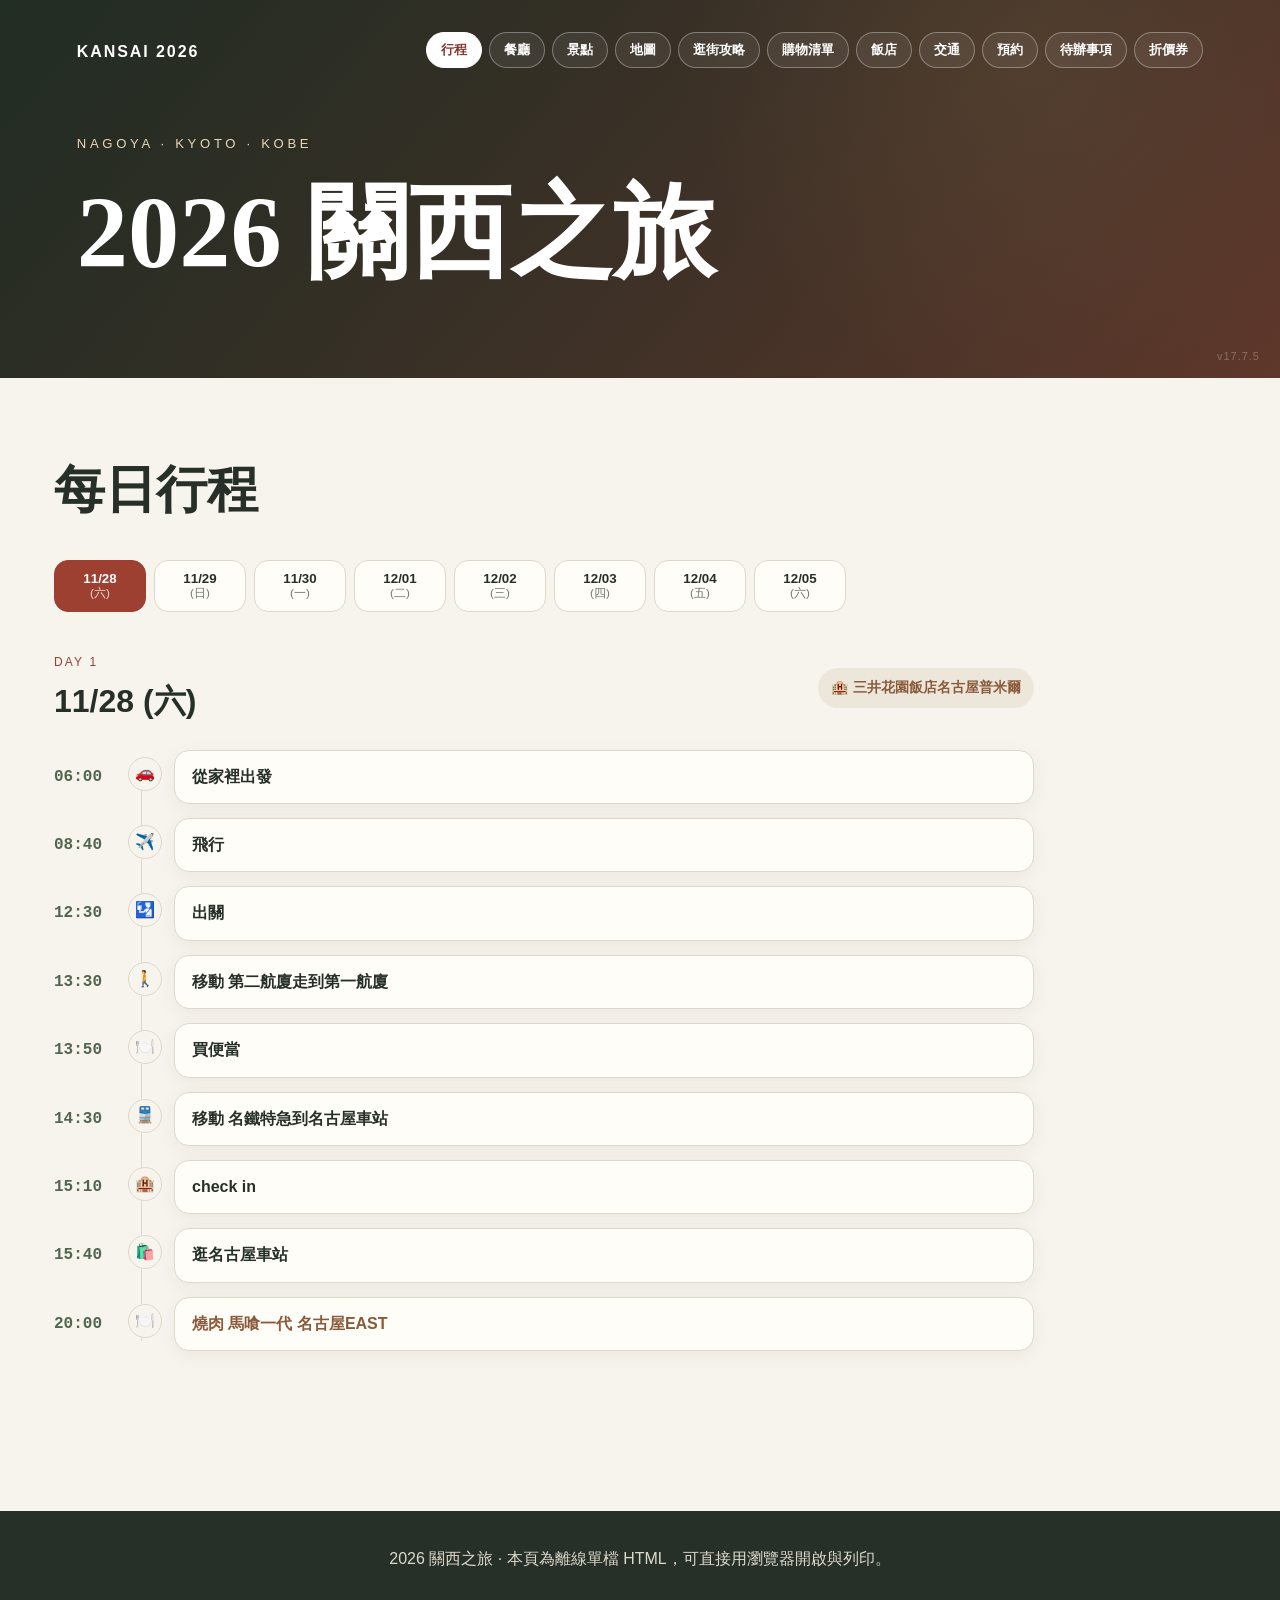
==== index.html @ 1b7a8ea3 "Add files via upload" ====
<!DOCTYPE html>

<html lang="zh-Hant">
<head>
<meta charset="utf-8"/>
<meta content="width=device-width, initial-scale=1.0" name="viewport"/>
<title>2026 關西之旅｜名古屋・京都・神戶</title>
<style>
:root {
  --ink:#263029; --muted:#6f786f; --paper:#f7f4ed; --card:#fffdf8;
  --accent:#9d3f31; --accent2:#52664f; --gold:#bd8f44; --line:#ded8ca;
  --shadow:0 12px 35px rgba(54,44,32,.10);
}
*{box-sizing:border-box}
html{scroll-behavior:smooth}
body{margin:0;font-family:"Noto Sans TC","PingFang TC","Microsoft JhengHei",sans-serif;color:var(--ink);background:var(--paper);line-height:1.65}
a{color:var(--accent);text-decoration:none}
.hero{min-height:65vh;padding:28px clamp(22px,6vw,90px) 55px;background:
linear-gradient(135deg,rgba(33,44,35,.92),rgba(75,45,35,.76)),
radial-gradient(circle at 80% 15%,#b18b5f 0,transparent 32%),
linear-gradient(120deg,#243329,#9f5744);color:#fff;display:flex;flex-direction:column}
nav{display:flex;justify-content:space-between;align-items:center;gap:20px;position:relative;z-index:2}
.brand{font-weight:800;letter-spacing:.12em} .navlinks{display:flex;gap:18px;flex-wrap:wrap}
.navlinks a{color:#fff;font-size:.9rem;opacity:.86}
.hero-content{margin:auto 0;max-width:900px;padding-top:50px}
.kicker{font-size:.82rem;letter-spacing:.28em;color:#ead6b8}
h1{font-family:Georgia,"Noto Serif TC",serif;font-size:clamp(3rem,8vw,6.5rem);line-height:1.04;margin:.25em 0 .18em}
.hero p{max-width:680px;font-size:1.08rem;color:#f0e9dc}
.hero-meta{display:flex;gap:12px;flex-wrap:wrap;margin-top:25px}
.hero-meta span{padding:8px 14px;border:1px solid rgba(255,255,255,.38);border-radius:999px;background:rgba(255,255,255,.08)}
main{max-width:1220px;margin:auto;padding:70px 24px}
.section{margin-bottom:90px;scroll-margin-top:25px}
.section-title{display:flex;align-items:end;justify-content:space-between;gap:20px;margin-bottom:28px}
.section-title h2{font-family:Georgia,"Noto Serif TC",serif;font-size:clamp(2rem,4vw,3.2rem);margin:0}
.section-title p{color:var(--muted);max-width:570px;margin:0}
.summary-grid{display:grid;grid-template-columns:repeat(4,1fr);gap:16px}
.summary-card{background:var(--card);padding:23px;border:1px solid var(--line);border-radius:18px;box-shadow:var(--shadow)}
.summary-card strong{font-size:2rem;font-family:Georgia,serif;display:block;color:var(--accent)}
.summary-card span{color:var(--muted)}
.day-tabs{display:flex;gap:8px;overflow:auto;padding-bottom:12px;margin-bottom:24px}
.day-tab{min-width:92px;border:1px solid var(--line);background:var(--card);border-radius:14px;padding:10px 12px;cursor:pointer;color:var(--ink)}
.day-tab strong,.day-tab span{display:block} .day-tab span{font-size:.75rem;color:var(--muted)}
.day-tab.active{background:var(--accent);color:white;border-color:var(--accent)} .day-tab.active span{color:#f2dcd5}
.day-panel{display:none} .day-panel.active{display:block}
.day-heading{display:flex;justify-content:space-between;align-items:center;gap:16px;margin-bottom:22px}
.day-heading h2{font-size:2rem;margin:0} .eyebrow{font-size:.75rem;letter-spacing:.18em;color:var(--accent)}
.hotel-chip{background:#ece7da;padding:8px 13px;border-radius:999px;font-size:.88rem}
.timeline{position:relative} .timeline:before{content:"";position:absolute;left:87px;top:10px;bottom:10px;width:1px;background:var(--line)}
.timeline-item{display:grid;grid-template-columns:62px 34px 1fr;gap:12px;align-items:start;margin:0 0 14px}
.time{font-family:ui-monospace,monospace;font-weight:700;padding-top:14px;color:var(--accent2)}
.dot{width:34px;height:34px;background:var(--paper);border:1px solid var(--line);border-radius:50%;display:flex;align-items:center;justify-content:center;z-index:1;margin-top:7px}
.event-card{background:var(--card);border:1px solid var(--line);border-radius:15px;padding:13px 17px;box-shadow:0 5px 18px rgba(60,50,40,.06)}
.event-title{font-weight:700}
.hotel-grid,.cards-grid{display:grid;grid-template-columns:repeat(3,1fr);gap:18px}
.hotel-card{padding:28px;background:linear-gradient(145deg,#3f5141,#26332a);color:white;border-radius:20px;min-height:180px}
.hotel-card span{letter-spacing:.18em;font-size:.75rem;color:#d8c6a5} .hotel-card h3{font-family:Georgia,"Noto Serif TC",serif;font-size:1.5rem;margin:.6em 0}
.info-card{background:var(--card);border:1px solid var(--line);border-radius:18px;padding:22px;box-shadow:var(--shadow)}
.card-top{display:flex;justify-content:space-between;align-items:center} .tag{display:inline-block;padding:4px 10px;border-radius:999px;background:#f0dfd9;color:#85372b;font-size:.78rem}
.tag.place{background:#dde8dc;color:#3f5b40} .tag.small{font-size:.7rem;margin-right:7px}
.score{color:var(--gold);font-size:.85rem}
.info-card h3{font-size:1.22rem;margin:13px 0 7px} .info-card p{color:var(--muted);font-size:.91rem}
dl{margin:18px 0 0} dl>div{display:grid;grid-template-columns:75px 1fr;gap:8px;border-top:1px dashed var(--line);padding:8px 0}
dt{font-size:.8rem;color:var(--muted)} dd{margin:0;font-size:.86rem}
.table-wrap{overflow:auto;background:var(--card);border:1px solid var(--line);border-radius:18px;box-shadow:var(--shadow)}
table{border-collapse:collapse;width:100%;min-width:970px} th,td{padding:13px 12px;border-bottom:1px solid var(--line);text-align:left;vertical-align:top;font-size:.86rem}
th{background:#eee8dc;position:sticky;top:0;z-index:1} tbody tr:hover{background:#faf5ec}
.check-card{display:flex;gap:13px;background:var(--card);border:1px solid var(--line);padding:16px;border-radius:15px;cursor:pointer}
.check-card span{flex:1} .check-card small{float:right;color:var(--accent)} .check-card p{margin:5px 0 0;color:var(--muted);font-size:.88rem}
.check-grid{display:grid;grid-template-columns:repeat(2,1fr);gap:12px}
input[type=checkbox]{accent-color:var(--accent);width:18px;height:18px}
footer{padding:35px 24px;background:#263029;color:#ded8ca;text-align:center}
.note{border-left:4px solid var(--gold);background:#f0eadf;padding:16px 18px;border-radius:0 12px 12px 0;margin-top:22px;color:#5a554d}
@media(max-width:900px){.summary-grid{grid-template-columns:repeat(2,1fr)}.hotel-grid,.cards-grid{grid-template-columns:repeat(2,1fr)}.navlinks{display:none}}
@media(max-width:620px){.hero{min-height:58vh}main{padding:50px 16px}.summary-grid,.hotel-grid,.cards-grid,.check-grid{grid-template-columns:1fr}.day-heading{align-items:flex-start;flex-direction:column}.timeline:before{left:74px}.timeline-item{grid-template-columns:50px 28px 1fr;gap:8px}.dot{width:28px;height:28px;font-size:.78rem}.event-card{padding:12px}}
@media print{nav,.day-tabs{display:none}.day-panel{display:block!important;page-break-inside:avoid}body{background:white}.section{margin-bottom:35px}}
</style>
<style id="v2-layout-patch">
.top-tabs{display:flex;gap:7px;overflow-x:auto;white-space:nowrap;padding:4px 0 9px;max-width:min(100%,980px);scrollbar-width:thin}
.top-tab{border:1px solid rgba(255,255,255,.32);background:rgba(255,255,255,.07);color:#fff;border-radius:999px;padding:8px 14px;cursor:pointer;font-weight:700;font-family:inherit}
.top-tab.active{background:#fff;color:#84382e;border-color:#fff}
.page-view{display:none;animation:fadein .2s ease}.page-view.active{display:block}
@keyframes fadein{from{opacity:.25;transform:translateY(3px)}to{opacity:1;transform:none}}
.schedule-layout{display:grid;grid-template-columns:160px minmax(0,1fr);gap:28px;align-items:start}
.schedule-sidebar{position:sticky;top:18px;background:var(--card);border:1px solid var(--line);border-radius:18px;padding:12px;box-shadow:var(--shadow)}
.schedule-sidebar h3{margin:4px 7px 12px;font-size:.82rem;color:var(--muted);letter-spacing:.12em}
.day-tabs{display:flex!important;flex-direction:column;gap:7px;overflow:visible;padding:0;margin:0}
.day-tab{width:100%;min-width:0;text-align:left;border-radius:12px;padding:11px 12px;display:grid;grid-template-columns:1fr auto;align-items:center}
.day-tab strong,.day-tab span{display:block}.day-tab span{font-size:.73rem}
.schedule-content{min-width:0}
.placeholder-page{background:var(--card);border:1px solid var(--line);border-radius:20px;padding:32px;box-shadow:var(--shadow)}
.placeholder-page h2{font-family:Georgia,"Noto Serif TC",serif;font-size:2.3rem;margin:0 0 12px}
.placeholder-page p{color:var(--muted)}
.hero{min-height:42vh}
.hero-content{padding-top:38px}
#home .section{margin-bottom:55px}
@media(max-width:900px){
  nav{align-items:flex-start;flex-direction:column}
  .top-tabs{max-width:100%;width:100%}
  .schedule-layout{grid-template-columns:125px minmax(0,1fr);gap:14px}
}
@media(max-width:620px){
  .schedule-layout{grid-template-columns:1fr}
  .schedule-sidebar{position:static;overflow-x:auto}
  .day-tabs{flex-direction:row!important;min-width:max-content}
  .day-tab{width:92px;text-align:center;display:block}
}
@media print{
  .top-tabs,.schedule-sidebar{display:none!important}
  .page-view{display:block!important}
  .schedule-layout{display:block}
}
</style>
<style id="v3-itinerary-layout">
.schedule-layout,.schedule-sidebar,.schedule-content{all:unset}
#page-schedule .day-tabs{
  display:flex!important;
  flex-direction:row!important;
  gap:8px;
  overflow-x:auto;
  padding-bottom:12px;
  margin-bottom:24px;
  min-width:0;
}
#page-schedule .day-tab{
  width:auto;
  min-width:92px;
  text-align:center;
  display:block;
  border-radius:14px;
  padding:10px 12px;
}
#page-schedule .day-tab strong,
#page-schedule .day-tab span{display:block}
#page-schedule .day-panel{max-width:980px}
@media(max-width:620px){
  #page-schedule .day-tabs{
    overflow-x:auto;
    min-width:0;
  }
  #page-schedule .day-tab{
    min-width:86px;
  }
}
</style>
<style id="v4-detail-patch">
.hero-content{margin-top:auto;margin-bottom:auto}
.hotel-grid{grid-template-columns:repeat(2,minmax(0,1fr))}
.hotel-detail-card{min-height:0}
.hotel-detail-card h3{margin-bottom:.15em}
.hotel-ja{font-size:1rem;color:#f1e6d2;margin-bottom:18px;font-weight:700}
.hotel-info{margin:0}
.hotel-info>div{grid-template-columns:52px 1fr;border-top:1px solid rgba(255,255,255,.18)}
.hotel-info dt{color:#d8c6a5}
.hotel-info dd,.hotel-info a{color:#fff}
.hotel-link{display:inline-block;margin-top:15px;color:#f1d7ad;border-bottom:1px solid rgba(241,215,173,.5)}
#page-food .info-card h3{line-height:1.45}
@media(max-width:700px){.hotel-grid{grid-template-columns:1fr}}
</style><style id="v5-restaurant-layout">
.restaurant-days{display:flex;flex-direction:column;gap:38px}
.restaurant-day{scroll-margin-top:20px}
.restaurant-date{
  margin:0 0 15px;
  padding-bottom:9px;
  border-bottom:2px solid var(--accent);
  font-family:Georgia,"Noto Serif TC",serif;
  font-size:1.35rem;
  color:var(--accent);
}
.restaurant-day .cards-grid{align-items:stretch}
@media(max-width:620px){
  .restaurant-days{gap:28px}
  .restaurant-date{font-size:1.18rem}
}
</style><style id="v6-menu-layout">
.card-actions{
  margin-top:16px;
  padding-top:14px;
  border-top:1px dashed var(--line);
}
.menu-link{
  width:100%;
  border:1px solid var(--accent);
  background:transparent;
  color:var(--accent);
  border-radius:10px;
  padding:9px 12px;
  font-family:inherit;
  font-weight:700;
  cursor:pointer;
}
.menu-link:hover{background:var(--accent);color:#fff}
.menu-days{display:flex;flex-direction:column;gap:38px}
.menu-grid{display:grid;grid-template-columns:repeat(2,minmax(0,1fr));gap:16px}
.menu-card{
  scroll-margin-top:20px;
  background:var(--card);
  border:1px solid var(--line);
  border-radius:18px;
  padding:20px;
  box-shadow:var(--shadow);
}
.menu-card:target{outline:3px solid rgba(157,63,49,.25)}
.menu-card h4{font-size:1.12rem;margin:0 0 13px}
.menu-placeholder{
  border:1px dashed #c8bda9;
  background:#f4efe6;
  color:var(--muted);
  border-radius:12px;
  min-height:105px;
  display:flex;
  align-items:center;
  justify-content:center;
  text-align:center;
  padding:15px;
  font-weight:700;
}
.menu-card p{font-size:.86rem;color:var(--muted);margin:12px 0 0}
@media(max-width:700px){
  .menu-grid{grid-template-columns:1fr}
}
</style><style id="v7-expandable-cards">
.expandable-place-card{overflow:hidden}
.place-details{margin-top:16px;border-top:1px dashed var(--line)}
.place-details summary{
  list-style:none;
  cursor:pointer;
  padding:14px 0 2px;
  color:var(--accent);
  font-weight:800;
}
.place-details summary::-webkit-details-marker{display:none}
.place-details summary::after{
  content:"＋";
  float:right;
  width:24px;height:24px;
  display:inline-flex;align-items:center;justify-content:center;
  border:1px solid var(--accent);
  border-radius:50%;
  font-size:.9rem;
}
.place-details[open] summary::after{content:"−"}
.details-body{
  padding:14px 0 2px;
  animation:detailsOpen .2s ease;
}
.details-body section{
  padding:13px 0;
  border-top:1px solid #ece4d7;
}
.details-body section:first-child{border-top:none;padding-top:0}
.details-body h4{margin:0 0 7px;font-size:.95rem}
.details-body p,.details-body li{color:var(--muted);font-size:.9rem}
.details-body ul{margin:8px 0 0;padding-left:21px}
.link-row{display:flex;gap:10px;flex-wrap:wrap}
.link-row a{
  display:inline-flex;
  padding:8px 12px;
  border-radius:999px;
  background:#f0dfd9;
  color:#85372b;
  font-weight:700;
  font-size:.84rem;
}
@keyframes detailsOpen{
  from{opacity:.25;transform:translateY(-4px)}
  to{opacity:1;transform:none}
}
@media(max-width:620px){
  .prototype-grid{grid-template-columns:1fr}
  .expandable-place-card{padding:18px}
}
</style><style id="v8-map-lightbox">
.map-grid{display:grid;grid-template-columns:repeat(2,minmax(0,1fr));gap:18px}
.map-card{
  background:var(--card);
  border:1px solid var(--line);
  border-radius:18px;
  padding:20px;
  box-shadow:var(--shadow);
}
.map-card h3{margin:0 0 8px;font-size:1.2rem}
.map-card p{margin:0 0 15px;color:var(--muted);font-size:.92rem}
.map-thumb-button{
  position:relative;
  display:block;
  width:100%;
  padding:0;
  border:0;
  background:none;
  border-radius:14px;
  overflow:hidden;
  cursor:zoom-in;
}
.map-thumb{
  display:block;
  width:100%;
  aspect-ratio:16/10;
  object-fit:cover;
  border:1px solid var(--line);
  border-radius:14px;
}
.map-thumb-label{
  position:absolute;
  right:10px;
  bottom:10px;
  padding:6px 10px;
  border-radius:999px;
  background:rgba(25,29,26,.78);
  color:#fff;
  font-size:.78rem;
  font-weight:700;
}
.map-note{
  margin-top:12px;
  padding:9px 11px;
  border-radius:10px;
  background:#f0eadf;
  color:#625a50;
  font-size:.84rem;
}
.image-lightbox{
  position:fixed;
  inset:0;
  z-index:9999;
  display:none;
  flex-direction:column;
  background:rgba(14,17,15,.94);
  padding:18px;
}
.image-lightbox.open{display:flex}
.lightbox-close{
  position:absolute;
  top:12px;
  right:14px;
  width:44px;
  height:44px;
  border:1px solid rgba(255,255,255,.4);
  border-radius:50%;
  background:rgba(0,0,0,.35);
  color:#fff;
  font-size:2rem;
  line-height:1;
  cursor:pointer;
  z-index:2;
}
.lightbox-title{
  color:#fff;
  text-align:center;
  font-weight:700;
  padding:5px 55px 12px;
}
.lightbox-image-wrap{
  flex:1;
  overflow:auto;
  display:flex;
  align-items:center;
  justify-content:center;
  -webkit-overflow-scrolling:touch;
}
.lightbox-image{
  max-width:100%;
  max-height:calc(100vh - 85px);
  width:auto;
  height:auto;
  object-fit:contain;
  touch-action:pinch-zoom;
}
body.lightbox-open{overflow:hidden}
@media(max-width:700px){
  .map-grid{grid-template-columns:1fr}
  .image-lightbox{padding:10px}
  .lightbox-image{
    max-width:none;
    max-height:none;
    width:100%;
    height:auto;
  }
}
</style><style id="v9-interactive-map">
.interactive-map-thumb{
  position:relative;
  display:block;
  width:100%;
  padding:0;
  border:0;
  background:none;
  border-radius:14px;
  overflow:hidden;
  cursor:pointer;
}
.interactive-map-modal{
  position:fixed;
  inset:0;
  z-index:10020;
  display:none;
  align-items:center;
  justify-content:center;
  padding:14px;
  background:rgba(12,15,13,.82);
}
.interactive-map-modal.open{display:flex}
.interactive-map-panel{
  width:min(1180px,100%);
  height:min(820px,94vh);
  display:flex;
  flex-direction:column;
  overflow:hidden;
  border-radius:18px;
  background:#fff;
  box-shadow:0 24px 70px rgba(0,0,0,.35);
}
.interactive-map-header{
  min-height:54px;
  display:flex;
  align-items:center;
  justify-content:space-between;
  gap:12px;
  padding:10px 12px 10px 18px;
  color:#fff;
  background:#263029;
}
.interactive-map-title{font-weight:800}
.interactive-map-close{
  width:38px;
  height:38px;
  border:1px solid rgba(255,255,255,.4);
  border-radius:50%;
  background:transparent;
  color:#fff;
  font-size:1.8rem;
  line-height:1;
  cursor:pointer;
}
.interactive-map-frame{
  flex:1;
  width:100%;
  border:0;
  background:#edf0ed;
}
.interactive-map-fallback{
  padding:7px 12px;
  text-align:center;
  font-size:.78rem;
  color:var(--muted);
  background:#f7f4ed;
}
body.interactive-map-open{overflow:hidden}
@media(max-width:700px){
  .interactive-map-modal{padding:0}
  .interactive-map-panel{
    height:100dvh;
    max-height:none;
    border-radius:0;
  }
  .interactive-map-header{padding-top:max(10px,env(safe-area-inset-top))}
}
</style><style id="v10-fixes">
.menu-details{margin-top:16px;border-top:1px dashed var(--line)}
.map-grid{display:grid;grid-template-columns:repeat(2,minmax(0,1fr));gap:18px}
.map-card{background:var(--card);border:1px solid var(--line);border-radius:18px;padding:20px;box-shadow:var(--shadow)}
.map-card h3{margin:0 0 8px;font-size:1.2rem}
.map-card p{margin:0 0 15px;color:var(--muted);font-size:.92rem}
.map-thumb-button{position:relative;display:block;width:100%;padding:0;border:0;background:none;border-radius:14px;overflow:hidden;cursor:pointer}
.map-thumb{display:block;width:100%;aspect-ratio:16/10;object-fit:cover;border:1px solid var(--line);border-radius:14px}
.map-thumb-label{position:absolute;right:10px;bottom:10px;padding:6px 10px;border-radius:999px;background:rgba(25,29,26,.78);color:#fff;font-size:.78rem;font-weight:700}
.map-note{margin-top:12px;padding:9px 11px;border-radius:10px;background:#f0eadf;color:#625a50;font-size:.84rem}
.interactive-map-modal{position:fixed;inset:0;z-index:10020;display:none;align-items:center;justify-content:center;padding:14px;background:rgba(12,15,13,.82)}
.interactive-map-modal.open{display:flex}
.interactive-map-panel{width:min(1180px,100%);height:min(820px,94vh);display:flex;flex-direction:column;overflow:hidden;border-radius:18px;background:#fff;box-shadow:0 24px 70px rgba(0,0,0,.35)}
.interactive-map-header{min-height:54px;display:flex;align-items:center;justify-content:space-between;gap:12px;padding:10px 12px 10px 18px;color:#fff;background:#263029}
.interactive-map-title{font-weight:800}
.interactive-map-close{width:38px;height:38px;border:1px solid rgba(255,255,255,.4);border-radius:50%;background:transparent;color:#fff;font-size:1.8rem;line-height:1;cursor:pointer}
.interactive-map-frame{flex:1;width:100%;border:0;background:#edf0ed}
.interactive-map-fallback{padding:8px 12px;text-align:center;font-size:.8rem;color:var(--muted);background:#f7f4ed}
body.interactive-map-open{overflow:hidden}
@media(max-width:700px){
  .map-grid{grid-template-columns:1fr}
  .interactive-map-modal{padding:0}
  .interactive-map-panel{height:100dvh;max-height:none;border-radius:0}
  .interactive-map-header{padding-top:max(10px,env(safe-area-inset-top))}
}
</style><style id="v11-restaurant-menu-image">
.restaurant-menu-body{padding-top:12px}
.menu-image-note{
  margin:0 0 10px;
  color:var(--muted);
  font-size:.86rem;
}
.restaurant-menu-image-button{
  position:relative;
  display:block;
  width:100%;
  padding:0;
  border:0;
  background:none;
  border-radius:14px;
  overflow:hidden;
  cursor:zoom-in;
}
.restaurant-menu-image{
  display:block;
  width:100%;
  height:auto;
  max-height:720px;
  object-fit:contain;
  background:#fff;
  border:1px solid var(--line);
  border-radius:14px;
}
.restaurant-menu-image-label{
  position:absolute;
  right:10px;
  bottom:10px;
  padding:6px 10px;
  border-radius:999px;
  background:rgba(25,29,26,.78);
  color:#fff;
  font-size:.78rem;
  font-weight:700;
}
.menu-source-note{
  margin:10px 0 0;
  color:var(--muted);
  font-size:.78rem;
}
@media(max-width:620px){
  .restaurant-menu-image{max-height:none}
}
</style><style id="v12-date-accordion">
/* v12：餐廳／景點依日期收合，預設全部收起 */
#page-food .restaurant-day,
#page-places .restaurant-day{
  border:1px solid var(--line);
  border-radius:16px;
  background:var(--card);
  box-shadow:0 5px 18px rgba(60,50,40,.06);
  overflow:hidden;
}
#page-food .restaurant-days,
#page-places .restaurant-days{gap:14px}
#page-food .restaurant-date,
#page-places .restaurant-date{
  margin:0;
  padding:15px 18px;
  border-bottom:0;
  display:flex;
  align-items:center;
  justify-content:space-between;
  gap:12px;
  cursor:pointer;
  user-select:none;
  font-family:Georgia,"Noto Serif TC",serif;
}
#page-food .restaurant-date::after,
#page-places .restaurant-date::after{
  content:"＋";
  flex:0 0 28px;
  width:28px;height:28px;
  display:inline-flex;
  align-items:center;
  justify-content:center;
  border:1px solid var(--accent);
  border-radius:50%;
  font-family:"Noto Sans TC",sans-serif;
  font-size:1rem;
}
#page-food .restaurant-day.is-open>.restaurant-date::after,
#page-places .restaurant-day.is-open>.restaurant-date::after{content:"−"}
#page-food .restaurant-day>.cards-grid,
#page-places .restaurant-day>.cards-grid{
  display:none;
  margin:0;
  padding:0 18px 18px;
}
#page-food .restaurant-day.is-open>.cards-grid,
#page-places .restaurant-day.is-open>.cards-grid{display:grid;animation:detailsOpen .2s ease}
.date-count{
  margin-left:auto;
  color:var(--muted);
  font-family:"Noto Sans TC",sans-serif;
  font-size:.78rem;
  font-weight:500;
}
#page-food .restaurant-day.is-open>.restaurant-date,
#page-places .restaurant-day.is-open>.restaurant-date{border-bottom:1px solid var(--line);margin-bottom:18px}
@media(max-width:620px){
  #page-food .restaurant-date,#page-places .restaurant-date{padding:13px 14px}
  #page-food .restaurant-day>.cards-grid,#page-places .restaurant-day>.cards-grid{padding:0 14px 14px}
}
@media print{
  #page-food .restaurant-day>.cards-grid,#page-places .restaurant-day>.cards-grid{display:grid!important}
  #page-food .restaurant-date::after,#page-places .restaurant-date::after{display:none}
}
</style>
<style id="v15-navigation-todo">
.hero-title-button{
  display:inline-block;
  margin:0;
  padding:0;
  border:0;
  background:none;
  color:inherit;
  font:inherit;
  text-align:left;
  cursor:pointer;
}
.hero-title-button:hover{opacity:.88}
.hero-title-button:focus-visible{outline:2px solid #ead6b8;outline-offset:8px;border-radius:4px}
.todo-group{margin-bottom:30px}
.todo-group h3{margin:0 0 12px;font-size:1.12rem;color:var(--accent2)}
.todo-group .check-grid{align-items:stretch}
.todo-note{margin-top:18px;color:var(--muted);font-size:.88rem}
</style>
<style id="v16-restaurant-card-layout">
#page-food .cards-grid{grid-template-columns:repeat(2,minmax(0,1fr));gap:16px}
.restaurant-card{display:flex;flex-direction:column;min-width:0;padding:20px}
.restaurant-card .card-top{gap:10px;align-items:flex-start}
.restaurant-card .restaurant-meta{display:flex;gap:7px;align-items:center;flex-wrap:wrap}
.restaurant-card .score-link{font-size:.82rem;font-weight:800;color:var(--gold);white-space:nowrap}
.restaurant-card .award-badge{display:inline-flex;align-items:center;padding:3px 8px;border-radius:999px;background:#efe7d5;color:#765522;font-size:.68rem;font-weight:800;white-space:nowrap}
.restaurant-card h3{margin:12px 0 1px;line-height:1.35}
.restaurant-jp{font-size:.82rem;color:var(--muted);font-weight:700;min-height:1.35em}
.restaurant-card .restaurant-desc{margin:10px 0 4px;color:var(--muted);font-size:.9rem}
.restaurant-card dl{margin-top:12px}
.restaurant-card dl>div{grid-template-columns:78px 1fr;padding:7px 0}
.restaurant-card dd{overflow-wrap:anywhere}
.restaurant-links{display:flex;gap:8px;flex-wrap:wrap}
.restaurant-links a{display:inline-flex;align-items:center;padding:4px 9px;border-radius:999px;background:#f0dfd9;color:#85372b;font-weight:700;font-size:.78rem}
.restaurant-card .menu-details{margin-top:auto;padding-top:6px}
@media(max-width:760px){#page-food .cards-grid{grid-template-columns:1fr}.restaurant-card{padding:18px}}
</style><style id="v17-menu-lightbox-fix">
.restaurant-menu-list{display:grid;gap:10px}
.menu-group{border:1px solid var(--line);border-radius:12px;background:#fff;overflow:hidden}
.menu-group>summary{cursor:pointer;list-style:none;padding:12px 14px;font-weight:800;color:var(--ink);display:flex;align-items:center;justify-content:space-between}
.menu-group>summary::-webkit-details-marker{display:none}
.menu-group>summary::after{content:'＋';font-size:1.05rem;color:var(--accent);transition:transform .2s ease}
.menu-group[open]>summary::after{content:'−'}
.menu-group-body{padding:0 12px 12px}
.lightbox-tools{display:flex;justify-content:center;gap:8px;padding:0 55px 10px}
.lightbox-tool{border:1px solid rgba(255,255,255,.42);border-radius:999px;background:rgba(0,0,0,.35);color:#fff;padding:7px 12px;font-weight:700;cursor:pointer}
.lightbox-image-wrap{align-items:flex-start;padding:4px;overscroll-behavior:contain}
.lightbox-image{cursor:zoom-in;transition:max-width .15s ease,max-height .15s ease}
.image-lightbox.actual-size .lightbox-image{max-width:none;max-height:none;cursor:zoom-out}
.lightbox-hint{color:rgba(255,255,255,.7);font-size:.75rem;text-align:center;padding-top:6px}
@media(max-width:700px){.lightbox-tools{padding:0 45px 8px}.lightbox-tool{padding:6px 10px}.image-lightbox:not(.actual-size) .lightbox-image{width:auto;max-width:100%;max-height:calc(100dvh - 125px)}}
</style>
<style id="v19-bakuro-menu-thumbnails">
.bakuro-menu-thumbnails{display:grid;grid-template-columns:repeat(2,minmax(0,1fr));gap:10px}
.bakuro-menu-thumb{display:flex;flex-direction:column;gap:7px;width:100%;padding:8px;border:1px solid var(--line);border-radius:12px;background:#fff;color:var(--ink);font-family:inherit;font-weight:800;text-align:left;cursor:zoom-in;transition:transform .15s ease,border-color .15s ease,box-shadow .15s ease}
.bakuro-menu-thumb:hover{transform:translateY(-2px);border-color:var(--accent);box-shadow:0 7px 18px rgba(60,50,40,.10)}
.bakuro-menu-thumb img{display:block;width:100%;height:105px;object-fit:cover;object-position:top;border-radius:8px;border:1px solid #eee7dc;background:#f7f4ed}
.bakuro-menu-thumb span{font-size:.8rem;line-height:1.35}
@media(max-width:430px){.bakuro-menu-thumbnails{grid-template-columns:1fr 1fr;gap:8px}.bakuro-menu-thumb{padding:6px}.bakuro-menu-thumb img{height:82px}.bakuro-menu-thumb span{font-size:.72rem}}
</style>
<style id="v20-clean-copy">
/* v20：移除操作提醒與尚未提供內容的空白菜單區塊 */
.section-title{align-items:center}
</style><style id="v22-mobile-lightbox-close">
.lightbox-close{
  position:fixed;
  top:max(12px,calc(env(safe-area-inset-top) + 8px));
  right:max(12px,calc(env(safe-area-inset-right) + 8px));
  width:54px;
  height:54px;
  display:flex;
  align-items:center;
  justify-content:center;
  border:2px solid rgba(255,255,255,.75);
  background:rgba(20,20,20,.78);
  box-shadow:0 4px 18px rgba(0,0,0,.38);
  font-size:2.15rem;
  line-height:1;
  touch-action:manipulation;
  z-index:10005;
}
.lightbox-bottom-close{
  flex:0 0 auto;
  min-height:50px;
  margin:10px auto max(4px,env(safe-area-inset-bottom));
  padding:10px 28px;
  border:1px solid rgba(255,255,255,.72);
  border-radius:999px;
  background:rgba(20,20,20,.82);
  color:#fff;
  font:700 1rem/1.2 inherit;
  cursor:pointer;
  touch-action:manipulation;
  z-index:3;
}
@media(max-width:700px){
  .image-lightbox{padding:max(10px,env(safe-area-inset-top)) 8px 8px}
  .lightbox-title{padding:8px 66px 8px;min-height:54px}
  .lightbox-close{width:58px;height:58px;font-size:2.35rem}
  .lightbox-image-wrap{min-height:0}
  .lightbox-bottom-close{display:block;width:min(240px,72vw)}
}
@media(min-width:701px){.lightbox-bottom-close{display:none}}
</style><style id="v16-01-site-version-viewer">
.hero{position:relative}
.site-version{
  position:absolute;
  right:max(20px,calc(env(safe-area-inset-right) + 14px));
  bottom:max(16px,calc(env(safe-area-inset-bottom) + 10px));
  color:rgba(255,255,255,.28);
  font-size:11px;
  font-weight:500;
  letter-spacing:1px;
  line-height:1;
  pointer-events:none;
  user-select:none;
}
.lightbox-bottom-close{display:none!important}
.lightbox-image{touch-action:pan-x pan-y pinch-zoom}
@media(max-width:700px){
  .site-version{right:max(14px,calc(env(safe-area-inset-right) + 10px));bottom:max(12px,calc(env(safe-area-inset-bottom) + 8px));font-size:10px}
}
</style>
<style id="v16-05-gallery-swipe">
.lightbox-nav{
  position:fixed;top:50%;z-index:10003;transform:translateY(-50%);
  width:50px;height:66px;border:1px solid rgba(255,255,255,.34);border-radius:16px;
  background:rgba(0,0,0,.34);color:#fff;font-size:2.6rem;line-height:1;cursor:pointer;
  display:none;align-items:center;justify-content:center;backdrop-filter:blur(5px);
}
.lightbox-prev{left:max(12px,env(safe-area-inset-left))}
.lightbox-next{right:max(12px,env(safe-area-inset-right))}
.image-lightbox.has-gallery .lightbox-nav{display:flex}
.lightbox-counter{
  position:fixed;left:50%;bottom:max(12px,calc(env(safe-area-inset-bottom) + 8px));
  z-index:10003;transform:translateX(-50%);padding:5px 11px;border-radius:999px;
  background:rgba(0,0,0,.42);color:rgba(255,255,255,.9);font-size:.78rem;font-weight:700;
  min-width:48px;text-align:center;display:none;pointer-events:none;
}
.image-lightbox.has-gallery .lightbox-counter{display:block}
.lightbox-image-wrap{touch-action:pan-y pinch-zoom}
@media(max-width:700px){
  .lightbox-nav{width:44px;height:58px;border-radius:14px;font-size:2.25rem;opacity:.82}
  .lightbox-prev{left:max(6px,env(safe-area-inset-left))}
  .lightbox-next{right:max(6px,env(safe-area-inset-right))}
  .image-lightbox.actual-size .lightbox-nav{display:none}
}
</style>
<style id="v17-spot-card-details">
#page-places .spot-card{display:flex;flex-direction:column;min-width:0;padding:20px}
#page-places .spot-card h3{margin:12px 0 7px;line-height:1.35}
#page-places .spot-card .spot-desc{margin:0 0 5px;color:var(--muted);font-size:.9rem}
#page-places .spot-card dl{margin-top:12px}
#page-places .spot-card dl>div{grid-template-columns:82px 1fr;padding:7px 0}
#page-places .spot-links{display:flex;gap:8px;flex-wrap:wrap}
#page-places .spot-links a{display:inline-flex;align-items:center;padding:4px 9px;border-radius:999px;background:#dde8dc;color:#3f5b40;font-weight:700;font-size:.78rem}
#page-places .special-exhibit{margin-top:14px;padding:14px;border:1px solid #d8c49a;border-radius:13px;background:#f6efe2}
#page-places .special-exhibit h4{margin:0 0 5px;font-size:.96rem;color:#765522}
#page-places .special-exhibit p{margin:5px 0;color:#625a50;font-size:.86rem}
#page-places .spot-badges{display:flex;gap:7px;flex-wrap:wrap;align-items:center}
#page-places .spot-badge{display:inline-flex;align-items:center;padding:3px 8px;border-radius:999px;background:#efe7d5;color:#765522;font-size:.68rem;font-weight:800}
#page-places .spot-note{margin-top:12px;padding:10px 12px;border-radius:10px;background:#f0eadf;color:#625a50;font-size:.84rem}
@media(max-width:760px){#page-places .spot-card{padding:18px}}
</style>
<style id="v17-01-todo-packing">
.packing-details{
  background:var(--card);
  border:1px solid var(--line);
  border-radius:18px;
  box-shadow:var(--shadow);
  overflow:hidden;
}
.packing-details>summary{
  list-style:none;
  cursor:pointer;
  padding:17px 20px;
  display:flex;
  align-items:center;
  justify-content:space-between;
  gap:12px;
  font-weight:800;
  color:var(--ink);
}
.packing-details>summary::-webkit-details-marker{display:none}
.packing-details>summary::after{
  content:"＋";
  flex:0 0 28px;
  width:28px;
  height:28px;
  display:inline-flex;
  align-items:center;
  justify-content:center;
  border:1px solid var(--accent);
  border-radius:50%;
  color:var(--accent);
}
.packing-details[open]>summary::after{content:"−"}
.packing-body{
  padding:0 18px 18px;
  border-top:1px solid var(--line);
}
.packing-grid{
  display:grid;
  grid-template-columns:repeat(2,minmax(0,1fr));
  gap:12px;
  padding-top:16px;
}
.packing-category{
  border:1px solid var(--line);
  border-radius:14px;
  padding:14px;
  background:#fff;
}
.packing-category h4{
  margin:0 0 9px;
  font-size:.91rem;
  color:var(--accent2);
}
.packing-items{
  display:grid;
  grid-template-columns:repeat(2,minmax(0,1fr));
  gap:7px 12px;
}
.packing-item{
  display:flex;
  align-items:center;
  gap:8px;
  min-width:0;
  font-size:.86rem;
  cursor:pointer;
}
.packing-item input{flex:0 0 auto}
.packing-item span{overflow-wrap:anywhere}
@media(max-width:760px){
  .packing-grid{grid-template-columns:1fr}
  .packing-items{grid-template-columns:repeat(2,minmax(0,1fr))}
}
@media(max-width:420px){
  .packing-items{grid-template-columns:1fr}
}
</style>
<style id="v17-shopping-guide">
.shopping-guide-index{
  display:flex;
  gap:9px;
  flex-wrap:wrap;
  margin:0 0 24px;
}
.shopping-guide-index a{
  display:inline-flex;
  align-items:center;
  padding:8px 13px;
  border:1px solid var(--line);
  border-radius:999px;
  background:var(--card);
  color:var(--accent2);
  font-weight:800;
  font-size:.86rem;
}
.shopping-guide-index a:hover{border-color:var(--accent);color:var(--accent)}
.shopping-district{
  scroll-margin-top:24px;
  border:1px solid var(--line);
  border-radius:20px;
  background:var(--card);
  box-shadow:var(--shadow);
  overflow:hidden;
  margin-bottom:24px;
}
.shopping-district>summary{
  list-style:none;
  cursor:pointer;
  padding:19px 22px;
  display:flex;
  align-items:center;
  justify-content:space-between;
  gap:16px;
  font-family:Georgia,"Noto Serif TC",serif;
  font-size:1.38rem;
  font-weight:800;
  color:var(--ink);
}
.shopping-district>summary::-webkit-details-marker{display:none}
.shopping-district>summary::after{
  content:"＋";
  flex:0 0 30px;
  width:30px;height:30px;
  display:inline-flex;
  align-items:center;
  justify-content:center;
  border:1px solid var(--accent);
  border-radius:50%;
  color:var(--accent);
  font-family:"Noto Sans TC",sans-serif;
}
.shopping-district[open]>summary::after{content:"−"}
.shopping-district-body{
  padding:0 22px 24px;
  border-top:1px solid var(--line);
}
.shopping-map-card{
  margin-top:20px;
  padding:18px;
  border:1px solid var(--line);
  border-radius:16px;
  background:#fff;
}
.shopping-map-card h3{margin:0 0 7px}
.shopping-map-card p{margin:0 0 14px;color:var(--muted);font-size:.88rem}
.shopping-map-button{
  display:block;
  width:100%;
  padding:0;
  border:0;
  background:none;
  border-radius:14px;
  overflow:hidden;
  cursor:zoom-in;
}
.shopping-map-image{
  display:block;
  width:100%;
  height:auto;
  max-height:none;
  object-fit:contain;
  border:1px solid var(--line);
  border-radius:14px;
  background:#f7f4ed;
}
.shopping-guide-cards{
  display:grid;
  grid-template-columns:repeat(2,minmax(0,1fr));
  gap:16px;
  margin-top:20px;
}
.shopping-guide-card{
  padding:20px;
  border:1px solid var(--line);
  border-radius:17px;
  background:#fff;
}
.shopping-guide-card h3{
  display:flex;
  align-items:center;
  gap:10px;
  margin:0 0 12px;
  font-size:1.18rem;
}
.shop-no{
  display:inline-block;
  margin-right:8px;
  padding:0;
  border:0;
  border-radius:0;
  background:transparent;
  color:var(--ink);
  font-size:1.12em;
  font-weight:400;
  line-height:1.4;
  white-space:nowrap;
  vertical-align:baseline;
}
.shopping-guide-card h4{
  margin:15px 0 7px;
  color:var(--accent2);
  font-size:.88rem;
}
.shopping-guide-card ul{margin:0;padding-left:20px}
.shopping-guide-card li{margin:5px 0;color:var(--muted);font-size:.9rem}
.floor{
  display:inline-block;
  min-width:58px;
  color:var(--accent);
  font-weight:900;
}
.shopping-guide-note{
  margin-top:18px;
  padding:13px 15px;
  border-left:4px solid var(--gold);
  border-radius:0 12px 12px 0;
  background:#f0eadf;
  color:#625a50;
  font-size:.86rem;
}
.coming-district{
  color:var(--muted);
  padding:4px 0 2px;
}
@media(max-width:760px){
  .shopping-guide-cards{grid-template-columns:1fr}
  .shopping-district>summary{padding:16px 17px;font-size:1.2rem}
  .shopping-district-body{padding:0 16px 18px}
  .shopping-guide-card{padding:17px}
}
@media print{
  .shopping-district{break-inside:avoid}
  .shopping-district>summary::after{display:none}
  .shopping-district-body{display:block!important}
}
</style>

<style id="v-map-link-unified">
/* Google Maps 連結統一：保留原始分享網址，避免指定座標／入口位置被改掉 */
.google-map-link{color:#8a5a3b;text-decoration:none;cursor:pointer;font-weight:600;}
.google-map-link:visited{color:#8a5a3b;}
.google-map-link:hover{color:#68412b;text-decoration:none;}
</style>
<style>.kyoryuchi-background{line-height:1.85;margin:12px 0 22px}.kyoryuchi-background p{margin:0 0 14px}.kyoryuchi-background strong{color:var(--accent2)}</style>
<style id="transport-accordion">
.transport-groups{display:grid;gap:14px}
.transport-group{border:1px solid var(--line);border-radius:16px;background:var(--card);box-shadow:0 5px 18px rgba(60,50,40,.06);overflow:hidden}
.transport-group>summary{margin:0;padding:15px 18px;display:flex;align-items:center;justify-content:space-between;gap:12px;cursor:pointer;list-style:none;user-select:none;font-family:Georgia,"Noto Serif TC",serif;font-weight:700;font-size:1.1rem}
.transport-group>summary::-webkit-details-marker{display:none}
.transport-group>summary::after{content:"＋";flex:0 0 28px;width:28px;height:28px;display:inline-flex;align-items:center;justify-content:center;border:1px solid var(--accent);border-radius:50%;font-family:"Noto Sans TC",sans-serif;font-size:1rem}
.transport-group[open]>summary::after{content:"−"}
.transport-group>summary:focus-visible{outline:2px solid var(--accent);outline-offset:-4px}
.transport-body{padding:0 18px 18px;animation:detailsOpen .2s ease}
@media(max-width:620px){.transport-group>summary{font-size:1rem;padding:15px 14px}.transport-body{padding:0 14px 16px}}
</style><style id="hozugawa-layout">.hozugawa-booking{display:flex;align-items:center;gap:12px 20px;flex-wrap:wrap;padding:14px 0;border-bottom:1px solid var(--line)}.hozugawa-booking a{font-size:.9rem}.hozugawa-note{color:var(--muted);font-size:.88rem;margin:12px 0 24px}#hozugawa-route-images h3{margin:0 0 12px}#hozugawa-route-images>p{color:var(--muted);line-height:1.8;margin:0 0 20px}.hozugawa-image-grid{display:grid;grid-template-columns:repeat(2,minmax(0,1fr));gap:18px}.hozugawa-image-grid .shopping-map-card{min-width:0;margin:0;padding:16px;box-shadow:none}.hozugawa-image-grid h4{margin:0 0 14px;font-size:1rem}.hozugawa-image-grid .shopping-map-button{display:block;width:100%;padding:0;background:transparent}.hozugawa-image-grid .shopping-map-image{display:block;width:100%;height:auto;aspect-ratio:1/1;object-fit:contain;border-radius:10px;background:#f7f5f0}@media(max-width:650px){.hozugawa-image-grid{grid-template-columns:1fr}.hozugawa-booking{gap:10px 14px}}</style><style id="hozugawa-checkin-style">.hozugawa-checkin{margin:20px 0 28px;padding:20px;background:var(--paper,#faf8f3);border:1px solid var(--line);border-radius:12px}.hozugawa-checkin h3{margin:0 0 12px}.hozugawa-checkin p,.hozugawa-checkin li{line-height:1.85}.hozugawa-checkin ol{padding-left:1.5em;margin:14px 0}.hozugawa-checkin li+li{margin-top:10px}.hozugawa-checkin .hozugawa-note{margin:14px 0}.hozugawa-checkin p:last-child{margin-bottom:0}</style></head>
<body>
<header class="hero">
<nav>
<div class="brand">KANSAI 2026</div>
<div aria-label="主要功能" class="top-tabs" role="tablist">
<button class="top-tab active" data-page="schedule">行程</button>
<button class="top-tab" data-page="food">餐廳</button>
<button class="top-tab" data-page="places">景點</button>
<button class="top-tab" data-page="map">地圖</button>
<button class="top-tab" data-page="shopping-guide">逛街攻略</button>
<button class="top-tab" data-page="shopping">購物清單</button>
<button class="top-tab" data-page="hotels">飯店</button>
<button class="top-tab" data-page="transport">交通</button>
<button class="top-tab" data-page="booking">預約</button>
<button class="top-tab" data-page="todo">待辦事項</button>
<button class="top-tab" data-page="coupon">折價券</button>
</div>
</nav>
<div class="hero-content">
<div class="kicker">NAGOYA · KYOTO · KOBE</div>
<h1><button aria-label="回到行程頁面" class="hero-title-button" id="back-to-schedule" type="button">2026 關西之旅</button></h1>
</div>
<div aria-label="網站版本" class="site-version" id="site-version"></div>
</header>
<main>
<div class="page-view active" id="page-schedule"><section class="section">
<div class="section-title"><div><h2>每日行程</h2></div></div>
<div class="day-tabs"><button class="day-tab active" data-day="0"><strong>11/28</strong><span>(六)</span></button><button class="day-tab" data-day="1"><strong>11/29</strong><span>(日)</span></button><button class="day-tab" data-day="2"><strong>11/30</strong><span>(一)</span></button><button class="day-tab" data-day="3"><strong>12/01</strong><span>(二)</span></button><button class="day-tab" data-day="4"><strong>12/02</strong><span>(三)</span></button><button class="day-tab" data-day="5"><strong>12/03</strong><span>(四)</span></button><button class="day-tab" data-day="6"><strong>12/04</strong><span>(五)</span></button><button class="day-tab" data-day="7"><strong>12/05</strong><span>(六)</span></button></div>
<section class="day-panel active" data-day="0"><div class="day-heading"><div><span class="eyebrow">DAY 1</span><h2>11/28 (六)</h2></div><div class="hotel-chip">🏨 <a class="google-map-link" href="https://maps.app.goo.gl/xhbnya75wJwobcdXA" target="_blank" rel="noopener"> 三井花園飯店名古屋普米爾 </a></div></div><div class="timeline"><div class="timeline-item"><div class="time">06:00</div><div class="dot">🚗</div><div class="event-card"><div class="event-title">從家裡出發</div></div></div><div class="timeline-item"><div class="time">08:40</div><div class="dot">✈️</div><div class="event-card"><div class="event-title">飛行</div></div></div><div class="timeline-item"><div class="time">12:30</div><div class="dot">🛂</div><div class="event-card"><div class="event-title">出關</div></div></div><div class="timeline-item"><div class="time">13:30</div><div class="dot">🚶</div><div class="event-card"><div class="event-title">移動    第二航廈走到第一航廈</div></div></div><div class="timeline-item"><div class="time">13:50</div><div class="dot">🍽️</div><div class="event-card"><div class="event-title">買便當</div></div></div><div class="timeline-item"><div class="time">14:30</div><div class="dot">🚆</div><div class="event-card"><div class="event-title">移動    名鐵特急到名古屋車站</div></div></div><div class="timeline-item"><div class="time">15:10</div><div class="dot">🏨</div><div class="event-card"><div class="event-title">check in</div></div></div><div class="timeline-item"><div class="time">15:40</div><div class="dot">🛍️</div><div class="event-card"><div class="event-title">逛名古屋車站</div></div></div><div class="timeline-item"><div class="time">20:00</div><div class="dot">🍽️</div><div class="event-card"><div class="event-title"><a class="google-map-link" href="https://maps.app.goo.gl/jXXQZgEhkGqeXXHq9" target="_blank" rel="noopener"> 燒肉 馬喰一代 名古屋EAST </a> </div></div></div></div></section>
<section class="day-panel" data-day="1"><div class="day-heading"><div><span class="eyebrow">DAY 2</span><h2>11/29 (日)</h2></div><div class="hotel-chip">🏨 <a class="google-map-link" href="https://maps.app.goo.gl/xhbnya75wJwobcdXA" target="_blank" rel="noopener"> 三井花園飯店名古屋普米爾 </a></div></div><div class="timeline"><div class="timeline-item"><div class="time">06:50</div><div class="dot">🚶</div><div class="event-card"><div class="event-title">出發 走路去吃早餐</div></div></div><div class="timeline-item"><div class="time">07:15</div><div class="dot">🍽️</div><div class="event-card"><div class="event-title"><a class="google-map-link" href="https://maps.app.goo.gl/DrSm5vAAgKpTDptt8" target="_blank" rel="noopener"> BUCYO COFFEE </a></div></div></div><div class="timeline-item"><div class="time">08:30</div><div class="dot">🚍</div><div class="event-card"><div class="event-title">移動    搭公車到和果子 芳光</div></div></div><div class="timeline-item"><div class="time">09:10</div><div class="dot">🛍️</div><div class="event-card"><div class="event-title"><a class="google-map-link" href="https://maps.app.goo.gl/kMz1GDFDeyVBBtfUA" target="_blank" rel="noopener"> 和果子 芳光 </a></div></div></div><div class="timeline-item"><div class="time">09:20</div><div class="dot">🚶</div><div class="event-card"><div class="event-title">移動    走路去德川園</div></div></div><div class="timeline-item"><div class="time">09:30</div><div class="dot">📍</div><div class="event-card"><div class="event-title"><a class="google-map-link" href="https://maps.app.goo.gl/xcBPPbdqvG43z1vx7" target="_blank" rel="noopener"> 德川園 </a></div></div></div><div class="timeline-item"><div class="time">10:40</div><div class="dot">🍽️</div><div class="event-card"><div class="event-title"><a class="google-map-link" href="https://maps.app.goo.gl/Fgi3vX4qfs2ZHayWA" target="_blank" rel="noopener"> 徳川町 ぶた福 </a></div></div></div><div class="timeline-item"><div class="time">12:30</div><div class="dot">🚌</div><div class="event-card"><div class="event-title">移動 搭車去Herz</div></div></div><div class="timeline-item"><div class="time">13:00</div><div class="dot">🛍️</div><div class="event-card"><div class="event-title"><a class="google-map-link" href="https://maps.app.goo.gl/DQsRkgwBgsmGBn5R6" target="_blank" rel="noopener"> HERZ - ヘルツ 名古屋店 </a></div></div></div><div class="timeline-item"><div class="time">14:00</div><div class="dot">🚆</div><div class="event-card"><div class="event-title">移動 搭車到矢場町駅</div></div></div><div class="timeline-item"><div class="time">14:10</div><div class="dot">🛍️</div><div class="event-card"><div class="event-title"><a class="google-map-link" href="https://maps.app.goo.gl/LT7be5bKrqd1AM4V6" target="_blank" rel="noopener"> 矢場町駅 </a>附近逛街</div></div></div><div class="timeline-item"><div class="time">17:00</div><div class="dot">🍽️</div><div class="event-card"><div class="event-title"><a class="google-map-link" href="https://maps.app.goo.gl/Gj3xytRgxUmst35t8" target="_blank" rel="noopener"> しら河 栄ガスビル店 </a> 或 <a class="google-map-link" href="https://www.google.com/maps/search/?api=1&amp;query=%E3%81%B2%E3%81%A4%E3%81%BE%E3%81%B6%E3%81%97%20%E8%8A%B1%E5%B2%A1%20%E5%90%8D%E5%8F%A4%E5%B1%8B" target="_blank" rel="noopener">鰻櫃 花岡</a>（兩家擇一）</div><p>依當天時間與現場候位情況決定；花岡晚餐 18:00 開始。本次採現場候位，入店時間彈性調整。</p></div></div><div class="timeline-item"><div class="time">18:40</div><div class="dot">🛍️</div><div class="event-card"><div class="event-title"><a class="google-map-link" href="https://maps.app.goo.gl/t5WocZRm97KxgpV16" target="_blank" rel="noopener"> 栄駅 </a>附近逛街</div></div></div></div></section>
<section class="day-panel" data-day="2"><div class="day-heading"><div><span class="eyebrow">DAY 3</span><h2>11/30 (一)</h2></div><div class="hotel-chip">🏨 <a class="google-map-link" href="https://maps.app.goo.gl/DoyzKCYRDmiG9ZPKA" target="_blank" rel="noopener"> 三井花園飯店京都新町 別邸 </a></div></div><div class="timeline"><div class="timeline-item"><div class="time">07:00</div><div class="dot">🍽️</div><div class="event-card"><div class="event-title">飯店早餐</div></div></div><div class="timeline-item"><div class="time">08:30</div><div class="dot">🏨</div><div class="event-card"><div class="event-title">check out</div></div></div><div class="timeline-item"><div class="time">09:00</div><div class="dot">🚆</div><div class="event-card"><div class="event-title">移動 搭新幹線 (Nozomi)到京都</div></div></div><div class="timeline-item"><div class="time">09:40</div><div class="dot">🧳</div><div class="event-card"><div class="event-title"><a class="google-map-link" href="https://maps.app.goo.gl/TzoC8F5zNC6Q7f5n8" target="_blank" rel="noopener"> 三井花園飯店京都站前店 </a>寄行李/買車票</div></div></div><div class="timeline-item"><div class="time">10:10</div><div class="dot">🚌</div><div class="event-card"><div class="event-title">移動 搭公車去鳥岩樓</div></div></div><div class="timeline-item"><div class="time">11:00</div><div class="dot">⌛</div><div class="event-card"><div class="event-title">鳥岩樓排隊</div></div></div><div class="timeline-item"><div class="time">11:30</div><div class="dot">🍽️</div><div class="event-card"><div class="event-title"><a class="google-map-link" href="https://maps.app.goo.gl/2YP1QKdQDuUqaJ736" target="_blank" rel="noopener"> 鳥岩樓 </a></div></div></div><div class="timeline-item"><div class="time">12:30</div><div class="dot">🚶</div><div class="event-card"><div class="event-title">移動 走路去晴明神社</div></div></div><div class="timeline-item"><div class="time">13:10</div><div class="dot">⛩️</div><div class="event-card"><div class="event-title"><a class="google-map-link" href="https://maps.app.goo.gl/jgdE36HXHYRuKRWc7" target="_blank" rel="noopener"> 晴明神社 </a></div></div></div><div class="timeline-item"><div class="time">13:40</div><div class="dot">🚕</div><div class="event-card"><div class="event-title">移動 搭計程車去ASSEMBLAGES 垣本晃宏</div></div></div><div class="timeline-item"><div class="time">14:00</div><div class="dot">🍽️</div><div class="event-card"><div class="event-title"><a class="google-map-link" href="https://maps.app.goo.gl/5YkHVi1GhGiGdyaQ8" target="_blank" rel="noopener"> ASSEMBLAGES 垣本晃宏 </a></div></div></div><div class="timeline-item"><div class="time">15:00</div><div class="dot">🚕</div><div class="event-card"><div class="event-title">移動 搭 Uber 到<a class="google-map-link" href="https://www.google.com/maps/search/?api=1&amp;query=%E3%82%A2%E3%83%B3%E3%83%86%E3%82%A3%E3%83%BC%E3%82%AF%E3%82%B7%E3%83%A7%E3%83%83%E3%83%97%E7%8C%9B%E8%99%8E%20%E6%B8%85%E6%B0%B4%E5%BA%97%20%E4%BA%AC%E9%83%BD" target="_blank" rel="noopener">アンティークショップ猛虎 清水店</a>，下車後走路去清水寺</div></div></div><div class="timeline-item"><div class="time">15:30</div><div class="dot">⛩️</div><div class="event-card"><div class="event-title"><a class="google-map-link" href="https://maps.app.goo.gl/r4Pys6aN1WBw5FNV8" target="_blank" rel="noopener"> 清水寺 </a></div></div></div><div class="timeline-item"><div class="time">16:00</div><div class="dot">🚶</div><div class="event-card"><div class="event-title">移動 邊走邊逛去鮨麻布 東山</div></div></div><div class="timeline-item"><div class="time">17:30</div><div class="dot">🍽️</div><div class="event-card"><div class="event-title"><a class="google-map-link" href="https://maps.app.goo.gl/Vvp6UvGd4agV5wbd8" target="_blank" rel="noopener"> 鮨麻布 東山 </a></div></div></div></div><div class="timeline-item"><div class="time">19:40</div><div class="dot">⛩️</div><div class="event-card"><div class="event-title"><a class="google-map-link" href="https://maps.app.goo.gl/ByBEvAd6Lrp1JCr59" target="_blank" rel="noopener"> 高台寺 </a>夜間參拜</div></div></div></section>
<section class="day-panel" data-day="3"><div class="day-heading"><div><span class="eyebrow">DAY 4</span><h2>12/01 (二)</h2></div><div class="hotel-chip">🏨 <a class="google-map-link" href="https://maps.app.goo.gl/DoyzKCYRDmiG9ZPKA" target="_blank" rel="noopener"> 三井花園飯店京都新町 別邸 </a></div></div><div class="timeline"><div class="timeline-item"><div class="time">08:20</div><div class="dot">🚌</div><div class="event-card"><div class="event-title">出發 搭公車去吃早餐</div></div></div><div class="timeline"><div class="timeline-item"><div class="time">09:00</div><div class="dot">🍽️</div><div class="event-card"><div class="event-title"><a class="google-map-link" href="https://maps.app.goo.gl/ntmAx1An19jTjvtd6" target="_blank" rel="noopener"> 京都瓢亭別館 </a></div></div></div><div class="timeline-item"><div class="time">10:00</div><div class="dot">🚶</div><div class="event-card"><div class="event-title">移動 走路去南禪寺</div></div></div><div class="timeline-item"><div class="time">10:20</div><div class="dot">⛩️</div><div class="event-card"><div class="event-title"><a class="google-map-link" href="https://maps.app.goo.gl/n925mjwotwjXrN996" target="_blank" rel="noopener"> 南禪寺 </a></div></div></div><div class="timeline-item"><div class="time">11:30</div><div class="dot">🚶</div><div class="event-card"><div class="event-title">移動 走路去永觀堂</div></div></div><div class="timeline-item"><div class="time">11:40</div><div class="dot">⛩️</div><div class="event-card"><div class="event-title"><a class="google-map-link" href="https://maps.app.goo.gl/ygGZUCUGQSkkCStu5" target="_blank" rel="noopener"> 永觀堂 </a></div></div></div><div class="timeline-item"><div class="time">12:50</div><div class="dot">🚶</div><div class="event-card"><div class="event-title">移動 走路去烏龍麵 山元麵藏</div></div></div><div class="timeline-item"><div class="time">13:05</div><div class="dot">🍽️</div><div class="event-card"><div class="event-title"><a class="google-map-link" href="https://maps.app.goo.gl/YeYokxifSpDgAm1c7" target="_blank" rel="noopener"> 烏龍麵 山元麵藏 </a></div></div></div><div class="timeline-item"><div class="time">14:20</div><div class="dot">⛩️</div><div class="event-card"><div class="event-title"><a class="google-map-link" href="https://maps.app.goo.gl/61ouwMbviY5UgGKH7" target="_blank" rel="noopener"> 平安神宮 </a></div></div></div><div class="timeline-item"><div class="time">14:50</div><div class="dot">🚕</div><div class="event-card"><div class="event-title">移動 搭計程車去仙洞御所</div></div></div><div class="timeline-item"><div class="time">15:10</div><div class="dot">🪪</div><div class="event-card"><div class="event-title"><a class="google-map-link" href="https://maps.app.goo.gl/pG96HJSfhSWkLMEh6" target="_blank" rel="noopener"> 仙洞御所 </a>報到</div></div></div><div class="timeline-item"><div class="time">16:40</div><div class="dot">🚶</div><div class="event-card"><div class="event-title">移動 走路去松井酒造</div></div></div><div class="timeline-item"><div class="time">17:00</div><div class="dot">📍</div><div class="event-card"><div class="event-title"><a class="google-map-link" href="https://maps.app.goo.gl/KMTvf8MBweNdo6676" target="_blank" rel="noopener"> 松井酒造 </a></div></div></div><div class="timeline-item"><div class="time">18:00</div><div class="dot">🚕</div><div class="event-card"><div class="event-title">移動 搭車去うらやま京色</div></div></div><div class="timeline-item"><div class="time">18:45</div><div class="dot">🍽️</div><div class="event-card"><div class="event-title"><a class="google-map-link" href="https://www.google.com/maps/search/?api=1&query=%E3%81%86%E3%82%89%E3%82%84%E3%81%BE%E4%BA%AC%E8%89%B2+%E4%BA%AC%E9%83%BD" target="_blank" rel="noopener"> うらやま京色 </a></div></div></div></div></section>
<section class="day-panel" data-day="4"><div class="day-heading"><div><span class="eyebrow">DAY 5</span><h2>12/02 (三)</h2></div><div class="hotel-chip">🏨 <a class="google-map-link" href="https://maps.app.goo.gl/DoyzKCYRDmiG9ZPKA" target="_blank" rel="noopener"> 三井花園飯店京都新町 別邸 </a></div></div><div class="timeline"><div class="timeline-item"><div class="time">07:00</div><div class="dot">🚕</div><div class="event-card"><div class="event-title">出發 搭計程車去下鴨神社</div><p class="event-note">備註：下鴨城跡下車</p></div></div><div class="timeline"><div class="timeline-item"><div class="time">07:20</div><div class="dot">⛩️</div><div class="event-card"><div class="event-title"><a class="google-map-link" href="https://maps.app.goo.gl/Y33Q7UHkwFUyoNo87" target="_blank" rel="noopener"> 下鴨神社</a></div></div></div><div class="timeline"><div class="timeline-item"><div class="time">08:30</div><div class="dot">🚕</div><div class="event-card"><div class="event-title">移動 搭計程車去寶泉院</div></div></div><div class="timeline-item"><div class="time">09:00</div><div class="dot">⛩️</div><div class="event-card"><div class="event-title"><a class="google-map-link" href="https://maps.app.goo.gl/hDPqrD6t6wUCKb6n6" target="_blank" rel="noopener"> 寶泉院 </a></div></div></div><div class="timeline-item"><div class="time">9:50</div><div class="dot">⛩️</div><div class="event-card"><div class="event-title"><a class="google-map-link" href="https://maps.app.goo.gl/omGbCvy3zQH4nLfS9" target="_blank" rel="noopener"> 實光院 </a></div></div></div><div class="timeline-item"><div class="time">10:40</div><div class="dot">⛩️</div><div class="event-card"><div class="event-title"><a class="google-map-link" href="https://maps.app.goo.gl/eAS59cpyvBTap6fe8" target="_blank" rel="noopener"> 三千院 </a></div></div></div><div class="timeline-item"><div class="time">12:00</div><div class="dot">🚶</div><div class="event-card"><div class="event-title">移動 走路去吃中餐</div></div></div><div class="timeline-item"><div class="time">12:30</div><div class="dot">🍽️</div><div class="event-card"><div class="event-title"><a class="google-map-link" href="https://maps.app.goo.gl/pdwc5wE9Gi8T6nBr5" target="_blank" rel="noopener"> OHARA River side café KIRIN </a></div></div></div><div class="timeline-item"><div class="time">14:00</div><div class="dot">⛩️</div><div class="event-card"><div class="event-title"><a class="google-map-link" href="https://maps.app.goo.gl/dnRiHZTmDC3q5pXZ7" target="_blank" rel="noopener"> 寂光院 </a></div></div></div><div class="timeline-item"><div class="time">15:00</div><div class="dot">🛍️</div><div class="event-card"><div class="event-title"><a class="google-map-link" href="https://maps.app.goo.gl/5eDbT8Dwu6YcQDSf7" target="_blank" rel="noopener"> 京漬物と佃煮のお店 翠月 </a></div></div></div><div class="timeline-item"><div class="time">15:15</div><div class="dot">🚌</div><div class="event-card"><div class="event-title">移動 搭公車去<a class="google-map-link" href="https://maps.app.goo.gl/FhAWSZKB9S7oGkM59" target="_blank" rel="noopener"> 電纜八瀨 </a></div></div></div><div class="timeline-item"><div class="time">15:55</div><div class="dot">🚆</div><div class="event-card"><div class="event-title">搭電纜八瀨到比叡 展望塔</div></div></div><div class="timeline-item"><div class="time">16:15</div><div class="dot">📍</div><div class="event-card"><div class="event-title"><a class="google-map-link" href="https://maps.app.goo.gl/6s24VG54tYcHeqARA" target="_blank" rel="noopener"> ガーデンミュージアム比叡 展望塔 </a></div></div></div><div class="timeline-item"><div class="time">17:45</div><div class="dot">🚆</div><div class="event-card"><div class="event-title">移動 回飯店休息</div></div></div><div class="timeline-item"><div class="time">19:00</div><div class="dot">🍽️</div><div class="event-card"><div class="event-title"><a class="google-map-link" href="https://maps.app.goo.gl/EQJ3ktEsCgW9vVPTA" target="_blank" rel="noopener"> Le Pont </a></div></div></div></div></section>
<section class="day-panel" data-day="5"><div class="day-heading"><div><span class="eyebrow">DAY 6</span><h2>12/03 (四)</h2></div><div class="hotel-chip">🏨 <a class="google-map-link" href="https://maps.app.goo.gl/DoyzKCYRDmiG9ZPKA" target="_blank" rel="noopener"> 三井花園飯店京都新町 別邸 </a></div></div><div class="timeline"><div class="timeline-item"><div class="time">06:30</div><div class="dot">🚆</div><div class="event-card"><div class="event-title">出發 走路到<a class="google-map-link" href="https://maps.app.goo.gl/cSKZSWJ2H26SVELz9" target="_blank" rel="noopener"> 四條大宮 </a> 嵐山電鐵6:53發車</div></div></div><div class="timeline-item"><div class="time">07:20</div><div class="dot">📍</div><div class="event-card"><div class="event-title">渡月橋</div></div></div><div class="timeline-item"><div class="time">08:00</div><div class="dot">🍽️</div><div class="event-card"><div class="event-title"><a class="google-map-link" href="https://maps.app.goo.gl/fsh38ywnJHVceMBA6" target="_blank" rel="noopener"> 出汁と米 MUKU </a></div></div></div><div class="timeline-item"><div class="time">09:00</div><div class="dot">🚌</div><div class="event-card"><div class="event-title">移動 <a class="google-map-link" href="https://maps.app.goo.gl/T4muE5Nxz7N9dSaW6" target="_blank" rel="noopener"> 嵐山公園站 </a>搭公車到西芳寺(苔寺)</div></div></div><div class="timeline-item"><div class="time">09:30</div><div class="dot">⛩️</div><div class="event-card"><div class="event-title"><a class="google-map-link" href="https://maps.app.goo.gl/ZM9oypuWt8LyyDx68" target="_blank" rel="noopener"> 西芳寺（苔寺） </a></div></div></div><div class="timeline-item"><div class="time">10:50</div><div class="dot">🚕</div><div class="event-card"><div class="event-title">移動 計程車去吃飯</div></div></div>
<div class="timeline-item"><div class="time">11:10</div><div class="dot">🍽️</div><div class="event-card"><div class="event-title"><a class="google-map-link" href="https://maps.app.goo.gl/duCCgBbCFMQ6pV2o8" target="_blank" rel="noopener"> Banban（立食蕎麥麵) </a>＋走路去<a class="google-map-link" href="https://maps.app.goo.gl/9VnWp9y2WpFWt7uR6" target="_blank" rel="noopener"> トロッコ嵯峨駅 </a>搭小火車</div></div></div><div class="timeline-item"><div class="time">12:00</div><div class="dot">🚂</div><div class="event-card"><div class="event-title">移動 搭小火車到<a class="google-map-link" href="https://maps.app.goo.gl/6wvp8LB8d5PpBGzX6" target="_blank" rel="noopener"> トロッコ亀岡駅 </a></div></div></div><div class="timeline-item"><div class="time">12:30</div><div class="dot">🚶</div><div class="event-card"><div class="event-title">搭接駁巴士(<a class="google-map-link" href="https://maps.app.goo.gl/2At3MGxgLYcMLu9n7" target="_blank" rel="noopener"> SUPREME焼芋屋 </a>旁邊有通往接駁巴士的涵洞)到登船處(巴士12:35發車)</div></div></div><div class="timeline-item"><div class="time">13:00</div><div class="dot">🚤</div><div class="event-card"><div class="event-title"><a class="google-map-link" href="https://maps.app.goo.gl/FSUriRcRDVD4P9og7" target="_blank" rel="noopener"> 保津川遊船 </a>回嵐山</div></div></div><div class="timeline-item"><div class="time">15:00</div><div class="dot">⛩️</div><div class="event-card"><div class="event-title"><a class="google-map-link" href="https://maps.app.goo.gl/fkPgU5hqEpxuWnvp9" target="_blank" rel="noopener"> 天龍寺 </a></div></div></div><div class="timeline-item"><div class="time">16:30</div><div class="dot">📍</div><div class="event-card"><div class="event-title"><a class="google-map-link" href="https://maps.app.goo.gl/FSUriRcRDVD4P9og7" target="_blank" rel="noopener"> 竹林小徑 </a> &amp; <a class="google-map-link" https://maps.app.goo.gl/H5rJUptJoYJcki7F7" target="_blank" rel="noopener"> 野宮神社 </a></div></div></div><div class="timeline-item"><div class="time">17:40</div><div class="dot">🚆</div><div class="event-card"><div class="event-title">移動 <a class="google-map-link" https://maps.app.goo.gl/y3bnFZDhUEKHq7Qa6" target="_blank" rel="noopener"> JR嵯峨嵐山站 </a>山陰本線回京都車站</div></div></div><div class="timeline-item"><div class="time">18:00</div><div class="dot">🛍️</div><div class="event-card"><div class="event-title">京都車站逛街</div></div></div><div class="timeline-item"><div class="time">20:15</div><div class="dot">🍽️</div><div class="event-card"><div class="event-title"><a class="google-map-link" https://maps.app.goo.gl/cvLtz4B1EaLGEV7MA" target="_blank" rel="noopener"> いろり焼 晩喰場 </a></div></div></div></div></section>
<section class="day-panel" data-day="6"><div class="day-heading"><div><span class="eyebrow">DAY 7</span><h2>12/04 (五)</h2></div><div class="hotel-chip">🏨 <a class="google-map-link" href="https://maps.app.goo.gl/DoyzKCYRDmiG9ZPKA" target="_blank" rel="noopener"> 三井花園飯店京都新町 別邸 </a></div></div><div class="timeline"><div class="timeline-item"><div class="time">06:30</div><div class="dot">🍽️</div><div class="event-card"><div class="event-title">吃飯店早餐</div></div></div><div class="timeline-item"><div class="time">08:25</div><div class="dot">🚆</div><div class="event-card"><div class="event-title">出發 到<a class="google-map-link" href="https://maps.app.goo.gl/2GUUNCP56M3Zck1v8" target="_blank" rel="noopener"> 新神戶站 </a></div></div></div><div class="timeline-item"><div class="time">09:10</div><div class="dot">🚕</div><div class="event-card"><div class="event-title">移動 搭計程車到<a class="google-map-link" href="https://maps.app.goo.gl/ZWmut6Y7QRDuuEr87" target="_blank" rel="noopener">神戸北野焙煎所</a> </div></div></div><div class="timeline-item"><div class="time">09:20</div><div class="dot">☕</div><div class="event-card"><div class="event-title"><a class="google-map-link" href="https://maps.app.goo.gl/ZWmut6Y7QRDuuEr87" target="_blank" rel="noopener"> 神戸北野焙煎所</a>喝咖啡 </div></div></div><div class="timeline-item"><div class="time">10:30</div><div class="dot">🚶</div><div class="event-card"><div class="event-title">移動 走路到<a class="google-map-link" href="https://www.google.com/maps/search/?api=1&query=%E7%A5%9E%E6%88%B8%E7%89%9B+%E5%A4%A7%E5%9C%B0+%E5%85%B5%E5%BA%AB%E7%9C%8C%E7%A5%9E%E6%88%B8%E5%B8%82%E4%B8%AD%E5%A4%AE%E5%8C%BA%E5%85%83%E7%94%BA%E9%80%9A1-1-3" target="_blank" rel="noopener">神戸牛 大地</a></div></div></div><div class="timeline-item"><div class="time">10:40</div><div class="dot">🍽️</div><div class="event-card"><div class="event-title"><a class="google-map-link" href="https://www.google.com/maps/search/?api=1&query=%E7%A5%9E%E6%88%B8%E7%89%9B+%E5%A4%A7%E5%9C%B0+%E5%85%B5%E5%BA%AB%E7%9C%8C%E7%A5%9E%E6%88%B8%E5%B8%82%E4%B8%AD%E5%A4%AE%E5%8C%BA%E5%85%83%E7%94%BA%E9%80%9A1-1-3" target="_blank" rel="noopener">神戸牛 大地</a></div></div></div><div class="timeline-item"><div class="time">12:40</div><div class="dot">🛍️</div><div class="event-card"><div class="event-title"><a class="google-map-link" href="https://maps.app.goo.gl/Zv6Csf9fyLhFNJSB9" target="_blank" rel="noopener">大丸神戶店</a></div></div></div><div class="timeline-item"><div class="time">14:00</div><div class="dot">📍</div><div class="event-card"><div class="event-title"><a class="google-map-link" href="https://www.google.com/maps/search/?api=1&query=%E7%A5%9E%E6%88%B8%E5%B8%82%E7%AB%8B%E5%8D%9A%E7%89%A9%E9%A4%A8+%E5%85%B5%E5%BA%AB%E7%9C%8C%E7%A5%9E%E6%88%B8%E5%B8%82%E4%B8%AD%E5%A4%AE%E5%8C%BA%E4%BA%AC%E7%94%BA24" target="_blank" rel="noopener">神戶市立博物館</a></div></div></div><div class="timeline-item"><div class="time">15:00</div><div class="dot">🍽️</div><div class="event-card"><div class="event-title"><a class="google-map-link" href="https://www.google.com/maps/search/?api=1&query=Salon15+TOOTH+TOOTH+%E7%A5%9E%E6%88%B8" target="_blank" rel="noopener">Salon15 TOOTH TOOTH</a></div></div></div><div class="timeline-item"><div class="time">16:30</div><div class="dot">📍</div><div class="event-card"><div class="event-title"><a class="google-map-link" href="https://www.google.com/maps/search/?api=1&query=%E7%A5%9E%E6%88%B8%E3%83%9D%E3%83%BC%E3%83%88%E3%82%BF%E3%83%AF%E3%83%BC+%E5%85%B5%E5%BA%AB%E7%9C%8C%E7%A5%9E%E6%88%B8%E5%B8%82%E4%B8%AD%E5%A4%AE%E5%8C%BA%E6%B3%A2%E6%AD%A2%E5%A0%B4%E7%94%BA5-5" target="_blank" rel="noopener">神戶塔</a></div></div></div><div class="timeline-item"><div class="time">17:30</div><div class="dot">📍</div><div class="event-card"><div class="event-title"><a class="google-map-link" href="https://www.google.com/maps/search/?api=1&query=%E9%AB%98%E6%B5%9C%E5%B2%B8%E5%A3%81+%E7%A5%9E%E6%88%B8+%E3%83%8F%E3%83%BC%E3%83%90%E3%83%BC%E3%83%A9%E3%83%B3%E3%83%89" target="_blank" rel="noopener">高浜岸壁南側</a></div></div></div><div class="timeline-item"><div class="time">18:10</div><div class="dot">🚕</div><div class="event-card"><div class="event-title">移動 從<a class="google-map-link" href="https://maps.app.goo.gl/hHyRWaCaVS9U8AKM9" target="_blank" rel="noopener">計程車站點</a>搭車到<a class="google-map-link" href="https://www.google.com/maps/search/?api=1&query=%E3%82%B0%E3%83%AA%E3%83%AB%E6%9C%AB%E6%9D%BE+%E7%A5%9E%E6%88%B8" target="_blank" rel="noopener">グリル 末松</a></div></div></div><div class="timeline-item"><div class="time">18:40</div><div class="dot">🍽️</div><div class="event-card"><div class="event-title"><a class="google-map-link" href="https://www.google.com/maps/search/?api=1&query=%E3%82%B0%E3%83%AA%E3%83%AB%E6%9C%AB%E6%9D%BE+%E7%A5%9E%E6%88%B8" target="_blank" rel="noopener">グリル 末松</a></div></div></div></div></section>
<section class="day-panel" data-day="7"><div class="day-heading"><div><span class="eyebrow">DAY 8</span><h2>12/05 (六)</h2></div><div class="hotel-chip">🏨 <a class="google-map-link" href="https://maps.app.goo.gl/DoyzKCYRDmiG9ZPKA" target="_blank" rel="noopener"> 三井花園飯店京都新町 別邸 </a>（退房日）</div></div><div class="timeline"><div class="timeline-item"><div class="time">07:40</div><div class="dot">🍽️</div><div class="event-card"><div class="event-title">出發 走路去<a class="google-map-link" href="https://www.google.com/maps/search/?api=1&query=%E4%BA%AC%E9%83%BD+%E3%81%84%E3%81%A8%E3%81%8A%E3%81%8B%E3%81%97+%E4%BA%AC%E9%83%BD%E5%BA%9C%E4%BA%AC%E9%83%BD%E5%B8%82%E4%B8%8B%E4%BA%AC%E5%8C%BA%E6%B0%B8%E9%A4%8A%E5%AF%BA%E7%94%BA224" target="_blank" rel="noopener">京都 いとおかし</a>吃早餐</div></div></div><div class="timeline"><div class="timeline-item"><div class="time">08:00</div><div class="dot">🍽️</div><div class="event-card"><div class="event-title"><a class="google-map-link" href="https://www.google.com/maps/search/?api=1&query=%E4%BA%AC%E9%83%BD+%E3%81%84%E3%81%A8%E3%81%8A%E3%81%8B%E3%81%97+%E4%BA%AC%E9%83%BD%E5%BA%9C%E4%BA%AC%E9%83%BD%E5%B8%82%E4%B8%8B%E4%BA%AC%E5%8C%BA%E6%B0%B8%E9%A4%8A%E5%AF%BA%E7%94%BA224" target="_blank" rel="noopener">京都 いとおかし</a></div></div></div><div class="timeline-item"><div class="time">10:00</div><div class="dot">🚆</div><div class="event-card"><div class="event-title">同行者｜移動 包車去<a class="google-map-link" href="https://www.google.com/maps/search/?api=1&query=%E3%82%8A%E3%82%93%E3%81%8F%E3%81%86%E3%83%97%E3%83%AC%E3%83%9F%E3%82%A2%E3%83%A0%E3%83%BB%E3%82%A2%E3%82%A6%E3%83%88%E3%83%AC%E3%83%83%E3%83%88+%E5%A4%A7%E9%98%AA%E5%BA%9C%E6%B3%89%E4%BD%90%E9%87%8E%E5%B8%82%E3%82%8A%E3%82%93%E3%81%8F%E3%81%86%E5%BE%80%E6%9D%A5%E5%8D%973-28" target="_blank" rel="noopener">臨空城</a>（我不搭乘，餐後自行前往）</div></div></div><div class="timeline-item"><div class="time">11:00</div><div class="dot">🍽️</div><div class="event-card"><div class="event-title">我的行程｜<a class="google-map-link" href="https://www.google.com/maps/search/?api=1&amp;query=%E5%A4%A7%E5%9C%8B%E5%B1%8B%20%E9%B0%BB%E5%85%B5%E8%A1%9E%20%E4%BA%AC%E9%83%BD" target="_blank" rel="noopener">大國屋 鰻兵衞</a></div><p>餐後自行前往臨空城，與同行者會合。</p></div></div><div class="timeline-item"><div class="time">11:20</div><div class="dot">🛍️</div><div class="event-card"><div class="event-title"><a class="google-map-link" href="https://www.google.com/maps/search/?api=1&query=%E3%82%8A%E3%82%93%E3%81%8F%E3%81%86%E3%83%97%E3%83%AC%E3%83%9F%E3%82%A2%E3%83%A0%E3%83%BB%E3%82%A2%E3%82%A6%E3%83%88%E3%83%AC%E3%83%83%E3%83%88+%E5%A4%A7%E9%98%AA%E5%BA%9C%E6%B3%89%E4%BD%90%E9%87%8E%E5%B8%82%E3%82%8A%E3%82%93%E3%81%8F%E3%81%86%E5%BE%80%E6%9D%A5%E5%8D%973-28" target="_blank" rel="noopener">RINKU PREMIUM OUTLETS</a>（同行者）</div></div></div><div class="timeline-item"><div class="time">14:30</div><div class="dot">🛍️</div><div class="event-card"><div class="event-title">我的行程｜預計抵達臨空城，與同行者會合</div></div></div><div class="timeline-item"><div class="time">16:30</div><div class="dot">🚆</div><div class="event-card"><div class="event-title">離開臨空城</div></div></div><div class="timeline-item"><div class="time">17:50</div><div class="dot">🛂</div><div class="event-card"><div class="event-title">入關</div></div></div><div class="timeline-item"><div class="time">19:50</div><div class="dot">✈️</div><div class="event-card"><div class="event-title">搭飛機</div></div></div></div></section></section></div>
<div class="page-view" id="page-food"><section class="section"><div class="section-title"><div><h2>餐廳</h2></div></div><div class="restaurant-days"><section class="restaurant-day"><h3 class="restaurant-date">11/28（六）</h3><div class="cards-grid"><article class="info-card restaurant-card"><div class="card-top"><span class="tag">燒肉</span><div class="restaurant-meta"><a class="score-link" href="https://tabelog.com/aichi/A2301/A230101/23063590/" rel="noopener" target="_blank">🏆 Tabelog 3.57</a></div></div><h3>馬喰一代 名古屋 EAST</h3><div class="restaurant-jp">飛騨牛一頭家 馬喰一代 名古屋EAST</div><p class="restaurant-desc">創立於飛驒牛產地岐阜，以整頭採購方式嚴選飛驒牛，主打細緻油花與濃郁肉香。名古屋 EAST 店適合一次品嚐多種部位，是抵達名古屋後安排高品質燒肉大餐的人氣選擇。</p><dl><div><dt>營業時間</dt><dd>11:30–24:00</dd></div><div><dt>公休日</dt><dd>無</dd></div><div><dt>地址</dt><dd>愛知県名古屋市中村区名駅2-41-10 アストラーレ名駅 2F</dd></div><div><dt>相關連結</dt><dd><span class="restaurant-links"><a href="https://bakuroichidai.jp/" rel="noopener" target="_blank">官網 ↗</a><a href="https://tabelog.com/aichi/A2301/A230101/23063590/" rel="noopener" target="_blank">Tabelog ↗</a></span></dd></div><div><dt>招牌料理</dt><dd>飛騨牛燒肉</dd></div><div><dt>消費方式</dt><dd>可刷信用卡｜不可電子支付、QR Code｜全席禁菸</dd></div><div><dt>預算</dt><dd>¥10,000～20,000</dd></div></dl><details class="place-details menu-details"><summary>菜單／中文翻譯</summary><div class="details-body"><div class="bakuro-menu-thumbnails"><button class="bakuro-menu-thumb" data-lightbox-src="images/menu/M002.png?v=1" data-lightbox-title="馬喰一代｜王道炭火燒套餐" type="button"><img alt="馬喰一代王道炭火燒套餐菜單" src="images/menu/M002.png?v=1"/><span>王道炭火燒套餐</span></button><button class="bakuro-menu-thumb" data-lightbox-src="images/menu/M003.png?v=1" data-lightbox-title="馬喰一代｜王道炭火燒肉（單點）" type="button"><img alt="馬喰一代王道炭火燒肉單點菜單" src="images/menu/M003.png?v=1"/><span>王道炭火燒肉（單點）</span></button><button class="bakuro-menu-thumb" data-lightbox-src="images/menu/M004.png?v=1" data-lightbox-title="馬喰一代｜逸品料理" type="button"><img alt="馬喰一代逸品料理菜單" src="images/menu/M004.png?v=1"/><span>逸品料理</span></button><button class="bakuro-menu-thumb" data-lightbox-src="images/menu/M005.png?v=1" data-lightbox-title="馬喰一代｜主食・湯品・甜點" type="button"><img alt="馬喰一代主食湯品甜點菜單" src="images/menu/M005.png?v=1"/><span>主食・湯品・甜點</span></button></div></div></details></article></div></section><section class="restaurant-day"><h3 class="restaurant-date">11/29（日）</h3><div class="cards-grid"><article class="info-card restaurant-card"><div class="card-top"><span class="tag">咖啡／早餐</span><div class="restaurant-meta"><a class="score-link" href="https://tabelog.com/aichi/A2301/A230101/23007465/" rel="noopener" target="_blank">🏆 Tabelog 3.69</a><span class="award-badge">喫茶百名店</span></div></div><h3>BUCYO COFFEE</h3><div class="restaurant-jp">ブチョーコーヒー</div><p class="restaurant-desc">名古屋人氣早餐名店，以自家深焙咖啡搭配小倉紅豆吐司與黃豆粉奶油吐司聞名，是體驗名古屋 Morning 文化的代表店之一。</p><dl><div><dt>營業時間</dt><dd>07:15–17:00（L.O.16:30；Morning L.O.10:30）</dd></div><div><dt>公休日</dt><dd>無（1/1、1/2 公休）</dd></div><div><dt>地址</dt><dd>愛知県名古屋市中村区名駅南1-10-9 山善ビル1F</dd></div><div><dt>相關連結</dt><dd><span class="restaurant-links"><a href="https://www.bucyocoffee.com/" rel="noopener" target="_blank">官網 ↗</a><a href="https://tabelog.com/aichi/A2301/A230101/23007465/" rel="noopener" target="_blank">Tabelog ↗</a></span></dd></div><div><dt>招牌料理</dt><dd>小倉紅豆吐司、黃豆粉奶油吐司、深焙咖啡</dd></div><div><dt>消費方式</dt><dd>現金｜不可刷卡、電子支付、QR Code｜全席禁菸</dd></div><div><dt>預算</dt><dd>¥1,000～1,999</dd></div></dl><details class="place-details menu-details"><summary>菜單／中文翻譯</summary><div class="details-body"><div class="bakuro-menu-thumbnails"><button class="bakuro-menu-thumb" data-lightbox-src="images/menu/M009.png?v=1" data-lightbox-title="BUCYO COFFEE｜早餐套餐" type="button"><img alt="BUCYO COFFEE 早餐套餐中文菜單" src="images/menu/M009.png?v=1"/><span>早餐套餐</span></button><button class="bakuro-menu-thumb" data-lightbox-src="images/menu/M010.png?v=1" data-lightbox-title="BUCYO COFFEE｜飲品菜單" type="button"><img alt="BUCYO COFFEE 飲品中文菜單" src="images/menu/M010.png?v=1"/><span>飲品</span></button><button class="bakuro-menu-thumb" data-lightbox-src="images/menu/M011.png?v=1" data-lightbox-title="BUCYO COFFEE｜簡餐菜單" type="button"><img alt="BUCYO COFFEE 簡餐中文菜單" src="images/menu/M011.png?v=1"/><span>簡餐</span></button><button class="bakuro-menu-thumb" data-lightbox-src="images/menu/M012.png?v=1" data-lightbox-title="BUCYO COFFEE｜甜點菜單" type="button"><img alt="BUCYO COFFEE 甜點中文菜單" src="images/menu/M012.png?v=1"/><span>甜點</span></button><button class="bakuro-menu-thumb" data-lightbox-src="images/menu/M013.png?v=1" data-lightbox-title="BUCYO COFFEE｜三明治＆沙拉菜單" type="button"><img alt="BUCYO COFFEE 三明治＆沙拉中文菜單" src="images/menu/M013.png?v=1"/><span>三明治＆沙拉</span></button><button class="bakuro-menu-thumb" data-lightbox-src="images/menu/M014.png?v=1" data-lightbox-title="BUCYO COFFEE｜三明治菜單" type="button"><img alt="BUCYO COFFEE 三明治中文菜單" src="images/menu/M014.png?v=1"/><span>三明治</span></button><button class="bakuro-menu-thumb" data-lightbox-src="images/menu/M015.png?v=1" data-lightbox-title="BUCYO COFFEE｜下午義大利麵套餐" type="button"><img alt="BUCYO COFFEE 下午義大利麵中文菜單" src="images/menu/M015.png?v=1"/><span>下午義大利麵</span></button><button class="bakuro-menu-thumb" data-lightbox-src="images/menu/M016.png?v=1" data-lightbox-title="BUCYO COFFEE｜霜淇淋菜單" type="button"><img alt="BUCYO COFFEE 霜淇淋中文菜單" src="images/menu/M016.png?v=1"/><span>霜淇淋</span></button></div></div></details></article><article class="info-card restaurant-card"><div class="card-top"><span class="tag">熟成豬排</span><div class="restaurant-meta"><a class="score-link" href="https://tabelog.com/aichi/A2301/A230110/23087693/" rel="noopener" target="_blank">🏆 Tabelog 3.73</a><span class="award-badge">豬排百名店</span></div></div><h3>徳川町 ぶた福</h3><div class="restaurant-jp">徳川町 ぶた福</div><p class="restaurant-desc">名古屋人氣熟成豬排專門店，依不同部位掌握火候，麵衣酥脆、肉質柔嫩多汁。熟成里肌、菲力與夏多布里昂豬菲力都是人氣品項。</p><dl><div><dt>營業時間</dt><dd>11:00–14:30（L.O.14:00）／17:30–21:00（L.O.20:00）</dd></div><div><dt>公休日</dt><dd>星期一；售完可能提早結束</dd></div><div><dt>地址</dt><dd>愛知県名古屋市東区徳川町2418</dd></div><div><dt>相關連結</dt><dd><span class="restaurant-links"><a href="https://www.instagram.com/butafuku_tokugawa/" rel="noopener" target="_blank">Instagram ↗</a><a href="https://tabelog.com/aichi/A2301/A230110/23087693/" rel="noopener" target="_blank">Tabelog ↗</a></span></dd></div><div><dt>招牌料理</dt><dd>熟成里肌豬排、菲力豬排、夏多布里昂豬菲力</dd></div><div><dt>消費方式</dt><dd>可刷信用卡｜不可電子支付、QR Code｜全席禁菸</dd></div><div><dt>預算</dt><dd>午餐：¥2,000～2,999｜晚餐：¥3,000～3,999</dd></div></dl><details class="place-details menu-details"><summary>菜單／中文翻譯</summary><div class="details-body"><div class="bakuro-menu-thumbnails"><button class="bakuro-menu-thumb" data-lightbox-src="images/menu/M006.png?v=2" data-lightbox-title="徳川町 ぶた福｜固定菜單" type="button"><img alt="徳川町 ぶた福固定菜單中文翻譯" src="images/menu/M006.png?v=2"/><span>固定菜單</span></button><button class="bakuro-menu-thumb" data-lightbox-src="images/menu/M007.png?v=2" data-lightbox-title="徳川町 ぶた福｜今日限定菜單指南" type="button"><img alt="徳川町 ぶた福今日限定菜單指南" src="images/menu/M007.png?v=2"/><span>今日限定菜單指南</span></button><button class="bakuro-menu-thumb" data-lightbox-src="images/menu/M008.png?v=2" data-lightbox-title="徳川町 ぶた福｜飲料菜單" type="button"><img alt="徳川町 ぶた福飲料菜單中文翻譯" src="images/menu/M008.png?v=2"/><span>飲料菜單</span></button></div></div></details></article><article class="info-card restaurant-card"><div class="card-top">
  
<span class="tag">鰻魚料理</span>
<div class="restaurant-meta">
<a class="score-link" href="https://tabelog.com/aichi/A2301/A230103/23006137/" rel="noopener" target="_blank">🏆 Tabelog 3.56</a>
</div>
</div>
<h3>しら河 栄ガスビル店</h3>
<div class="restaurant-jp">しら河 栄ガスビル店</div>
<p class="restaurant-desc">
創業於昭和 28 年（1953 年）的名古屋老字號鰻魚名店，以嚴選活鰻、秘傳醬汁及職人炭火燒烤聞名。招牌「鰻魚三吃（ひつまぶし）」可依序品嚐原味、搭配蔥花與山葵等藥味，最後加入高湯做成茶泡飯，是許多人推薦來名古屋必吃的代表料理。
</p>
<dl>
<div>
<dt>營業時間</dt>
<dd>平日 11:30–15:00（L.O.14:30）／17:00–21:30（L.O.20:30）<br>假日 11:00–15:00（L.O.14:30）／17:00–21:30（L.O.20:30）</dd>
</div>
<div>
<dt>公休日</dt>
<dd>每週四</dd>
</div>
<div>
<dt>地址</dt>
<dd>愛知県名古屋市中区栄3-15-33 栄ガスビル B1F</dd>
</div>
<div>
<dt>相關連結</dt>
<dd>
<span class="restaurant-links">
<a href="https://hitsumabushi.jp/tenpo/sakaegasubiruten" rel="noopener" target="_blank">官網 ↗</a>
<a href="https://tabelog.com/aichi/A2301/A230103/23006137/" rel="noopener" target="_blank">Tabelog ↗</a>
</span>
</dd>
</div>
<div>
<dt>招牌料理</dt>
<dd>特上鰻魚三吃（ひつまぶし）、鰻魚飯、白燒鰻魚、蒲燒鰻魚</dd>
</div>
<div>
<dt>消費方式</dt>
<dd>可刷信用卡｜可使用交通 IC、iD、QUICPay、PayPay｜全席禁菸</dd>
</div>
<div>
<dt>預算</dt>
<dd>午餐／晚餐：約 ¥3,000～3,999</dd>
</div>
</dl></article><article class="info-card restaurant-card"><div class="card-top"><span class="tag">鰻魚飯／ひつまぶし</span><div class="restaurant-meta"><a class="score-link" href="https://tabelog.com/aichi/A2301/A230103/23061371/" rel="noopener" target="_blank">🏆 Tabelog 3.64</a></div></div><h3>鰻櫃 花岡</h3><div class="restaurant-jp">ひつまぶし 花岡</div><p class="restaurant-desc">榮商圈的鰻魚料理店，以ひつまぶし搭配愛知產米。除了原味、辛香料與高湯茶泡飯，也可加入大葉、梅子與芥末，品嚐特色梅茶泡飯。</p><dl><div><dt>行程安排</dt><dd>11/29（日）晚餐備選，與しら河 栄ガスビル店擇一；依當天時間及候位情況決定。</dd></div><div><dt>營業時間</dt><dd>晚餐 18:00 開始；最新營業安排以店家公告為準。</dd></div><div><dt>地址</dt><dd>愛知県名古屋市中区栄3-8-115 サンリツノースビル 2F</dd></div><div><dt>電話</dt><dd><a href="tel:0522522733">052-252-2733</a></dd></div><div><dt>相關連結</dt><dd><span class="restaurant-links"><a href="https://hitsuabushi-hanaoka.shopinfo.jp/" rel="noopener" target="_blank">官網 ↗</a><a href="https://tabelog.com/aichi/A2301/A230103/23061371/" rel="noopener" target="_blank">Tabelog ↗</a><a href="https://www.google.com/maps/search/?api=1&amp;query=%E3%81%B2%E3%81%A4%E3%81%BE%E3%81%B6%E3%81%97%20%E8%8A%B1%E5%B2%A1%20%E5%90%8D%E5%8F%A4%E5%B1%8B" rel="noopener" target="_blank">Google Maps ↗</a></span></dd></div><div><dt>特色料理</dt><dd>ひつまぶし、梅茶泡飯</dd></div><div><dt>候位方式</dt><dd>本次現場候位；店家頁面說明可於店門口取號。</dd></div></dl></article></div></section><section class="restaurant-day"><h3 class="restaurant-date">11/30（一）</h3><div class="cards-grid"><article class="info-card restaurant-card"><div class="card-top"><span class="tag">親子丼</span><div class="restaurant-meta"><a class="score-link" href="https://tabelog.com/kyoto/A2601/A260501/26001030/" rel="noopener" target="_blank">🏆 Tabelog 3.52</a></div></div><h3>鳥岩樓</h3><div class="restaurant-jp">西陣 鳥岩楼</div><p class="restaurant-desc">京都西陣老店，午餐以單一品項親子丼聞名。滑嫩半熟蛋、雞肉與高湯融合，中央放上鵪鶉蛋，搭配傳統町家空間，是京都經典親子丼體驗。</p><dl><div><dt>營業時間</dt><dd>11:30–15:00（午餐限定）</dd></div><div><dt>公休日</dt><dd>星期四</dd></div><div><dt>地址</dt><dd>京都府京都市上京区五辻通智恵光院西入ル五辻町75</dd></div><div><dt>相關連結</dt><dd><span class="restaurant-links"><a href="https://tabelog.com/kyoto/A2601/A260501/26001030/" rel="noopener" target="_blank">Tabelog ↗</a></span></dd></div><div><dt>招牌料理</dt><dd>極上親子丼</dd></div><div><dt>消費方式</dt><dd>現金｜不可刷卡、電子支付、QR Code｜全席禁菸</dd></div><div><dt>預算</dt><dd>¥1,000～1,999</dd></div></dl></article><article class="info-card restaurant-card"><div class="card-top"><span class="tag">甜點／巧克力／咖啡</span><div class="restaurant-meta"><span class="award-badge">World Chocolate Masters 日本代表</span></div></div><h3>ASSEMBLAGES 垣本晃宏</h3><div class="restaurant-jp">ASSEMBLAGES KAKIMOTO</div><p class="restaurant-desc">由甜點師垣本晃宏主理，以巧克力、甜點與咖啡等元素呈現細緻的甜點體驗。垣本晃宏曾兩度代表日本參加 World Chocolate Masters，2013、2018 年皆獲世界第 4 名。</p><dl><div><dt>營業時間</dt><dd>12:00–18:00；有晚餐營業日時最晚至 20:00（依當日公告）</dd></div><div><dt>公休日</dt><dd>星期二、星期三</dd></div><div><dt>地址</dt><dd>〒604-0982 京都府京都市中京区松本町587-5</dd></div><div><dt>相關連結</dt><dd><span class="restaurant-links"><a href="https://assemblageskakimoto.com/" rel="noopener" target="_blank">官網 ↗</a><a href="https://maps.app.goo.gl/5YkHVi1GhGiGdyaQ8" rel="noopener" target="_blank">Google Maps ↗</a></span></dd></div><div><dt>特色</dt><dd>巧克力、季節甜點、甜點盤與咖啡</dd></div><div><dt>消費方式</dt><dd>可刷 Visa／Mastercard／JCB／American Express／Diners Club</dd></div></dl></article><article class="info-card restaurant-card"><div class="card-top"><span class="tag">江戶前壽司</span><div class="restaurant-meta"><a class="score-link" href="https://tabelog.com/kyoto/A2601/A260301/26041607/" rel="noopener" target="_blank">🏆 Tabelog 3.56</a></div></div><h3>鮨麻布 東山</h3><div class="restaurant-jp">鮨 麻布 東山</div><p class="restaurant-desc">源自紐約的鮨麻布，以江戶前壽司為基礎，結合京都旬味與在地食材。店址位於 THE SODOH HIGASHIYAMA KYOTO，適合在典雅環境中享用板前 Omakase。</p><dl><div><dt>營業時間</dt><dd>11:30–15:30（L.O.14:00）／17:30–22:00（L.O.20:00）</dd></div><div><dt>公休日</dt><dd>不定休</dd></div><div><dt>地址</dt><dd>〒605-0824 京都府京都市東山区通八坂塔ノ前上ル下河原町南町409 ザ ソウドウ 東山 京都 別館1階</dd></div><div><dt>相關連結</dt><dd><span class="restaurant-links"><a href="https://www.thesodoh.com/sushi/" rel="noopener" target="_blank">官網 ↗</a><a href="https://tabelog.com/kyoto/A2601/A260301/26041607/" rel="noopener" target="_blank">Tabelog ↗</a></span></dd></div><div><dt>招牌料理</dt><dd>午餐 Omakase、15 品 Omakase、18 品大 Omakase</dd></div><div><dt>消費方式</dt><dd>可刷信用卡｜不可電子支付｜可使用 PayPay｜全席禁菸</dd></div><div><dt>預算</dt><dd>午餐：¥5,000～5,999｜晚餐：¥10,000～14,999</dd></div></dl></article></div></section><section class="restaurant-day"><h3 class="restaurant-date">12/01（二）</h3><div class="cards-grid"><article class="info-card restaurant-card"><div class="card-top"><span class="tag">京料理／朝食</span><div class="restaurant-meta"><a class="score-link" href="https://tabelog.com/kyoto/A2601/A260301/26016565/" rel="noopener" target="_blank">🏆 Tabelog 3.69</a><span class="award-badge">老字號料亭</span></div></div><h3>京都瓢亭別館</h3><div class="restaurant-jp">瓢亭 別館</div><p class="restaurant-desc">創業超過四百年的京都老舖料亭，以精緻京料理、瓢亭玉子與朝粥聞名。別館鄰近南禪寺，在清幽環境中體驗京都代表性的早餐文化。</p><dl><div><dt>營業時間</dt><dd>12/1～3/15：朝食 09:00–11:00、午餐 12:00–16:00；3/16～11/30：朝食 08:00–11:00</dd></div><div><dt>公休日</dt><dd>別館每週四</dd></div><div><dt>地址</dt><dd>京都府京都市左京区南禅寺草川町35</dd></div><div><dt>相關連結</dt><dd><span class="restaurant-links"><a href="http://hyotei.co.jp/" rel="noopener" target="_blank">官網 ↗</a><a href="https://tabelog.com/kyoto/A2601/A260301/26016565/" rel="noopener" target="_blank">Tabelog ↗</a></span></dd></div><div><dt>招牌料理</dt><dd>朝粥、瓢亭玉子、松花堂便當</dd></div><div><dt>消費方式</dt><dd>可刷信用卡｜不可電子支付、QR Code｜全席禁菸</dd></div><div><dt>預算</dt><dd>早餐：約 ¥6,000～7,999｜午餐：¥10,000 以上</dd></div></dl></article><article class="info-card restaurant-card"><div class="card-top"><span class="tag">烏龍麵</span><div class="restaurant-meta"><a class="score-link" href="https://tabelog.com/kyoto/A2601/A260301/26002504/" rel="noopener" target="_blank">🏆 Tabelog 3.97</a><span class="award-badge">烏龍麵百名店</span></div></div><h3>山元麵藏</h3><div class="restaurant-jp">山元麺蔵</div><p class="restaurant-desc">京都代表性的手打烏龍麵名店，麵條彈性鮮明，搭配酥脆土牛蒡天婦羅特別受歡迎。店家採預約與現場候位並行，是岡崎一帶最具人氣的麵店之一。</p><dl><div><dt>營業時間</dt><dd>10:30–16:00</dd></div><div><dt>公休日</dt><dd>星期四及每月第 4 個星期三</dd></div><div><dt>地址</dt><dd>京都市左京区岡崎南御所町34</dd></div><div><dt>相關連結</dt><dd><span class="restaurant-links"><a href="https://tabelog.com/kyoto/A2601/A260301/26002504/" rel="noopener" target="_blank">Tabelog ↗</a></span></dd></div><div><dt>招牌料理</dt><dd>土牛蒡天婦羅烏龍麵、炸麻糬烏龍麵</dd></div><div><dt>消費方式</dt><dd>付款方式與禁菸資訊以店家最新公告為準</dd></div><div><dt>預算</dt><dd>¥1,000～1,999</dd></div></dl></article><article class="info-card restaurant-card"><div class="card-top"><span class="tag">串揚げ／創作料理</span><div class="restaurant-meta"><a class="score-link" href="https://tabelog.com/kyoto/A2601/A260201/26035003/" rel="noopener" target="_blank">🏆 Tabelog 3.60</a></div></div><h3>うらやま京色</h3><div class="restaurant-jp">うらやま京色</div><p class="restaurant-desc">烏丸站、四條站附近的創作料理店，以季節食材串揚げ為主軸，搭配和食與洋食料理。1樓為開放式吧台，2樓設有個室。</p><dl><div><dt>營業時間</dt><dd>17:00–23:00</dd></div><div><dt>公休日</dt><dd>星期日</dd></div><div><dt>地址</dt><dd>京都府京都市中京区錦小路通烏丸西入占出山町310-7</dd></div><div><dt>相關連結</dt><dd><span class="restaurant-links"><a href="https://www.kyosyoku.com/urayama.html" rel="noopener" target="_blank">官網 ↗</a><a href="https://tabelog.com/kyoto/A2601/A260201/26035003/" rel="noopener" target="_blank">Tabelog ↗</a></span></dd></div><div><dt>招牌料理</dt><dd>季節創作串揚げ、和洋創作料理</dd></div><div><dt>預算</dt><dd>晚餐：約 ¥5,000～5,999</dd></div></dl></article></div></section><section class="restaurant-day"><h3 class="restaurant-date">12/02（三）</h3><div class="cards-grid"><article class="info-card restaurant-card"><div class="card-top"><span class="tag">大原野菜料理</span><div class="restaurant-meta"><a class="score-link" href="https://tabelog.com/kyoto/A2601/A260504/26022393/" rel="noopener" target="_blank">🏆 Tabelog 3.52</a></div></div><h3>OHARA River side café KIRIN</h3><div class="restaurant-jp">来隣（きりん）</div><p class="restaurant-desc">位於京都大原河畔，以地產地消為理念，選用大原在地蔬菜、米與湧泉製作料理。飯糰午餐搭配大原野菜自助吧，是三千院散策途中很有地方特色的午餐選擇。</p><dl><div><dt>營業時間</dt><dd>11:00–14:30</dd></div><div><dt>公休日</dt><dd>星期二</dd></div><div><dt>地址</dt><dd>京都府京都市左京区大原来迎院町114</dd></div><div><dt>相關連結</dt><dd><span class="restaurant-links"><a href="https://www.ohara-kirin.com/" rel="noopener" target="_blank">官網 ↗</a><a href="https://tabelog.com/kyoto/A2601/A260504/26022393/" rel="noopener" target="_blank">Tabelog ↗</a></span></dd></div><div><dt>招牌料理</dt><dd>里山飯糰午餐、大原野菜沙拉吧、當日特餐</dd></div><div><dt>消費方式</dt><dd>不可刷信用卡、電子支付｜可使用 QR Code｜全席禁菸</dd></div><div><dt>預算</dt><dd>¥2,000～2,999</dd></div></dl></article><article class="info-card restaurant-card"><div class="card-top"><span class="tag">町家法餐</span><div class="restaurant-meta"><a class="score-link" href="https://tabelog.com/kyoto/A2601/A260302/26016758/" rel="noopener" target="_blank">🏆 Tabelog 3.52</a></div></div><h3>Le Pont</h3><div class="restaurant-jp">ル・ポン</div><p class="restaurant-desc">在京都町家中享用的法式料理，以季節蔬菜與旬味設計套餐。歷史建築的溫潤氛圍搭配精緻法餐，是旅程中風格較為悠閒、細膩的一頓晚餐。</p><dl><div><dt>營業時間</dt><dd>18:00–23:00（L.O.21:00）</dd></div><div><dt>公休日</dt><dd>星期一</dd></div><div><dt>地址</dt><dd>京都市中京区六角通東洞院西入</dd></div><div><dt>相關連結</dt><dd><span class="restaurant-links"><a href="https://restaurant.ikyu.com/102318?visitorsCount=4" rel="noopener" target="_blank">一休 ↗</a><a href="https://tabelog.com/kyoto/A2601/A260302/26016758/" rel="noopener" target="_blank">Tabelog ↗</a></span></dd></div><div><dt>招牌料理</dt><dd>季節法式套餐、北海道有機蔬菜料理</dd></div><div><dt>消費方式</dt><dd>付款方式與禁菸資訊以店家最新公告為準</dd></div><div><dt>預算</dt><dd>午餐：¥1,000～1,999｜晚餐：¥5,000～5,999</dd></div></dl></article></div></section><section class="restaurant-day"><h3 class="restaurant-date">12/03（四）</h3><div class="cards-grid"><article class="info-card restaurant-card"><div class="card-top"><span class="tag">日式早餐</span><div class="restaurant-meta"><a class="score-link" href="https://tabelog.com/kyoto/A2601/A260403/26038156/" rel="noopener" target="_blank">🏆 Tabelog 3.40</a></div></div><h3>出汁と米 MUKU ARASHIYAMA</h3><div class="restaurant-jp">出汁と米 MUKU ARASHIYAMA</div><p class="restaurant-desc">以「出汁與米飯」為主題的嵐山早餐店，使用羽釜現煮白飯，搭配迎賓高湯、味噌湯與季節豆皿料理，完整呈現日本料理中的旨味與早餐儀式感。</p><dl><div><dt>營業時間</dt><dd>早餐 07:00–11:00（最後入場 09:30）／午餐 11:30–14:30（最後入場 13:00）</dd></div><div><dt>公休日</dt><dd>不定休</dd></div><div><dt>地址</dt><dd>京都府京都市西京区嵐山中尾下町45 YADO Arashiyama 1F</dd></div><div><dt>相關連結</dt><dd><span class="restaurant-links"><a href="https://muku.yado.kyoto.jp/" rel="noopener" target="_blank">官網 ↗</a><a href="https://tabelog.com/kyoto/A2601/A260403/26038156/" rel="noopener" target="_blank">Tabelog ↗</a></span></dd></div><div><dt>招牌料理</dt><dd>一汁多彩朝食、羽釜炊飯、豆皿料理</dd></div><div><dt>消費方式</dt><dd>可刷信用卡｜可使用電子支付及 QR Code｜全席禁菸</dd></div><div><dt>預算</dt><dd>早餐：約 ¥2,000｜午餐：約 ¥4,000～4,999</dd></div></dl></article><article class="info-card restaurant-card"><div class="card-top"><span class="tag">立食蕎麥麵／咖啡</span><div class="restaurant-meta"><a class="score-link" href="https://tabelog.com/kyoto/A2601/A260403/26042075/" rel="noopener" target="_blank">🏆 Tabelog 3.18</a></div></div><h3>Banban</h3><div class="restaurant-jp">立ち食いそばとコーヒー ばんばん</div><p class="restaurant-desc">嵐電嵯峨站附近的立食蕎麥麵與咖啡小店，安排在前往トロッコ嵯峨站搭小火車之前用午餐。</p><dl><div><dt>行程時間</dt><dd>12/3（四）11:10 午餐</dd></div><div><dt>營業時間</dt><dd>10:00–16:00（週四～週一）</dd></div><div><dt>公休日</dt><dd>每週二、三</dd></div><div><dt>地址</dt><dd>京都府京都市右京区嵯峨天龍寺今堀町4-3</dd></div><div><dt>電話</dt><dd><a href="tel:0758618800">075-861-8800</a></dd></div><div><dt>相關連結</dt><dd><span class="restaurant-links"><a href="https://maps.app.goo.gl/duCCgBbCFMQ6pV2o8" rel="noopener" target="_blank">Google Maps ↗</a><a href="https://www.instagram.com/banban_arashiyama/" rel="noopener" target="_blank">官方 Instagram ↗</a><a href="https://tabelog.com/kyoto/A2601/A260403/26042075/" rel="noopener" target="_blank">Tabelog ↗</a></span></dd></div><div><dt>料理</dt><dd>蕎麥麵、咖啡</dd></div><div><dt>消費方式</dt><dd>可刷卡、電子支付及 QR Code（依 Tabelog 登錄）</dd></div><div><dt>預算</dt><dd>約 ¥1,000 內（Tabelog 口コミ統計）</dd></div></dl></article><article class="info-card restaurant-card"><div class="card-top"><span class="tag">爐端燒／居酒屋</span><div class="restaurant-meta"><a class="score-link" href="https://tabelog.com/kyoto/A2601/A260101/26041093/" rel="noopener" target="_blank">🏆 Tabelog 3.40</a></div></div><h3>いろり焼 晩喰場</h3><div class="restaurant-jp">いろり焼 晩喰場（バンクーバー）</div><p class="restaurant-desc">京都站旁的人氣爐端燒居酒屋，開放式吧台能近距離欣賞原始燒料理。以當季海鮮、旬野菜和土鍋炊飯搭配日本酒，適合安排為京都站周邊晚餐。</p><dl><div><dt>營業時間</dt><dd>17:30–23:00（L.O.22:00）</dd></div><div><dt>公休日</dt><dd>不定休</dd></div><div><dt>地址</dt><dd>京都府京都市下京区東塩小路町598-4</dd></div><div><dt>相關連結</dt><dd><span class="restaurant-links"><a href="https://co-lpllc.com/vancouver#top" rel="noopener" target="_blank">官網 ↗</a><a href="https://tabelog.com/kyoto/A2601/A260101/26041093/" rel="noopener" target="_blank">Tabelog ↗</a></span></dd></div><div><dt>招牌料理</dt><dd>原始燒、北海道大肥沙丁魚、生魚片、土鍋炊飯</dd></div><div><dt>消費方式</dt><dd>可刷信用卡｜不可電子支付、QR Code｜全席禁菸</dd></div><div><dt>預算</dt><dd>¥5,000～5,999</dd></div></dl></article></div></section><section class="restaurant-day"><h3 class="restaurant-date">12/04（五）</h3><div class="cards-grid"><article class="info-card restaurant-card"><div class="card-top"><span class="tag">精品咖啡／烘焙所</span><div class="restaurant-meta"><a class="score-link" href="https://tabelog.com/hyogo/A2801/A280101/28071559/" rel="noopener" target="_blank">🏆 Tabelog 3.38</a><span class="award-badge">JCRC 2023 優勝焙煎師</span></div></div><h3>神戸北野焙煎所</h3><div class="restaurant-jp">神戸北野焙煎所</div><p class="restaurant-desc">位於神戸北野ノスタ 1F，由 JCRC 2023 優勝的日本頂尖焙煎師與咖啡師提供手沖精品咖啡。店內設大型焙煎機，招牌之一為以六甲山蒸留所威士忌酒桶熟成咖啡豆製作的 Barrel Aged Coffee。</p><dl><div><dt>營業時間</dt><dd>09:00–19:00</dd></div><div><dt>地址</dt><dd>〒650-0004 兵庫県神戸市中央区中山手通3-17-1 神戸北野ノスタ 1F</dd></div><div><dt>電話</dt><dd>078-803-8533</dd></div><div><dt>相關連結</dt><dd><span class="restaurant-links"><a href="https://kobekitano-nosta.jp/shop/roastery/" rel="noopener" target="_blank">官網 ↗</a><a href="https://tabelog.com/hyogo/A2801/A280101/28071559/" rel="noopener" target="_blank">Tabelog ↗</a><a href="https://maps.app.goo.gl/ZWmut6Y7QRDuuEr87" rel="noopener" target="_blank">Google Maps ↗</a></span></dd></div><div><dt>招牌</dt><dd>手沖精品咖啡、Barrel Aged Coffee、原創咖啡豆／濾掛</dd></div><div><dt>預算</dt><dd>約 ¥1,000～1,999</dd></div></dl></article><article class="info-card restaurant-card"><div class="card-top"><span class="tag">神戶牛鐵板燒</span><div class="restaurant-meta"><a class="score-link" href="https://tabelog.com/hyogo/A2801/A280102/28042887/" rel="noopener" target="_blank">🏆 Tabelog 3.45</a></div></div><h3>神戶牛 大地</h3><div class="restaurant-jp">神戸牛 大地</div><p class="restaurant-desc">位於神戶南京町入口旁的神戶牛指定登錄店，由主廚在鐵板前現場料理。可依喜好選擇菲力、沙朗與稀有部位，是初次造訪神戶時體驗神戶牛的熱門選擇。</p><dl><div><dt>營業時間</dt><dd>10:00–21:30（L.O.21:00）</dd></div><div><dt>公休日</dt><dd>無</dd></div><div><dt>地址</dt><dd>兵庫県神戸市中央区元町通1-1-3</dd></div><div><dt>相關連結</dt><dd><span class="restaurant-links"><a href="https://www.koubegyuu.com/daichi/" rel="noopener" target="_blank">官網 ↗</a><a href="https://tabelog.com/hyogo/A2801/A280102/28042887/" rel="noopener" target="_blank">Tabelog ↗</a></span></dd></div><div><dt>招牌料理</dt><dd>神戶牛鐵板燒套餐、稀有部位牛排、神戶牛壽司</dd></div><div><dt>消費方式</dt><dd>可刷信用卡｜可使用電子支付及 QR Code｜全席禁菸｜晚餐另收 5% 服務費</dd></div><div><dt>預算</dt><dd>午餐：¥8,000～9,999｜晚餐：¥10,000～14,999</dd></div></dl><details class="place-details menu-details"><summary>菜單／中文翻譯</summary><div class="details-body"><button class="restaurant-menu-image-button" data-lightbox-src="images/menu/M001.png?v=1" data-lightbox-title="神戶牛 大地｜午餐菜單翻譯" type="button"><img alt="神戶牛大地午餐菜單中文翻譯" class="restaurant-menu-image" src="images/menu/M001.png?v=1"/></button></div></details></article><article class="info-card restaurant-card"><div class="card-top"><span class="tag">下午茶／甜點</span><div class="restaurant-meta"><a class="score-link" href="https://tabelog.com/hyogo/A2801/A280102/28070321/" rel="noopener" target="_blank">🏆 Tabelog 3.45</a><span class="award-badge">重要文化財</span></div></div><h3>Salon15 TOOTH TOOTH</h3><div class="restaurant-jp">Salon15 TOOTH TOOTH 旧神戸居留地十五番館</div><p class="restaurant-desc">位於神戶舊居留地十五番館內的法式沙龍餐廳，在百年洋館中結合甜點、紅茶與主餐。適合在舊居留地散步途中享用下午茶，同時感受神戶開港時期的異國建築氛圍。</p><dl><div><dt>營業時間</dt><dd>11:00–20:00（餐點 L.O.19:00／飲品 L.O.19:30）</dd></div><div><dt>公休日</dt><dd>不定休</dd></div><div><dt>地址</dt><dd>兵庫県神戸市中央区浪花町15 旧神戸居留地十五番館 1F・2F</dd></div><div><dt>相關連結</dt><dd><span class="restaurant-links"><a href="https://toothtooth.com/salon15" rel="noopener" target="_blank">官網 ↗</a><a href="https://tabelog.com/hyogo/A2801/A280102/28070321/" rel="noopener" target="_blank">Tabelog ↗</a></span></dd></div><div><dt>招牌料理</dt><dd>季節下午茶、原創紅茶、法式甜點</dd></div><div><dt>消費方式</dt><dd>可刷信用卡｜可使用交通 IC、電子支付及 QR Code｜全席禁菸</dd></div><div><dt>預算</dt><dd>約 ¥4,000～4,999</dd></div></dl></article><article class="info-card restaurant-card"><div class="card-top"><span class="tag">神戶洋食</span><div class="restaurant-meta"><a class="score-link" href="https://tabelog.com/hyogo/A2801/A280101/28000394/" rel="noopener" target="_blank">🏆 Tabelog 3.69</a><span class="award-badge">洋食百名店</span></div></div><h3>グリル末松</h3><div class="restaurant-jp">グリル末松</div><p class="restaurant-desc">神戶具代表性的洋食名店之一，招牌蛋包飯、牛舌燉菜、炸牛排與漢堡排深受歡迎。樸實老派的店內氛圍，能直接感受神戶長年發展出的洋食文化。</p><dl><div><dt>營業時間</dt><dd>午餐 11:30–14:30（L.O.14:00）／晚餐 18:00–22:00（L.O.21:30）</dd></div><div><dt>公休日</dt><dd>每週二、每月第 1、3 個星期一</dd></div><div><dt>地址</dt><dd>兵庫県神戸市中央区加納町2-1-9</dd></div><div><dt>相關連結</dt><dd><span class="restaurant-links"><a href="http://www.grill-suematsu.com/" rel="noopener" target="_blank">官網 ↗</a><a href="https://tabelog.com/hyogo/A2801/A280101/28000394/" rel="noopener" target="_blank">Tabelog ↗</a></span></dd></div><div><dt>招牌料理</dt><dd>蛋包飯、牛舌燉菜、牛菲力炸牛排、漢堡排</dd></div><div><dt>消費方式</dt><dd>現金｜不可刷卡、電子支付、QR Code｜全席禁菸</dd></div><div><dt>預算</dt><dd>午餐：¥1,000～1,999｜晚餐：¥2,000～2,999</dd></div></dl></article></div></section><section class="restaurant-day"><h3 class="restaurant-date">12/05（六）</h3><div class="cards-grid"><article class="info-card restaurant-card"><div class="card-top"><span class="tag">京都朝食</span><div class="restaurant-meta"><a class="score-link" href="https://tabelog.com/kyoto/A2601/A260201/26043440/" rel="noopener" target="_blank">🏆 Tabelog 3.69</a><span class="award-badge">完全預約制</span></div></div><h3>京都 いとおかし</h3><div class="restaurant-jp">京都 いとおかし</div><p class="restaurant-desc">以「值得專程前往的早餐」為理念，將炭火現烤極厚銀鮭、土鍋現煮白飯與京都町家空間結合。每份定食現點現做，是近年京都很有話題性的預約制早餐。</p><dl><div><dt>營業時間</dt><dd>早餐 07:00–11:45（依預約時段入場）</dd></div><div><dt>公休日</dt><dd>不定休</dd></div><div><dt>地址</dt><dd>京都府京都市下京区高辻通油小路東入永養寺町224</dd></div><div><dt>相關連結</dt><dd><span class="restaurant-links"><a href="https://itookashi.co.jp/" rel="noopener" target="_blank">官網 ↗</a><a href="https://tabelog.com/kyoto/A2601/A260201/26043440/" rel="noopener" target="_blank">Tabelog ↗</a></span></dd></div><div><dt>招牌料理</dt><dd>極厚銀鮭定食、土鍋炊飯、炭火現烤銀鮭</dd></div><div><dt>消費方式</dt><dd>可刷信用卡｜不可電子支付｜可使用 PayPay｜免服務費、座位費</dd></div><div><dt>預算</dt><dd>早餐：¥2,000～2,999</dd></div></dl><details class="place-details menu-details"><summary>菜單／中文翻譯</summary><div class="details-body"><button class="restaurant-menu-image-button" data-lightbox-src="images/menu/kyoto_itookashi_menu.png" data-lightbox-title="京都 いとおかし｜菜單中文翻譯" type="button"><img alt="京都いとおかし菜單中文翻譯" class="restaurant-menu-image" src="images/menu/kyoto_itookashi_menu.png"/></button></div></details></article><article class="info-card restaurant-card"><div class="card-top"><span class="tag">鰻魚料理</span><div class="restaurant-meta"><a class="score-link" href="https://tabelog.com/kyoto/A2601/A260201/26030320/" rel="noopener" target="_blank">🏆 Tabelog 3.69</a></div></div><h3>大國屋 鰻兵衞</h3><div class="restaurant-jp">大國屋鰻兵衞（おおくにやまんべい）</div><p class="restaurant-desc">錦市場附近的鰻魚專門店，以不經蒸煮的關西風地燒鰻魚，搭配現炊土釜白飯。餐點以「地焼うなぎと御竈飯」為主，附漬物與湯品。</p><dl><div><dt>行程時間</dt><dd>12/5（六）11:00（我的午餐）</dd></div><div><dt>營業時間</dt><dd>11:00–15:00（L.O.14:00）；售完提前結束</dd></div><div><dt>公休日</dt><dd>每週三、第 2・4・5 個週二</dd></div><div><dt>地址</dt><dd>京都市中京区菊屋町534（堺町通錦小路上ル）</dd></div><div><dt>電話</dt><dd><a href="tel:0752552590">075-255-2590</a></dd></div><div><dt>相關連結</dt><dd><span class="restaurant-links"><a href="https://manbei.bubu-unagi.com/" rel="noopener" target="_blank">官網 ↗</a><a href="https://tabelog.com/kyoto/A2601/A260201/26030320/" rel="noopener" target="_blank">Tabelog／預約 ↗</a></span></dd></div><div><dt>招牌料理</dt><dd>地燒鰻魚與現炊土釜飯</dd></div><div><dt>消費方式</dt><dd>現金；預約優先</dd></div><div><dt>預算</dt><dd>套餐 ¥7,700（官網標示未稅 ¥7,000）</dd></div><div><dt>用餐提醒</dt><dd>未預約現點，炊飯約需 20～30 分鐘；預約請準時抵達。</dd></div></dl></article></div></section></div></section></div>
<div class="page-view" id="page-places"><section class="section"><div class="section-title"><div><h2>主要景點</h2></div></div><div class="restaurant-days"><section class="restaurant-day"><h3 class="restaurant-date">11/28（六）</h3><div class="cards-grid"><article class="info-card spot-card"><div class="card-top"><span class="tag place">展示間</span></div><h3>TOTO 名古屋 Showroom｜TOTO名古屋ショールーム</h3><p class="spot-desc">大名古屋ビルヂング 13F，實際確認廚房、洗臉盆與浴室水栓的尺寸及操作感。</p><dl><div><dt>建議停留</dt><dd>約 60～90 分鐘</dd></div><div><dt>開放時間</dt><dd>10:00–17:00</dd></div><div><dt>公休日</dt><dd>星期三；年末年始等依官方公告</dd></div><div><dt>地址</dt><dd>愛知県名古屋市中村区名駅3-28-12 大名古屋ビルヂング13F</dd></div><div><dt>相關連結</dt><dd><div class="spot-links"><a href="https://jp.toto.com/showroom/027/" rel="noopener" target="_blank">官網 ↗</a></div></dd></div></dl></article><article class="info-card spot-card"><div class="card-top"><span class="tag place">逛街區域</span></div><h3>名古屋車站｜名古屋駅</h3><p class="spot-desc">以 JR Gate Tower、JR 名古屋高島屋與車站西側店家為主，安排甜點、伴手禮、電器與動漫商品。</p><dl><div><dt>建議停留</dt><dd>約 2～3 小時</dd></div><div><dt>開放時間</dt><dd>各商場依樓層與店家不同</dd></div><div><dt>公休日</dt><dd>依各商場公告</dd></div><div><dt>門票</dt><dd>免費</dd></div><div><dt>相關連結</dt><dd><div class="spot-links"><a href="https://centrip-japan.com/tch/article/1656.html" rel="noopener" target="_blank">名古屋站攻略 ↗</a></div></dd></div></dl></article></div></section><section class="restaurant-day"><h3 class="restaurant-date">11/29（日）</h3><div class="cards-grid"><article class="info-card spot-card"><div class="card-top"><span class="tag place">庭園</span></div><h3>德川園</h3><p class="spot-desc">以尾張德川家歷史為背景的大名庭園，池泉回遊式庭園與秋季紅葉是主要特色。</p><dl><div><dt>建議停留</dt><dd>60～90 分鐘</dd></div><div><dt>開放時間</dt><dd>09:30–17:30（入園至 17:00）</dd></div><div><dt>公休日</dt><dd>星期一；遇國定假日順延</dd></div><div><dt>門票</dt><dd>成人 ¥300</dd></div><div><dt>相關連結</dt><dd><div class="spot-links"><a href="https://www.tokugawaen.aichi.jp/" rel="noopener" target="_blank">官網 ↗</a></div></dd></div></dl></article></div></section><section class="restaurant-day"><h3 class="restaurant-date">11/30（一）</h3><div class="cards-grid"><article class="info-card spot-card"><div class="card-top"><span class="tag place">神社</span></div><h3>晴明神社</h3><p class="spot-desc">祭祀陰陽師安倍晴明，以五芒星、晴明井與厄除桃聞名。</p><dl><div><dt>建議停留</dt><dd>20～30 分鐘</dd></div><div><dt>開放時間</dt><dd>09:00–16:30</dd></div><div><dt>公休日</dt><dd>無</dd></div><div><dt>門票</dt><dd>免費</dd></div><div><dt>相關連結</dt><dd><div class="spot-links"><a href="https://www.seimeijinja.jp/" rel="noopener" target="_blank">官網 ↗</a></div></dd></div></dl></article><article class="info-card spot-card"><div class="card-top"><span class="tag place">寺院</span></div><h3>清水寺</h3><p class="spot-desc">京都代表性寺院，清水舞台可眺望京都市景；本次安排白天參拜。</p><dl><div><dt>建議停留</dt><dd>90～120 分鐘</dd></div><div><dt>開放時間</dt><dd>依季節與特別參拜公告</dd></div><div><dt>公休日</dt><dd>無</dd></div><div><dt>門票</dt><dd>成人 ¥500</dd></div><div><dt>相關連結</dt><dd><div class="spot-links"><a href="https://www.kiyomizudera.or.jp/" rel="noopener" target="_blank">官網 ↗</a></div></dd></div></dl><details class="place-details"><summary>歷史、庭園與參觀重點</summary><div class="details-body"><section><h4>歷史｜因泉水而起的觀音信仰</h4><p>清水寺的創建傳說與延鎮上人尋得音羽山清泉有關，寺名也來自這裡的水。它的核心是觀音信仰，不只有俯瞰京都的舞台；參觀時可先在本堂參拜，再欣賞山坡上的建築。</p></section><section><h4>清水舞台｜看景，也看支撐景色的木構</h4><p>本堂建在陡峭山坡上，前方舞台原有向觀音奉納藝能的用途。站在舞台看京都之後，可沿順路動線換到側面、下方，觀察木柱如何順應高低落差；與正面拍照是不同的看法。</p></section><section><h4>奧之院與音羽瀑布｜換角度看本堂</h4><p>想把本堂、舞台和山林一起納入畫面，可沿路走往奧之院方向回望。音羽瀑布在較低處，三道水流與寺名的由來相連；若取水排隊太長，可先看水流與舞台下方結構。</p></section><section><h4>配合行程｜留意下坡與參道時間</h4><p>你安排先搭 Uber 到アンティークショップ猛虎 清水店，再走去清水寺，車程結束後仍要留步行時間。寺內建議以本堂、舞台、奧之院方向為主，出寺後接散策；拍照與取水可依人潮取捨。</p></section><section><h4>延伸閱讀</h4><p><a href="https://www.kiyomizudera.or.jp/history.php" target="_blank" rel="noopener">官方參觀與境內介紹 ↗</a></p></section></div></details></article><article class="info-card spot-card"><div class="card-top"><span class="tag place">寺院・夜間參拜</span></div><h3>高台寺</h3><p class="spot-desc">東山代表性禪寺，夜間參拜以庭園倒影、竹林與光影展演為重點。</p><dl><div><dt>建議停留</dt><dd>60～90 分鐘</dd></div><div><dt>開放時間</dt><dd>夜間特別參拜依當年度公告</dd></div><div><dt>公休日</dt><dd>無</dd></div><div><dt>門票</dt><dd>成人 ¥800</dd></div><div><dt>相關連結</dt><dd><div class="spot-links"><a href="https://www.kodaiji.com/" rel="noopener" target="_blank">官網 ↗</a></div></dd></div></dl><div class="spot-note">夜間參拜日期與最終入場時間以當年度秋季公告為準。</div><details class="place-details"><summary>歷史、庭園與參觀重點</summary><div class="details-body"><section><h4>歷史｜從ねね的追思讀懂這座寺</h4><p>高台寺由豐臣秀吉正室北政所ねね為追薦秀吉而建立。把它看成一處紀念與晚年信仰空間，更能理解霊屋、茶室與庭園為何同時成為參觀重點。</p></section><section><h4>開山堂、霊屋與蒔繪｜看桃山工藝</h4><p>開山堂、霊屋、觀月台與茶室傘亭、時雨亭等保留創建時期的建築。霊屋與秀吉、ねね的紀念有關，高台寺蒔繪則可留意漆面與金色裝飾；實際能看見的範圍依開放動線。</p></section><section><h4>池庭、臥龍廊與竹林｜沿路轉換視角</h4><p>開山堂周圍的池庭，可看水面如何映出樹木與建築，廊道則把不同高低位置連起來。繼續沿動線看茶室、竹林，能感受到它與清水寺的大型舞台景觀很不一樣。竹林位於付費庭園內。</p></section><section><h4>配合行程｜散策經過與入寺分開考慮</h4><p>你清水寺後還要往鮨麻布東山，若想正式入寺，須把庭園、上坡步行與出入口時間一起算進去。可優先看池庭、霊屋與竹林；夜間特別參觀是否合適則以當日公告及晚餐時間決定。</p></section><section><h4>延伸閱讀</h4><p><a href="https://www.kodaiji.com/haikan.html" target="_blank" rel="noopener">官方參觀與境內介紹 ↗</a></p></section></div></details></article></div></section><section class="restaurant-day"><h3 class="restaurant-date">12/01（二）</h3><div class="cards-grid"><article class="info-card spot-card"><div class="card-top"><span class="tag place">寺院</span></div><h3>南禪寺</h3><p class="spot-desc">京都禪寺格局的代表，可參觀三門、方丈庭園與琵琶湖疏水的水路閣。</p><dl><div><dt>建議停留</dt><dd>60～90 分鐘</dd></div><div><dt>開放時間</dt><dd>12–2 月 08:40–16:30</dd></div><div><dt>公休日</dt><dd>12/28–12/31</dd></div><div><dt>門票</dt><dd>境內免費；三門、方丈庭園各自收費</dd></div><div><dt>相關連結</dt><dd><div class="spot-links"><a href="https://www.nanzenji.or.jp/" rel="noopener" target="_blank">官網 ↗</a></div></dd></div></dl><details class="place-details"><summary>歷史、庭園與參觀重點</summary><div class="details-body"><section><h4>背景｜禪寺境內遇上近代水道</h4><p>南禪寺的特色是大型禪宗建築與明治時代水路設施同處一個境內。站在主軸看三門、法堂，再轉往水路閣，會從宗教空間走入京都近代都市建設的歷史。</p></section><section><h4>三門｜不是只從門下穿過</h4><p>三門的看點包括粗大的柱、樓層比例與登樓後的視野。登樓另需購票，也有陡梯；若不登樓，從遠處先看整體尺度，再走近看木構，仍能感受到門的雄偉。</p></section><section><h4>水路閣｜紅磚拱橋為什麼在寺裡</h4><p>這是琵琶湖疏水相關的水路橋，不是寺院原有的裝飾。可從側面看連續拱洞的節奏，再從橋下看深度；拍照時留通行空間，不必只等正中央的無人畫面。</p></section><section><h4>方丈庭園｜想坐下看枯山水時選它</h4><p>大方丈前庭以白砂與石組形成留白，常以「虎の子渡し」聞名。看庭時可找石頭的高低、聚散與空白，而不是只問它像什麼。三門、方丈各有參觀範圍，時間有限時可擇一，不必全部購票。</p></section><section><h4>延伸閱讀</h4><p><a href="https://www.nanzenji.or.jp/equipment" target="_blank" rel="noopener">官方參觀與境內介紹 ↗</a></p></section></div></details></article><article class="info-card spot-card"><div class="card-top"><span class="tag place">寺院</span></div><h3>永觀堂</h3><p class="spot-desc">以秋季紅葉與放生池景觀聞名，境內高低差較多，參觀動線比一般寺院長。</p><dl><div><dt>建議停留</dt><dd>60～90 分鐘</dd></div><div><dt>開放時間</dt><dd>09:00–17:00（最終入場 16:00）</dd></div><div><dt>公休日</dt><dd>依寺方公告</dd></div><div><dt>門票</dt><dd>秋季寺寶展期間成人 ¥1,000</dd></div><div><dt>相關連結</dt><dd><div class="spot-links"><a href="https://www.eikando.or.jp/" rel="noopener" target="_blank">官網 ↗</a></div></dd></div></dl><div class="special-exhibit"><h4>秋之寺寶展｜秋の永観堂 特別寺宝展</h4><p>2026/11/11～12/6；09:00～16:00 受理入場，17:00 閉門。一般門票 ¥1,000。12/1 行程在展期內。</p><p>展出證空上人像、善導大師像，以及《當麻曼荼羅緣起》《十界圖》《二十五菩薩來迎圖》等寺藏文化財。</p><div class="spot-links"><a href="https://www.eikando.or.jp/lp/2026/index.html" rel="noopener" target="_blank">2026 秋之寺寶展官網 ↗</a></div><p>參拜請自備裝鞋袋。</p></div><details class="place-details"><summary>歷史、庭園與參觀重點</summary><div class="details-body"><section><h4>背景｜永觀堂其實名為禪林寺</h4><p>寺院正式名稱是禪林寺，創建於 853 年；「永觀堂」之名與永觀律師相關。它雖以楓葉聞名，主尊與堂宇回廊同樣值得看，參觀不必只圍繞紅葉。</p></section><section><h4>回首阿彌陀｜先看祂回望的姿態</h4><p>本尊「みかえり阿弥陀」不同於面朝正前方的常見佛像，頭部回望側後方。寺方透過這種姿態傳達關懷尚未跟上之人的意涵；看姿勢與神情，比只記住佛像名稱更有意思。</p></section><section><h4>回廊、庭園與多寶塔｜有高低差的空間</h4><p>堂宇沿坡地排列，參觀會經過回廊與階梯。從低處看庭園、池邊看倒影，再從高處看屋頂與京都市景，各有不同層次。多寶塔可能因混雜或天候關閉，當日依指示。</p></section><section><h4>你的秋之寺寶展｜展品也要預留時間</h4><p>你已安排 2026 秋之寺寶展，除了庭園，也可慢看當次公開寺寶；展品以當年官方名單為準。若時間不足，建議先確保阿彌陀堂與展覽，登高與重複拍照再彈性取捨。原有寺寶展連結保留在卡片內。</p></section><section><h4>延伸閱讀</h4><p><a href="https://www.eikando.or.jp/haikan.html" target="_blank" rel="noopener">官方參觀與境內介紹 ↗</a></p></section></div></details></article><article class="info-card spot-card"><div class="card-top"><span class="tag place">神社</span></div><h3>平安神宮</h3><p class="spot-desc">以巨大朱紅鳥居與大極殿式社殿聞名，神苑另設付費入口。</p><dl><div><dt>建議停留</dt><dd>30～45 分鐘</dd></div><div><dt>開放時間</dt><dd>境內依季節調整</dd></div><div><dt>公休日</dt><dd>無</dd></div><div><dt>門票</dt><dd>境內免費；神苑成人 ¥600</dd></div><div><dt>相關連結</dt><dd><div class="spot-links"><a href="https://www.heianjingu.or.jp/" rel="noopener" target="_blank">官網 ↗</a></div></dd></div></dl></article><article class="info-card spot-card"><div class="card-top"><span class="tag place">酒造</span></div><h3>松井酒造</h3><p class="spot-desc">京都市區酒藏，可參觀商品空間並品飲以京都水源釀造的日本酒。</p><dl><div><dt>建議停留</dt><dd>45～60 分鐘</dd></div><div><dt>開放時間</dt><dd>依門市公告</dd></div><div><dt>公休日</dt><dd>依官方公告</dd></div><div><dt>門票</dt><dd>一般入店免費；體驗依方案</dd></div><div><dt>相關連結</dt><dd><div class="spot-links"><a href="https://matsuishuzo.com/" rel="noopener" target="_blank">官網 ↗</a></div></dd></div></dl></article><article class="info-card spot-card"><div class="card-top"><span class="tag place">宮內廳庭園</span><div class="spot-badges"><span class="spot-badge">需預約</span></div></div><h3>仙洞御所</h3><p class="spot-desc">位於京都御苑內的皇室庭園，由導覽員帶隊參觀北池、南池與庭園景觀。</p><dl><div><dt>建議停留</dt><dd>約 60 分鐘</dd></div><div><dt>開放時間</dt><dd>依預約場次</dd></div><div><dt>公休日</dt><dd>星期一及宮內廳指定日</dd></div><div><dt>門票</dt><dd>免費（需事先申請）</dd></div><div><dt>相關連結</dt><dd><div class="spot-links"><a href="https://sankan.kunaicho.go.jp/guide/sento.html" rel="noopener" target="_blank">參觀申請 ↗</a></div></dd></div></dl></article></div></section><section class="restaurant-day"><h3 class="restaurant-date">12/02（三）</h3><div class="cards-grid"><article class="info-card spot-card"><div class="card-top"><span class="tag place">京都・大原</span></div><h3>三千院</h3><p class="spot-desc">大原最具代表性的門跡寺院，以苔庭、往生極樂院、國寶阿彌陀三尊像與童地藏聞名。</p><dl><div><dt>建議停留</dt><dd>60～90 分鐘</dd></div><div><dt>開放時間</dt><dd>12–2 月 09:00–16:30</dd></div><div><dt>公休日</dt><dd>無</dd></div><div><dt>門票</dt><dd>成人 ¥700</dd></div><div><dt>相關連結</dt><dd><div class="spot-links"><a href="http://www.sanzenin.or.jp/" rel="noopener" target="_blank">官網 ↗</a></div></dd></div></dl><details class="place-details"><summary>歷史、庭園與參觀重點</summary><div class="details-body"><section><h4>背景｜皇室淵源的天台門跡寺院</h4><p>三千院具有天台宗與門跡寺院的背景，與皇室出身的住持傳統有關。境內不是單一庭園，而是由室內看庭、走入杉林苔地、參拜堂宇逐步展開。</p></section><section><h4>聚碧園｜先坐著看，再開始走</h4><p>客殿前的聚碧園可看池、修剪成團的植物與石組如何安排遠近。坐低一點，室內門框與庭園便會形成另一種層次；不要急著一路往前走，先在這裡停一下。</p></section><section><h4>有清園與往生極樂院｜苔地上的小堂</h4><p>有清園由高大的杉木、苔地與池泉構成，往生極樂院像坐落在綠色地毯之中。堂內國寶阿彌陀三尊是重要參拜重點；看外觀與入堂參拜是兩種不同體驗，依現場開放及拍攝規定。</p></section><section><h4>怎麼逛｜別只找童地藏拍照</h4><p>苔地間的童地藏很受歡迎，但也可看樹根、落葉與高低地形。你同日還有其他寺院，這裡可把重點放在聚碧園、往生極樂院和有清園，不為追完所有角落而趕路。照片從步道拍攝，不踏入苔地。</p></section><section><h4>延伸閱讀</h4><p><a href="https://www.sanzenin.or.jp/guide/ground.html" target="_blank" rel="noopener">官方參觀與境內介紹 ↗</a></p></section></div></details></article><article class="info-card spot-card"><div class="card-top"><span class="tag place">京都・大原</span></div><h3>實光院</h3><p class="spot-desc">勝林院的僧坊之一，可欣賞契心園及舊理覺院庭園，氛圍安靜。</p><dl><div><dt>建議停留</dt><dd>30～45 分鐘</dd></div><div><dt>開放時間</dt><dd>09:00–16:00 左右（依季節公告）</dd></div><div><dt>公休日</dt><dd>依寺方公告</dd></div><div><dt>門票</dt><dd>成人 ¥600</dd></div><div><dt>相關連結</dt><dd><div class="spot-links"><a href="https://jikkoin.com/" rel="noopener" target="_blank">官網 ↗</a></div></dd></div></dl><details class="place-details"><summary>歷史、庭園與參觀重點</summary><div class="details-body"><section><h4>背景｜傳承聲明的僧侶生活之所</h4><p>實光院與寶泉院一樣，具有勝林院僧房及天台聲明傳承的背景。聲明是佛教儀式的唱誦音樂；小型寺院的安靜與庭中水聲，適合用較慢的步調體會。</p></section><section><h4>契心園｜從客殿看水與石的安排</h4><p>南側契心園以心字池為中心，引入律川的水。先坐看池岸、石組與植物的距離，再留意流水如何增添聲音；這是一種從室內凝望的欣賞方式。</p></section><section><h4>舊理覺院庭園與不斷櫻｜秋冬也可能有花</h4><p>另一側可沿庭園動線走看山野草與不斷櫻。不斷櫻可自秋季延續至翌春開花，但不代表每一天都盛開；你十二月到訪，可留意枝頭是否仍有小花，作為楓葉之外的細節。</p></section><section><h4>與寶泉院怎麼分別看</h4><p>寶泉院重點是柱框景色、老松與血天井；實光院可著重水景、兩種看庭方式和季節草花。兩寺相近，仍需把入場、脫鞋與離場時間算進你約五十分鐘的安排。若想喝茶，依當天票種與供應確認。</p></section><section><h4>延伸閱讀</h4><p><a href="https://jikkoin.com/" target="_blank" rel="noopener">官方參觀與境內介紹 ↗</a></p></section></div></details></article><article class="info-card spot-card"><div class="card-top"><span class="tag place">京都・大原</span></div><h3>寶泉院</h3><p class="spot-desc">以柱框如畫框般收納庭園的「額緣庭園」聞名，門票包含抹茶與茶點。</p><dl><div><dt>建議停留</dt><dd>40～60 分鐘</dd></div><div><dt>開放時間</dt><dd>09:00–17:00（最終入場 16:30）</dd></div><div><dt>公休日</dt><dd>依寺方公告</dd></div><div><dt>門票</dt><dd>成人 ¥1,000（含抹茶與茶點）</dd></div><div><dt>相關連結</dt><dd><div class="spot-links"><a href="https://www.hosenin.net/" rel="noopener" target="_blank">官網 ↗</a></div></dd></div></dl><details class="place-details"><summary>庭園、歷史與參觀重點</summary><div class="details-body"><section><h4>從僧房到賞庭之所｜大原與天台聲明</h4><p>寶泉院（宝泉院／ほうせんいん）是勝林院的塔頭，原為僧侶生活、修行的僧房。大原與天台「聲明」有深厚關係，聲明是以唱誦讚頌佛法的宗教音樂；認識這個背景，再聽庭中的水聲，參觀就不只是看風景。</p></section><section><h4>盤桓園｜坐下，讓柱框變成畫框</h4><p>「盤桓」帶有徘徊不忍離去之意。庭園借入竹林與大原山景，從客殿望出去，柱、橫梁與門檻把景色框成一幅畫，所以稱作「額緣庭園」。不必只擠在一個拍照點：坐近、坐遠，或換一個方向，竹林與松樹的構圖都不同。</p><p>拍照可保留室內較暗的柱框，讓外面的光線與綠色形成層次；也留一點時間放下相機、喝抹茶。12 月初即使楓葉已落，常綠松樹與竹林仍是欣賞重點。</p></section><section><h4>約七百年五葉松｜像山一樣展開的枝幹</h4><p>這株京都市指定天然紀念物，樹形以近江富士（三上山）為意象。看點是低處向外伸展、層層堆疊的枝葉與支撐枝幹的結構；換個角度，會更容易感受它橫向舒展的體積。它與竹林是不同方向的庭景，可以分別坐下看。</p></section><section><h4>血天井｜庭園上方承載的戰國歷史</h4><p>書院廊下的天花板，傳為 1600 年伏見城之戰後移來的床板。鳥居元忠等守軍戰死、自刃後，留下痕跡的木板被安置於寺院天井，用以供養亡者。這也是為何稱「血天井」：原本腳下的地板，成為後人仰望追悼的地方。</p><p>參觀時記得抬頭看廊下，不要只看庭園；木板上的痕跡可配合現場說明辨認，不必把每一處深色木紋都當成血跡。</p></section><section><h4>鶴龜庭園｜在小庭裡找吉祥寓意</h4><p>池的輪廓取意於鶴、築山取意於龜，山茶花古木則象徵蓬萊山，把長壽與理想仙境放進庭園。它與盤桓園借入竹林山景的開闊感不同，適合從廊邊慢慢找出庭中元素的安排。</p></section><section><h4>理智不二水琴窟｜用耳朵參觀</h4><p>寶泉院的水琴窟採少見的二連式，名為「理智不二」。水滴落入地下容器產生共鳴，聲音清脆，像細小的琴音。可依現場指示靠近聆聽，留意兩邊音色的差別；安靜時比只匆匆經過更容易聽見。</p></section><section><h4>寶樂園｜別喝完茶就直接離開</h4><p>境內南側的寶樂園在 2005 年新建，以岩組、樹花、白砂表現內心廣大的佛、神世界。這裡可沿動線移步觀賞，與室內坐看盤桓園的方式不同；看石頭的組合、砂地的留白，以及視角轉換後的層次。</p></section><section><h4>約五十分鐘怎麼看</h4><p>依你 09:00 到訪、09:50 接實光院的行程，可抓室內與血天井約 10 分鐘、坐看盤桓園與喝茶約 20 分鐘、水琴窟與其他庭園約 15 分鐘，其餘留給出入與步行。這是時間分配建議，實際依現場動線調整。</p><p>想多看照片與現場細節，可參考你提供的遊記；當日開放、票價與茶菓供應仍以寺方公告為準。</p></section><section><h4>延伸閱讀</h4><p><a href="https://quinniesodyssey.com/hosenin/" target="_blank" rel="noopener">Quinnie's Odyssey｜寶泉院遊記 ↗</a> · <a href="https://www.hosenin.net/haikan/" target="_blank" rel="noopener">官方參觀資訊 ↗</a> · <a href="https://ja.kyoto.travel/tourism/single01.php?category_id=7&amp;tourism_id=460" target="_blank" rel="noopener">京都市觀光介紹 ↗</a></p></section></div></details></article><article class="info-card spot-card"><div class="card-top"><span class="tag place">京都・大原</span></div><h3>寂光院</h3><p class="spot-desc">與《平家物語》建禮門院故事相關的尼寺，位於大原西側，環境較為清幽。</p><dl><div><dt>建議停留</dt><dd>30～45 分鐘</dd></div><div><dt>開放時間</dt><dd>12–2 月 09:00–16:30</dd></div><div><dt>公休日</dt><dd>無</dd></div><div><dt>門票</dt><dd>成人 ¥600</dd></div><div><dt>相關連結</dt><dd><div class="spot-links"><a href="https://www.jakkoin.jp/" rel="noopener" target="_blank">官網 ↗</a></div></dd></div></dl><details class="place-details"><summary>歷史、庭園與參觀重點</summary><div class="details-body"><section><h4>故事｜《平家物語》裡的建禮門院</h4><p>平清盛之女、安德天皇之母建禮門院德子，在平家覆亡後於此出家生活。1186 年後白河法皇來訪的「大原御幸」，寫入《平家物語》；這裡適合帶著人物遭遇看景，而非只當一般賞楓點。</p></section><section><h4>本堂｜古寺也有重建與保存的故事</h4><p>2000 年火災燒毀本堂，舊本尊地藏菩薩像嚴重受損。現在本堂供奉依舊像模刻的新像，舊像則經修復保存在收蔵庫；不能把現場本堂視為完整保存至今的古建築。舊像公開與否依公告。</p></section><section><h4>小庭與庵室跡｜把文字對回空間</h4><p>沿寺內動線可看四方正面之池、汀之池與建禮門院御庵室跡。池邊、鐘樓與山林的尺度比較小，重點是慢看人物晚年生活所在的環境，不必尋找壯觀大景。</p></section><section><h4>參觀建議｜與三千院區分開留交通時間</h4><p>寂光院位在大原另一側，不能把它當三千院隔壁的一站。到達後先參拜本堂，再看庭園與庵室跡；想讀展覽可留意鳳智松殿寶物殿當日開放狀況。</p></section><section><h4>延伸閱讀</h4><p><a href="https://www.jakkoin.jp/annai/" target="_blank" rel="noopener">官方參觀與境內介紹 ↗</a></p></section></div></details></article><article class="info-card spot-card"><div class="card-top"><span class="tag place">山區景觀</span></div><h3>八瀨纜車周邊</h3><p class="spot-desc">由大原返回市區途中經過八瀨，可依時間與天候彈性停留；若搭乘纜車需留意季節營運。</p><dl><div><dt>建議停留</dt><dd>30～60 分鐘</dd></div><div><dt>開放時間</dt><dd>依叡山纜車當日班次</dd></div><div><dt>公休日</dt><dd>冬季可能停駛</dd></div><div><dt>門票</dt><dd>依搭乘區間</dd></div><div><dt>相關連結</dt><dd><div class="spot-links"><a href="https://eizan.keifuku.co.jp/" rel="noopener" target="_blank">官網 ↗</a></div></dd></div></dl></article></div></section><section class="restaurant-day"><h3 class="restaurant-date">12/03（四）</h3><div class="cards-grid"><article class="info-card spot-card"><div class="card-top"><span class="tag place">世界遺產</span><div class="spot-badges"><span class="spot-badge">需預約</span></div></div><h3>西芳寺（苔寺）</h3><p class="spot-desc">庭園覆蓋多種青苔，是京都代表性庭園寺院及世界文化遺產。</p><dl><div><dt>建議停留</dt><dd>90～120 分鐘</dd></div><div><dt>開放時間</dt><dd>依預約場次</dd></div><div><dt>公休日</dt><dd>依官方公告</dd></div><div><dt>門票</dt><dd>¥4,000（需事先預約）</dd></div><div><dt>預約時間</dt><dd>09:30</dd></div><div><dt>相關連結</dt><dd><div class="spot-links"><a href="https://saihoji-kokedera.com/" rel="noopener" target="_blank">官網／預約 ↗</a></div></dd></div></dl><details class="place-details"><summary>歷史、庭園與參觀重點</summary><div class="details-body"><section><h4>背景｜夢窗疎石與苔庭</h4><p>西芳寺與禪僧夢窗疎石的整建、庭園構想有關。它今天最鮮明的形象是覆滿苔蘚的庭景，但欣賞不只有「一片綠」，還包括池、島、石與樹木如何構成空間。</p></section><section><h4>先寫經，再入庭｜參拜是整體體驗</h4><p>一般「日々参拝」先在本堂參拜、寫經，再參觀庭園。不要把寫經只當等待進庭的手續：可以先讓步調慢下來，再把注意力轉向庭中的光線與聲音。報到與可參觀範圍依你的預約方案。</p></section><section><h4>池邊苔地｜看顏色、厚度與光影</h4><p>沿開放步道觀察樹根、石邊與水際的苔，濕度與日照會讓綠色深淺不同。池面映出的樹影、苔面落葉與島嶼輪廓，也是秋冬的看點；不需要只有鮮綠照片才算值得。</p></section><section><h4>開放範圍與走法｜不追未開放區域</h4><p>一般參拜與特別方案可能開放不同區域，不能假設所有著名枯山水石組都可走到。依寺方路線慢走，不離開步道；預留寫經、庭園與寄物取物的整段時間，避免後續午餐安排過緊。</p></section><section><h4>延伸閱讀</h4><p><a href="https://intosaihoji.com/nichinichi/" target="_blank" rel="noopener">官方參觀與境內介紹 ↗</a></p></section></div></details></article><article class="info-card spot-card"><div class="card-top"><span class="tag place">觀光列車</span><div class="spot-badges"><span class="spot-badge">建議預購</span></div></div><h3>嵯峨野觀光小火車</h3><p class="spot-desc">沿保津川溪谷行駛的觀光列車，嵯峨至龜岡約 25 分鐘。</p><dl><div><dt>建議停留</dt><dd>約 40～60 分鐘（含候車）</dd></div><div><dt>營運時間</dt><dd>依當日班次</dd></div><div><dt>公休日</dt><dd>依年度運行日曆</dd></div><div><dt>車票</dt><dd>依官方最新票價（建議事先購票）</dd></div><div><dt>搭乘資訊</dt><dd>12:02 左右　嵯峨 → 龜岡</dd></div><div><dt>相關連結</dt><dd><div class="spot-links"><a href="https://www.sagano-kanko.co.jp/" rel="noopener" target="_blank">官網 ↗</a></div></dd></div></dl><div class="spot-note">午餐先於 Banban 享用，再前往トロッコ嵯峨站；實際班次開賣後再確認。</div></article><article class="info-card spot-card"><div class="card-top"><span class="tag place">遊船</span><div class="spot-badges"><span class="spot-badge">雨天備案</span></div></div><h3>保津川遊船</h3><p class="spot-desc">由龜岡順流返回嵐山，沿途穿越保津川峽谷，航程約 2 小時。</p><dl><div><dt>建議停留</dt><dd>約 2 小時</dd></div><div><dt>營運時間</dt><dd>2026/3/10–12/13 平日 09:00–15:00 每小時一班</dd></div><div><dt>公休日</dt><dd>12/29–1/4；另有安全檢查日</dd></div><div><dt>船票</dt><dd>成人 ¥6,000</dd></div><div><dt>搭乘資訊</dt><dd>13:00 左右　龜岡 → 嵐山</dd></div><div><dt>相關連結</dt><dd><div class="spot-links"><a href="https://www.hozugawakudari.jp/" rel="noopener" target="_blank">官網／預約 ↗</a></div></dd></div></dl><div class="spot-note">本次行程遇雨即不搭乘，改搭 JR 返回嵐山／京都。</div></article><article class="info-card spot-card"><div class="card-top"><span class="tag place">世界遺產</span></div><h3>天龍寺</h3><p class="spot-desc">京都五山之首，以曹源池庭園與嵐山借景聞名，北門可直接銜接竹林小徑。</p><dl><div><dt>建議停留</dt><dd>45～60 分鐘</dd></div><div><dt>開放時間</dt><dd>庭園 08:30–17:00（最終入場 16:50）</dd></div><div><dt>公休日</dt><dd>無；諸堂可能因法會暫停</dd></div><div><dt>門票</dt><dd>庭園 ¥500；諸堂另加 ¥300</dd></div><div><dt>相關連結</dt><dd><div class="spot-links"><a href="https://www.tenryuji.com/" rel="noopener" target="_blank">官網 ↗</a></div></dd></div></dl><details class="place-details"><summary>歷史、庭園與參觀重點</summary><div class="details-body"><section><h4>歷史｜足利尊氏為後醍醐天皇追薦</h4><p>天龍寺由足利尊氏為追薦後醍醐天皇而建立，以夢窗疎石為開山。這段背景把南北朝政治與禪宗連在一起；今日參觀最重要的庭園，也與夢窗的作庭傳統相關。</p></section><section><h4>曹源池庭園｜把嵐山也借進庭裡</h4><p>以池為前景，石組、樹木與遠山層層相接，是觀察借景的好地方。先看水際到山景的遠近，再比較從建築側看與沿池步道走的畫面；不要只沿池走一圈就離開。</p></section><section><h4>百花苑與竹林方向｜把出口當動線一部分</h4><p>庭園不只有曹源池，可依開放路線往百花苑慢走；若後面接竹林，先確認北門當日通行與出入口規定，可減少折返。寺內庭園、堂宇與法堂不是所有票種都包含。</p></section><section><h4>法堂雲龍圖｜與庭園是不同參觀項目</h4><p>目前法堂天井雲龍圖由加山又造於 1997 年繪製，不是創建時期原畫。看龍身在天井的盤旋與視角變化，但須先查特別公開日及另購票規則；只有時間足夠才加，不必為集齊景點趕行程。</p></section><section><h4>延伸閱讀</h4><p><a href="https://www.tenryuji.com/visit/" target="_blank" rel="noopener">官方參觀與境內介紹 ↗</a></p></section></div></details></article><article class="info-card spot-card"><div class="card-top"><span class="tag place">散步景點</span></div><h3>竹林小徑</h3><p class="spot-desc">嵐山代表性竹林步道，連接天龍寺北門與野宮神社一帶。</p><dl><div><dt>建議停留</dt><dd>20～30 分鐘</dd></div><div><dt>開放時間</dt><dd>全天開放</dd></div><div><dt>公休日</dt><dd>無</dd></div><div><dt>門票</dt><dd>免費</dd></div><div><dt>相關連結</dt><dd><div class="spot-links"><a href="https://ja.kyoto.travel/tourism/single01.php?category_id=8&amp;tourism_id=2683" rel="noopener" target="_blank">京都觀光官方 ↗</a></div></dd></div></dl></article><article class="info-card spot-card"><div class="card-top"><span class="tag place">神社</span></div><h3>野宮神社</h3><p class="spot-desc">位於竹林小徑旁，以黑木鳥居與源氏物語相關歷史聞名，可順路短暫參拜。</p><dl><div><dt>建議停留</dt><dd>15～20 分鐘</dd></div><div><dt>開放時間</dt><dd>境內自由參拜</dd></div><div><dt>公休日</dt><dd>無</dd></div><div><dt>門票</dt><dd>免費</dd></div><div><dt>相關連結</dt><dd><div class="spot-links"><a href="https://www.nonomiya.com/" rel="noopener" target="_blank">官網 ↗</a></div></dd></div></dl></article></div></section><section class="restaurant-day"><h3 class="restaurant-date">12/04（五）</h3><div class="cards-grid"><article class="info-card spot-card"><div class="card-top"><span class="tag place">海濱公園</span></div><h3>舞子公園・明石海峽大橋</h3><p class="spot-desc">位於明石海峽大橋神戶側橋頭，可近距離欣賞大橋與海峽景觀。</p><dl><div><dt>建議停留</dt><dd>60～90 分鐘</dd></div><div><dt>開放時間</dt><dd>公園全天開放</dd></div><div><dt>公休日</dt><dd>公園無</dd></div><div><dt>門票</dt><dd>公園免費</dd></div><div><dt>相關連結</dt><dd><div class="spot-links"><a href="https://hyogo-maikopark.jp/" rel="noopener" target="_blank">官網 ↗</a></div></dd></div></dl><div class="special-exhibit"><h4>🌉 舞子海上步道（舞子海上プロムナード）</h4><p>09:00–18:00（最終入館 17:30）</p><p>12/4 為平日：成人 ¥250；高中生及以下免費</p><p>10–3 月第 2 個星期一休館；12/29–12/31 休館</p><a href="https://hyogo-maikopark.jp/facility/f01/" rel="noopener" target="_blank">展覽資訊 ↗</a></div></article><article class="info-card spot-card"><div class="card-top"><span class="tag place">博物館</span><div class="spot-badges"><span class="spot-badge">🎨 期間限定</span></div></div><h3>神戶市立博物館</h3><p class="spot-desc">位於神戶舊居留地，館藏以神戶開港史、南蠻美術與古地圖為核心。</p><dl><div><dt>建議停留</dt><dd>60～90 分鐘</dd></div><div><dt>開放時間</dt><dd>09:30–17:30；星期五、六至 20:00</dd></div><div><dt>公休日</dt><dd>星期一；遇假日開館並於翌平日休館</dd></div><div><dt>門票</dt><dd>本次特展成人 ¥2,200</dd></div><div><dt>相關連結</dt><dd><div class="spot-links"><a href="https://www.kobecitymuseum.jp/" rel="noopener" target="_blank">官網 ↗</a></div></dd></div></dl><div class="special-exhibit"><h4>嚕嚕米展｜トーベとムーミン展</h4><p>展期：2026/10/10–12/13</p><p>展出 Tove Jansson 油畫、漫畫原稿、插畫、素描與愛用品等約 300 件作品。</p><p>12/4（星期五）開館至 20:00；最終入場為閉館前 30 分鐘。</p><a href="https://www.kobecitymuseum.jp/exhibition/detail?exhibition=392" rel="noopener" target="_blank">展覽資訊 ↗</a></div></article><article class="info-card spot-card"><div class="card-top"><span class="tag place">歷史建築</span></div><h3>神港ビルヂング</h3><p class="spot-desc">舊居留地海岸通的近代建築，安排沿街欣賞外觀。</p><dl><div><dt>建議停留</dt><dd>約 10 分鐘</dd></div><div><dt>開放時間</dt><dd>外觀全天可見</dd></div><div><dt>公休日</dt><dd>無</dd></div><div><dt>門票</dt><dd>免費</dd></div></dl></article><article class="info-card spot-card"><div class="card-top"><span class="tag place">歷史建築</span></div><h3>商船三井ビルディング</h3><p class="spot-desc">1922 年落成的辦公建築，具有神戶港都時代的古典外觀。</p><dl><div><dt>建議停留</dt><dd>約 10 分鐘</dd></div><div><dt>開放時間</dt><dd>外觀全天可見</dd></div><div><dt>公休日</dt><dd>無</dd></div><div><dt>門票</dt><dd>免費</dd></div></dl></article><article class="info-card spot-card"><div class="card-top"><span class="tag place">歷史建築</span></div><h3>シップ神戸海岸ビル</h3><p class="spot-desc">保留舊三井物產神戶支店外觀的歷史建築，安排外觀散步。</p><dl><div><dt>建議停留</dt><dd>約 10 分鐘</dd></div><div><dt>開放時間</dt><dd>外觀全天可見</dd></div><div><dt>公休日</dt><dd>無</dd></div><div><dt>門票</dt><dd>免費</dd></div></dl></article><article class="info-card spot-card"><div class="card-top"><span class="tag place">地標</span><div class="spot-badges"><span class="spot-badge">日時指定票</span></div></div><h3>神戶港塔</h3><p class="spot-desc">2024 年整修後重新開放的神戶港地標，可由展望層與屋頂平台欣賞港區黃昏。</p><dl><div><dt>建議停留</dt><dd>60～90 分鐘</dd></div><div><dt>開放時間</dt><dd>09:00–23:00（最終入場 22:30）</dd></div><div><dt>公休日</dt><dd>全年無休；維修與包場除外</dd></div><div><dt>門票</dt><dd>展望層 ¥1,000；展望層＋屋頂平台 ¥1,200（指定日期時間票）</dd></div><div><dt>日落（12/4）</dt><dd>約 16:48</dd></div><div><dt>相關連結</dt><dd><div class="spot-links"><a href="https://www.kobe-port-tower.com/zh/" rel="noopener" target="_blank">官網／購票 ↗</a></div></dd></div></dl></article><article class="info-card spot-card"><div class="card-top"><span class="tag place">神戶港拍攝</span></div><h3>高浜岸壁南側（神戶港拍攝）</h3><p class="spot-desc">本次神戶港夜景拍攝位置，可眺望神戶港塔、海洋博物館與港區地標。</p><dl><div><dt>建議停留</dt><dd>60～90 分鐘</dd></div><div><dt>開放時間</dt><dd>全天開放</dd></div><div><dt>公休日</dt><dd>無</dd></div><div><dt>門票</dt><dd>免費</dd></div><div><dt>日落（12/4）</dt><dd>約 16:48；夜景安排於日落後</dd></div><div><dt>相關連結</dt><dd><div class="spot-links"><a href="https://maps.google.com/?q=%E9%AB%98%E6%B5%9C%E5%B2%B8%E5%A3%81%E5%8D%97%E5%81%B4" rel="noopener" target="_blank">Google Maps ↗</a></div></dd></div></dl><div class="spot-note">冬季港邊風勢較強。</div></article></div></section><section class="restaurant-day"><h3 class="restaurant-date">12/05（六）</h3><div class="cards-grid"><article class="info-card spot-card"><div class="card-top"><span class="tag place">購物景點</span></div><h3>RINKU PREMIUM OUTLETS</h3><p class="spot-desc">關西機場對岸的大型 Outlet，回程日前往購物並安排午餐。</p><dl><div><dt>建議停留</dt><dd>約 5～6 小時</dd></div><div><dt>開放時間</dt><dd>通常 10:00–20:00；依季節公告</dd></div><div><dt>公休日</dt><dd>每年 2 月第 3 個星期四左右（依官方公告）</dd></div><div><dt>門票</dt><dd>免費</dd></div><div><dt>相關連結</dt><dd><div class="spot-links"><a href="https://www.premiumoutlets.co.jp/rinku/" rel="noopener" target="_blank">官網 ↗</a></div></dd></div></dl></article></div></section></div></section></div>
<div class="page-view" id="page-map">
<section class="section">
<div class="section-title">
<div><h2>地圖</h2></div>
</div>

<details class="shopping-district" close>
<summary>中部國際機場</summary>

<div class="shopping-district-body">
<div class="map-grid">

<article class="map-card">
<h3>中部國際機場：第二航廈 → 第一航廈</h3>
<p>入境後由第二航廈步行至第一航廈，途經 FLIGHT OF DREAMS 與交通廣場，約 10 分鐘。</p>
<button class="map-thumb-button" data-lightbox-src="images/map/MAP001.png?v=1" data-lightbox-title="中部國際機場 第二航廈 → 第一航廈" type="button">
<img alt="中部國際機場第二航廈到第一航廈步行路線圖" class="map-thumb" src="images/map/MAP001.png?v=1"/>
</button>
</article>

<article class="map-card">
<h3>中部國際機場官方互動地圖</h3>
<button class="map-thumb-button" data-open-official-map="1" type="button">
<img alt="中部國際機場官方互動地圖縮圖" class="map-thumb" src="images/map/MAP002.png?v=1"/>
</button>
</article>

</div>
</div>

</details>



<details class="shopping-district" id="district-toriiwarou-seimei"><summary>鳥岩樓到晴明神社散策</summary><div class="shopping-district-body"><article class="shopping-map-card"><h3>鳥岩樓 → 晴明神社｜西陣散策地圖</h3><p>店家編號①～④對應路線圖上的標示。點圖片可放大。</p><button class="shopping-map-button" data-lightbox-src="images/map/toriiwarou_seimei_walk.png" data-lightbox-title="鳥岩樓到晴明神社散策｜①～④" type="button"><img class="shopping-map-image" src="images/map/toriiwarou_seimei_walk.png" alt="鳥岩樓到晴明神社散策路線圖｜①かま八老舗 ②千本玉壽軒 ③noki noki ④伴戸商店" onerror="this.hidden=true" onload="this.hidden=false"/></button><p><a href="images/map/toriiwarou_seimei_walk.png" target="_blank" rel="noopener">開啟地圖原圖 ↗</a></p></article><div class="shopping-guide-cards"><article class="shopping-guide-card"><h3><span class="shop-no">①</span>かま八 老舗</h3><p class="restaurant-jp">かま八老舗</p><p><strong>和菓子・銅鑼燒</strong></p><h4>歷史｜從茶釜商家分家而來</h4><p>創業於江戶時代文化三年（1806 年），位於西陣織產地。原本的本家經營茶釜買賣，分家後開設和菓子店；店名結合茶釜與浄瑠璃藝名「かま八」。在地人也親切地稱它為「銅鑼燒店」。</p><h4>招牌｜月心</h4><p>店家代表作是「どら焼き 月心」：帶有<strong>生薑風味的餅皮</strong>，包入保留紅豆顆粒的粒餡。與一般銅鑼燒相比，辨識重點是薑香；想試最有店家特色的品項，可先從月心挑起。</p><h4>其他值得留意的點心</h4><ul><li><strong>茶釜最中：</strong>呼應店名的茶釜造型，使用京都丹波產小豆；官網標示常溫消費期限僅 3 天，適合旅途中吃，夏季暫停販售。</li><li><strong>カステラ：</strong>蜂蜜、粒餡、大納言抹茶、黑豆四款；黑豆款主打帶有嚼勁的口感。</li><li><strong>京北山：</strong>紅豆粒餡加碎栗子的栗子饅頭。</li><li><strong>京錦：</strong>海綿蛋糕體包捲紅豆粒餡與碎栗子的和風蛋糕捲。</li><li><strong>干菓子：</strong>有茶釜造型及季節色彩款式，適合搭茶或當小禮物。</li></ul><h4>怎麼挑</h4><p>想認識招牌：先選月心；喜歡栗子：看京北山或京錦；想找有店家故事的造型點心：選茶釜最中。官網標示月心與カステラ常溫約 1 週、干菓子約 1 個月，實際仍以購買時包裝標示為準。</p><p><a href="https://www.kamahachiroho.com/products.html" target="_blank" rel="noopener">官方點心介紹 ↗</a></p><p><strong>地址：</strong>京都市上京区五辻通浄福寺西入一色町12</p><p><strong>營業時間：</strong>08:30–18:30｜不定休</p><p><a href="https://www.google.com/maps/search/?api=1&amp;query=%E3%81%8B%E3%81%BE%E5%85%AB%E8%80%81%E8%88%97%20%E4%BA%AC%E9%83%BD%E5%B8%82%E4%B8%8A%E4%BA%AC%E5%8C%BA%E4%BA%94%E8%BE%BB%E9%80%9A%E6%B5%84%E7%A6%8F%E5%AF%BA%E8%A5%BF%E5%85%A5%E4%B8%80%E8%89%B2%E7%94%BA12" target="_blank" rel="noopener">Google Maps ↗</a> · <a href="https://www.kamahachiroho.com/aboutus.html" target="_blank" rel="noopener">官方網站 ↗</a></p></article><article class="shopping-guide-card"><h3><span class="shop-no">②</span>千本 玉壽軒</h3><p class="restaurant-jp">千本玉壽軒 本店</p><p><strong>京菓子・季節上生菓子</strong></p><h4>歷史｜從西陣織物街發展出的京菓子店</h4><p>「玉壽軒」的源流可追溯至江戶後期：織物商井筒屋在織布之餘兼賣平價點心，逐漸發展成菓子店。千本玉壽軒則由曾在本家修業的先代於 <strong>1938 年（昭和十三年）獨立創業</strong>，選在本家原本的發祥地開店。延續傳統製法，也調整甜度以貼近現代口味。</p><h4>代表作｜西陣風味</h4><p>以西陣織為靈感，用柔滑的<strong>羽二重餅包捲黑芝麻細紅豆餡</strong>；外形像和服布匹的布卷，連包裝也呼應布料意象。想挑一款最能代表這家店與西陣關係的點心，可先看這款。</p><h4>其他值得留意的點心</h4><ul><li><strong>季節上生菓子：</strong>依節慶、花季製作，全年超過百種，當日品項與數量有限，適合現場看櫥窗挑選。</li><li><strong>日月菓：</strong>與京都紙品店「裏具」合作的和三盆干菓子，以四神為設計主題，口感細緻、入口化開，適合送禮。</li><li><strong>かがみ石：</strong>以蛋白製作的干菓子，有抹茶、黑糖、和三盆三種口味；外表硬，入口後逐漸化開。</li><li><strong>玉きぬ：</strong>模仿西陣織線球造型的烘焙菓子，內包細紅豆餡。</li><li><strong>音色最中：</strong>仿寺院魚板造型，有細紅豆餡與紅豆粒餡可選。</li></ul><h4>秋天可留意</h4><p>官網列有 10～11 月的「紅葉狩」（栗餡）及 9～11 月的「菊づくし」（菊花形落雁、細紅豆餡）。是否仍有供應，以到訪當天為準。</p><h4>怎麼挑與保存</h4><p>想吃西陣特色：選西陣風味；想看季節手藝：選當日上生菓子；要帶回台灣送禮：可優先看日月菓、かがみ石。官網標示西陣風味常溫賞味期限 10 天、日月菓 60 天、かがみ石 30 天；實際剩餘天數與保存方式以包裝為準。</p><h4>本店與茶寮SENTAMA的差別</h4><p><strong>本店主要挑選、購買點心；想坐下喝茶，可到右側隔一間店的茶寮SENTAMA。</strong>茶寮需脫鞋上二樓，有吧檯與和室桌席，部分點心可看職人現場製作，也供應現點抹茶。</p><p>茶寮地址：京都市上京区上善寺町93。<strong>12:00–16:00，僅週五、六、日、一及國定假日營業</strong>，與本店時間不同。</p><p><a href="https://sentama.co.jp/products.html" target="_blank" rel="noopener">官方點心介紹 ↗</a> · <a href="https://sentama.co.jp/cafe.html" target="_blank" rel="noopener">茶寮SENTAMA介紹 ↗</a></p><p><strong>地址：</strong>京都府京都市上京区千本通今出川上ル上善寺町96</p><p><strong>營業時間：</strong>08:30–17:00｜週三公休</p><p><a href="https://www.google.com/maps/search/?api=1&amp;query=%E5%8D%83%E6%9C%AC%E7%8E%89%E5%A3%BD%E8%BB%92%20%E6%9C%AC%E5%BA%97%20%E4%BA%AC%E9%83%BD%E5%BA%9C%E4%BA%AC%E9%83%BD%E5%B8%82%E4%B8%8A%E4%BA%AC%E5%8C%BA%E5%8D%83%E6%9C%AC%E9%80%9A%E4%BB%8A%E5%87%BA%E5%B7%9D%E4%B8%8A%E3%83%AB%E4%B8%8A%E5%96%84%E5%AF%BA%E7%94%BA96" target="_blank" rel="noopener">Google Maps ↗</a> · <a href="https://sentama.co.jp/access.html" target="_blank" rel="noopener">官方網站 ↗</a></p></article><article class="shopping-guide-card"><h3><span class="shop-no">③</span>noki noki 自家焙煎コーヒーショップ&amp;カフェ</h3><p class="restaurant-jp">noki noki KYOTO</p><p><strong>自家焙煎咖啡・町家咖啡館</strong></p><p>建築設計事務所 KINO 經營的西陣咖啡館。提供手沖、拿鐵、濃縮咖啡通寧，以及起司蛋糕、香蕉蛋糕等甜點。</p><p><strong>地址：</strong>京都市上京区浄福寺通五辻下る有馬町192-1</p><p><strong>營業時間：</strong>12:00–16:30｜不定休</p><p><a href="https://www.google.com/maps/search/?api=1&amp;query=noki%20noki%20KYOTO%20%E4%BA%AC%E9%83%BD%E5%B8%82%E4%B8%8A%E4%BA%AC%E5%8C%BA%E6%B5%84%E7%A6%8F%E5%AF%BA%E9%80%9A%E4%BA%94%E8%BE%BB%E4%B8%8B%E3%82%8B%E6%9C%89%E9%A6%AC%E7%94%BA192-1" target="_blank" rel="noopener">Google Maps ↗</a> · <a href="https://noki-noki.jp/" target="_blank" rel="noopener">官方網站 ↗</a></p></article><article class="shopping-guide-card"><h3><span class="shop-no">④</span>株式会社伴戸商店</h3><p class="restaurant-jp">株式会社伴戸商店（ばんどしょうてん）</p><p><strong>西陣金襴布料・和風小物</strong></p><p>京都本社一樓可購買金襴布料，也展示包袋、名片夾與小包等原創商品，適合看布料與手作素材。</p><p><strong>地址：</strong>京都市上京区西堀川通今出川下ル竪門前町404番地</p><p><strong>營業時間：</strong>09:00–17:30｜週六、週日、國定假日公休</p><p><a href="https://www.google.com/maps/search/?api=1&amp;query=%E6%A0%AA%E5%BC%8F%E4%BC%9A%E7%A4%BE%E4%BC%B4%E6%88%B8%E5%95%86%E5%BA%97%EF%BC%88%E3%81%B0%E3%82%93%E3%81%A9%E3%81%97%E3%82%87%E3%81%86%E3%81%A6%E3%82%93%EF%BC%89%20%E4%BA%AC%E9%83%BD%E5%B8%82%E4%B8%8A%E4%BA%AC%E5%8C%BA%E8%A5%BF%E5%A0%80%E5%B7%9D%E9%80%9A%E4%BB%8A%E5%87%BA%E5%B7%9D%E4%B8%8B%E3%83%AB%E7%AB%AA%E9%96%80%E5%89%8D%E7%94%BA404%E7%95%AA%E5%9C%B0" target="_blank" rel="noopener">Google Maps ↗</a> · <a href="https://www.e-bando.co.jp/company/" target="_blank" rel="noopener">官方網站 ↗</a></p></article></div><p class="spot-note">營業資訊依官方網站整理（2026/10/24 查核）；臨時休業以店家公告為準。</p></div></details>

<details class="shopping-district" id="district-kiyomizu-kodaiji"><summary>清水寺到高台寺散策</summary><div class="shopping-district-body"><article class="shopping-map-card"><h3>清水寺 → 高台寺｜散策地圖</h3><button class="shopping-map-button" data-lightbox-src="images/map/kiyomizu_kodaiji_walk.png" data-lightbox-title="清水寺到高台寺散策" type="button"><img class="shopping-map-image" src="images/map/kiyomizu_kodaiji_walk.png" alt="清水寺到高台寺散策路線圖" onerror="this.hidden=true" onload="this.hidden=false"/></button><p><a href="images/map/kiyomizu_kodaiji_walk.png" target="_blank" rel="noopener">開啟地圖原圖 ↗</a></p></article></div></details>

<details class="shopping-district" id="district-ohara"><summary>大原地區散策</summary><div class="shopping-district-body"><article class="shopping-map-card"><h3>大原地區散策地圖</h3><button class="shopping-map-button" data-lightbox-src="images/map/ohara_walk.png" data-lightbox-title="大原地區散策地圖" type="button"><img class="shopping-map-image" src="images/map/ohara_walk.png" alt="大原地區散策地圖" onerror="this.hidden=true" onload="this.hidden=false"/></button><p><a href="images/map/ohara_walk.png" target="_blank" rel="noopener">開啟地圖原圖 ↗</a></p></article></div></details>

<details class="shopping-district" id="district-kobe-kyoryuchi">
<summary>舊居留地散策</summary>
<div class="shopping-district-body">
<article class="shopping-map-card"><h3>神戶舊居留地｜認識街區，再沿地圖散步</h3>
<div class="kyoryuchi-background">
<p><strong>1868年開港，從港邊建立一座國際商業街區。</strong>神戶港開港後，港口附近劃設外國人居留地，供外國商人居住、設立商館與領事館。英國工程師參與規劃，整齊的棋盤格道路配上街樹、公園、路燈與下水道，形成當時先進的都市街區。今天散步所見的街廓，仍保留這套規劃的骨架。</p>
<p><strong>1899年返還日本，商館街轉為銀行與海運公司的舞台。</strong>隨著神戶貿易發展，日本企業陸續在此興建辦公大樓。③十五番館代表開港初期的洋式商館；④神港大樓、⑤チャータードビル與⑥商船三井大樓，則讓你看見大正至昭和初期的港都商業繁榮。沿途建築年代不同，是街區逐步發展的結果。</p>
<p><strong>1995年震災後，歷史以不同方式延續。</strong>十五番館倒塌後利用原構件並加入免震結構復原；⑦Ship神戶海岸大樓把保存的舊外牆重構於新高樓底部。看外觀時，也可以留意哪些是原建築、哪些經過復原，以及新舊建築如何並存。</p>
<p><strong>這條路線看什麼？</strong>從大丸與38番館出發，經博物館認識神戶歷史，再到十五番館喝下午茶，最後沿銀行與海運建築走向港口。看點不只有單棟洋樓，還包括街道格局、建築用途與港口之間的關係。</p>
<p class="spot-note">背景資料：<a href="https://www.feel-kobe.jp/model_course/modelcourse_04/" target="_blank" rel="noopener">神戶官方近代建築散步介紹 ↗</a></p>
</div>
<h4>大丸 → 博物館 → Salon15 → 神戶港塔</h4><p>編號對應地圖①～⑧：④神港大樓、⑤チャータードビル。點地圖可放大。</p>
<button class="shopping-map-button" data-lightbox-src="images/map/kobe_kyoryuchi_walk.png" data-lightbox-title="神戶舊居留地散策｜①～⑧" type="button"><img class="shopping-map-image" src="images/map/kobe_kyoryuchi_walk.png" alt="神戶舊居留地散策路線，大丸出發經①至⑧後往神戶港塔"/></button>
<p><a href="images/map/kobe_kyoryuchi_walk.png" target="_blank" rel="noopener">開啟地圖原圖 ↗</a></p></article>
<p>①大丸／38番館 → ②博物館 → ③十五番館下午茶 → ④神港大樓 → ⑤チャータードビル → ⑥商船三井 → ⑦Ship神戶海岸 → ⑧海岸ビルヂング → 美利堅公園 → 神戶港塔。</p>
<p>散步與拍照分散在原行程空檔；下午茶後若仍要16:30到港塔，④～⑧以外觀為主，入店需另留時間。</p>
<div class="shopping-guide-cards"><article class="shopping-guide-card"><h3><span class="shop-no">①</span>大丸神戶店／舊居留地38番館</h3><p class="restaurant-jp">大丸神戸店・旧居留地38番館</p><p><strong>1927年遷至現址／38番館1929年</strong></p><h4>📖 歷史</h4><p>大丸在1927年遷入此地，震災後於1997年復興開幕。旁邊的38番館原為美國花旗銀行神戶支店，由Vories建築事務所設計。</p><h4>👀 建築看點</h4><p>38番館南側四根愛奧尼亞柱、石砌立面；大丸本館則看騎樓與街景。</p><h4>🚪 能否進去逛</h4><p>大丸本館可購物；38番館依各店營業與現場公告入內，安排外觀即可，不能當整棟公開古蹟參觀。</p><p><strong>停留：</strong>購物依原行程；38番館外觀5分鐘</p><a href="https://www.google.com/maps/search/?api=1&amp;query=%E5%A4%A7%E4%B8%B8%E7%A5%9E%E6%88%B8%E5%BA%97%E3%83%BB%E6%97%A7%E5%B1%85%E7%95%99%E5%9C%B038%E7%95%AA%E9%A4%A8%20%E7%A5%9E%E6%88%B8" target="_blank" rel="noopener">Google Maps ↗</a></article><article class="shopping-guide-card"><h3><span class="shop-no">②</span>神戶市立博物館</h3><p class="restaurant-jp">神戸市立博物館</p><p><strong>1935年｜國登錄有形文化財</strong></p><h4>📖 歷史</h4><p>原橫濱正金銀行神戶支店，1982年改為博物館，銀行建築與神戶開港史在這裡相遇。</p><h4>👀 建築看點</h4><p>正面六根多立克式半圓柱與挑高入口。</p><h4>🚪 能否進去逛</h4><p>可入館；1樓神戶歷史展示室免費，特展另購票。依原行程14:00參觀。</p><p><strong>停留：</strong>依原行程約60分鐘</p><a href="https://www.google.com/maps/search/?api=1&amp;query=%E7%A5%9E%E6%88%B8%E5%B8%82%E7%AB%8B%E5%8D%9A%E7%89%A9%E9%A4%A8%20%E7%A5%9E%E6%88%B8" target="_blank" rel="noopener">Google Maps ↗</a></article><article class="shopping-guide-card"><h3><span class="shop-no">③</span>十五番館／Salon15 TOOTH TOOTH</h3><p class="restaurant-jp">旧神戸居留地十五番館</p><p><strong>約1880年｜國家重要文化財</strong></p><h4>📖 歷史</h4><p>舊居留地時代唯一留存的建築，曾作美國領事館。1995年震災全毀後，利用原構件並加入免震結構復原。</p><h4>👀 建築看點</h4><p>南側開放迴廊、洋式柱列與日式屋頂。</p><h4>🚪 能否進去逛</h4><p>以餐飲利用入內，不接受純建築見學。依原行程15:00下午茶；預約與供應內容以店家為準。</p><p><strong>停留：</strong>下午茶依預約時間</p><a href="https://www.google.com/maps/search/?api=1&amp;query=%E6%97%A7%E7%A5%9E%E6%88%B8%E5%B1%85%E7%95%99%E5%9C%B0%E5%8D%81%E4%BA%94%E7%95%AA%E9%A4%A8%20%E7%A5%9E%E6%88%B8" target="_blank" rel="noopener">Google Maps ↗</a></article><article class="shopping-guide-card"><h3><span class="shop-no">④</span>神港大樓</h3><p class="restaurant-jp">神港ビルヂング</p><p><strong>1939年</strong></p><h4>📖 歷史</h4><p>原川崎汽船本社，由木下益次郎設計，是昭和初期的海運辦公建築。</p><h4>👀 建築看點</h4><p>東南角Art Deco塔屋；1樓老旋轉門與郵件滑槽。</p><h4>🚪 能否進去逛</h4><p>1樓餐廳／咖啡店可利用；其他樓層限關係人。喝完下午茶可只看外觀。</p><p><strong>停留：</strong>外觀3～5分鐘</p><a href="https://www.google.com/maps/search/?api=1&amp;query=%E7%A5%9E%E6%B8%AF%E3%83%93%E3%83%AB%E3%83%82%E3%83%B3%E3%82%B0%20%E7%A5%9E%E6%88%B8" target="_blank" rel="noopener">Google Maps ↗</a></article><article class="shopping-guide-card"><h3><span class="shop-no">⑤</span>Chartered Building</h3><p class="restaurant-jp">チャータードビル</p><p><strong>1938年</strong></p><h4>📖 歷史</h4><p>原英國Chartered Bank神戶支店，由J. H. Morgan設計。</p><h4>👀 建築看點</h4><p>正面三根愛奧尼亞柱，古典下層與簡潔上層。</p><h4>🚪 能否進去逛</h4><p>舊銀行大廳不公開；上層空間依個別活動／營業安排，散策以外觀為主。</p><p><strong>停留：</strong>外觀3～5分鐘</p><a href="https://www.google.com/maps/search/?api=1&amp;query=%E3%83%81%E3%83%A3%E3%83%BC%E3%82%BF%E3%83%BC%E3%83%89%E3%83%93%E3%83%AB%20%E7%A5%9E%E6%88%B8" target="_blank" rel="noopener">Google Maps ↗</a></article><article class="shopping-guide-card"><h3><span class="shop-no">⑥</span>商船三井大樓</h3><p class="restaurant-jp">商船三井ビルディング</p><p><strong>1922年</strong></p><h4>📖 歷史</h4><p>原大阪商船神戶支店，渡邊節設計；經空襲與震災後仍作辦公大樓使用。</p><h4>👀 建築看點</h4><p>美國文藝復興式立面、石材底層與上層陶飾。</p><h4>🚪 能否進去逛</h4><p>現役辦公大樓，不安排自由入內參觀；看海岸通側外觀。</p><p><strong>停留：</strong>外觀5分鐘</p><a href="https://www.google.com/maps/search/?api=1&amp;query=%E5%95%86%E8%88%B9%E4%B8%89%E4%BA%95%E3%83%93%E3%83%AB%E3%83%87%E3%82%A3%E3%83%B3%E3%82%B0%20%E7%A5%9E%E6%88%B8" target="_blank" rel="noopener">Google Maps ↗</a></article><article class="shopping-guide-card"><h3><span class="shop-no">⑦</span>Ship神戶海岸大樓</h3><p class="restaurant-jp">シップ神戸海岸ビル</p><p><strong>1918年／1998年重建</strong></p><h4>📖 歷史</h4><p>原三井物產神戶支店。震災後將舊外牆重構於新高樓低層；現在並非完整原建築。</p><h4>👀 建築看點</h4><p>帶分離派特色的幾何立面，以及新舊建築組合。</p><h4>🚪 能否進去逛</h4><p>非整棟公開觀光設施；僅利用當日開放的店鋪／公共範圍，外觀為主。</p><p><strong>停留：</strong>外觀3分鐘</p><a href="https://www.google.com/maps/search/?api=1&amp;query=%E3%82%B7%E3%83%83%E3%83%97%E7%A5%9E%E6%88%B8%E6%B5%B7%E5%B2%B8%E3%83%93%E3%83%AB%20%E7%A5%9E%E6%88%B8" target="_blank" rel="noopener">Google Maps ↗</a></article><article class="shopping-guide-card"><h3><span class="shop-no">⑧</span>海岸ビルヂング</h3><p class="restaurant-jp">海岸ビルヂング</p><p><strong>1911年｜國登錄有形文化財</strong></p><h4>📖 歷史</h4><p>原兼松商店本店「日濠館」，河合浩藏設計，見證日本與澳洲的貿易。</p><h4>👀 建築看點</h4><p>花崗岩正面、背側紅磚；內部大階梯與彩繪玻璃。</p><h4>🚪 能否進去逛</h4><p>店鋪營業時可利用開放的商業與公共區域；並非整棟自由參觀。再接美利堅公園與神戶港塔。</p><p><strong>停留：</strong>外觀5分鐘；入內另留10分鐘</p><a href="https://www.google.com/maps/search/?api=1&amp;query=%E6%B5%B7%E5%B2%B8%E3%83%93%E3%83%AB%E3%83%82%E3%83%B3%E3%82%B0%20%E7%A5%9E%E6%88%B8" target="_blank" rel="noopener">Google Maps ↗</a></article></div>
<p class="spot-note">入內資訊核對日：2026/10/06。店鋪、活動與開放區域可能調整，以現場公告為準。</p>
<p>資料來源：<a href="https://www.feel-kobe.jp/model_course/modelcourse_04/" target="_blank" rel="noopener">神戶官方觀光</a>・<a href="https://www.kobe-kyoryuchi.com/feature/" target="_blank" rel="noopener">舊居留地官方</a>・<a href="https://www.daimaru.co.jp/kobe/" target="_blank" rel="noopener">大丸</a>・<a href="https://toothtooth.com/salon15" target="_blank" rel="noopener">Salon15</a>・<a href="https://kunishitei.bunka.go.jp/heritage/detail/101/00003465" target="_blank" rel="noopener">文化廳</a></p>
</div></details>

</section>
</div>
<div class="page-view" id="page-shopping-guide">
<section class="section">
<div class="section-title">
<div>
<h2>逛街攻略</h2>
</div>
</div>
<details class="shopping-district" id="district-kyoto-station"><summary>京都車站攻略</summary><div class="shopping-district-body"><p><strong>約 2 小時自由挑選：</strong>以下全是候選小卡，當天依想買的東西與候位情況決定，不必全部走完。停留時間為規劃估計，不含樓層移動及排隊。</p><p>伊勢丹：8F 餐具、10F 雜貨文具、B1／B2 食品。地下街 Porta 是另一個區域；中村藤吉內用店則在 JR 西口改札前。</p><article class="shopping-map-card"><h3>京都車站逛街地圖與伴手禮位置</h3><button class="shopping-map-button" data-lightbox-src="images/map/kyoto-shopping.png" data-lightbox-title="京都車站逛街地圖與伴手禮推薦位置" type="button"><img class="shopping-map-image" src="images/map/kyoto-shopping.png" alt="京都車站逛街地圖與伴手禮推薦位置" onerror="this.hidden=true" onload="this.hidden=false"/></button><p><a href="images/map/kyoto-shopping.png" target="_blank" rel="noopener">開啟地圖原圖 ↗</a></p></article><div class="shopping-guide-cards"><article class="shopping-guide-card"><h3>伊勢丹｜餐具與廚房用品</h3><p><strong>位置：</strong>伊勢丹 8F</p><p>餐盤、茶杯與廚房用品，可先看尺寸、重量與是否適合帶回家。想仔細挑器皿，可多留時間在這層。</p><p><strong>參考停留：</strong>20～40 分鐘</p><p><a href="https://www.google.com/maps/search/?api=1&amp;query=%E4%BC%8A%E5%8B%A2%E4%B8%B9%20%E4%BA%AC%E9%83%BD%E9%A7%85%20%E4%BC%8A%E5%8B%A2%E4%B8%B9%208F" target="_blank" rel="noopener">Google Maps ↗</a> · <a href="https://www.mistore.jp/store/kyoto/shops/floor8.html" target="_blank" rel="noopener">官方資訊 ↗</a></p><p><a href="https://www.mistore.jp/store/kyoto/shops/floor8.html" target="_blank" rel="noopener">8F 樓層圖 ↗</a></p></article><article class="shopping-guide-card"><h3>中川政七商店</h3><p><strong>位置：</strong>伊勢丹 10F</p><p>以生活工藝與日式日用品為主，適合挑布製品、居家小物及實用禮物；可與同層文具、香品一起逛。</p><p><strong>參考停留：</strong>10～15 分鐘</p><p><a href="https://www.google.com/maps/search/?api=1&amp;query=%E4%B8%AD%E5%B7%9D%E6%94%BF%E4%B8%83%E5%95%86%E5%BA%97%20%E4%BA%AC%E9%83%BD%E9%A7%85%20%E4%BC%8A%E5%8B%A2%E4%B8%B9%2010F" target="_blank" rel="noopener">Google Maps ↗</a> · <a href="https://www.mistore.jp/store/kyoto/shops/floor10.html" target="_blank" rel="noopener">官方資訊 ↗</a></p><p><a href="https://www.mistore.jp/store/kyoto/shops/floor10.html" target="_blank" rel="noopener">10F 樓層圖 ↗</a></p></article><article class="shopping-guide-card"><h3>伊東屋｜文具與和紙小物</h3><p><strong>位置：</strong>伊勢丹 10F</p><p>筆記本、卡片、信封與文具；也有京都「嵩山堂はし本」的和文具，可留意信紙、便箋、小紅包袋及貼紙，實際品項依現場。</p><p><strong>參考停留：</strong>10～20 分鐘</p><p><a href="https://www.google.com/maps/search/?api=1&amp;query=%E4%BC%8A%E6%9D%B1%E5%B1%8B%20%E4%BA%AC%E9%83%BD%E9%A7%85%20%E4%BC%8A%E5%8B%A2%E4%B8%B9%2010F" target="_blank" rel="noopener">Google Maps ↗</a> · <a href="https://www.mistore.jp/store/kyoto/shops/experience/hobby_stationery.html" target="_blank" rel="noopener">官方資訊 ↗</a></p><p><a href="https://www.mistore.jp/store/kyoto/shops/floor10.html" target="_blank" rel="noopener">10F 樓層圖 ↗</a></p></article><article class="shopping-guide-card"><h3>松榮堂 香音</h3><p><strong>位置：</strong>伊勢丹 10F</p><p>看香與和風雜貨，適合找食品以外的京都紀念品；可比較自己喜歡的香氣與包裝。</p><p><strong>參考停留：</strong>5～15 分鐘</p><p><a href="https://www.google.com/maps/search/?api=1&amp;query=%E6%9D%BE%E6%A6%AE%E5%A0%82%20%E9%A6%99%E9%9F%B3%20%E4%BA%AC%E9%83%BD%E9%A7%85%20%E4%BC%8A%E5%8B%A2%E4%B8%B9%2010F" target="_blank" rel="noopener">Google Maps ↗</a> · <a href="https://www.mistore.jp/store/kyoto/shops/floor10.html" target="_blank" rel="noopener">官方資訊 ↗</a></p><p><a href="https://www.mistore.jp/store/kyoto/shops/floor10.html" target="_blank" rel="noopener">10F 樓層圖 ↗</a></p></article><article class="shopping-guide-card"><h3>伊勢丹｜B1・B2 食品樓層</h3><p><strong>位置：</strong>伊勢丹 B1／B2</p><p>集中比較京菓子、茶、熟食與食品。先決定要買甜點、鹹食或日常食品，再挑櫃位，避免兩小時全花在食品區。小倉山莊位於 B1。</p><p><strong>參考停留：</strong>20～40 分鐘</p><p><a href="https://www.google.com/maps/search/?api=1&amp;query=%E4%BC%8A%E5%8B%A2%E4%B8%B9%20%E4%BA%AC%E9%83%BD%E9%A7%85%20%E4%BC%8A%E5%8B%A2%E4%B8%B9%20B1%EF%BC%8FB2" target="_blank" rel="noopener">Google Maps ↗</a> · <a href="https://www.mistore.jp/store/kyoto/shops/foods/foods.html" target="_blank" rel="noopener">官方資訊 ↗</a></p><p><a href="https://www.mistore.jp/store/kyoto/shops/floorB1.html" target="_blank" rel="noopener">B1 樓層圖 ↗</a> · <a href="https://www.mistore.jp/store/kyoto/shops/floorB2.html" target="_blank" rel="noopener">B2 樓層圖 ↗</a></p></article><article class="shopping-guide-card"><h3>小倉山莊</h3><p><strong>位置：</strong>伊勢丹 B1 和菓子賣場</p><p>以仙貝、米菓為主的購物候選。可比較小包裝與禮盒大小，適合準備分送的鹹口味伴手禮。</p><p><strong>參考停留：</strong>5～15 分鐘</p><p><a href="https://www.google.com/maps/search/?api=1&amp;query=%E5%B0%8F%E5%80%89%E5%B1%B1%E8%8E%8A%20%E4%BA%AC%E9%83%BD%E9%A7%85%20%E4%BC%8A%E5%8B%A2%E4%B8%B9%20B1%20%E5%92%8C%E8%8F%93%E5%AD%90%E8%B3%A3%E5%A0%B4" target="_blank" rel="noopener">Google Maps ↗</a> · <a href="https://ogurasansou.jp.net/store/2017/06/16/5584/" target="_blank" rel="noopener">官方資訊 ↗</a></p><p><a href="https://www.mistore.jp/store/kyoto/shops/floorB1.html" target="_blank" rel="noopener">B1 樓層圖 ↗</a></p></article><article class="shopping-guide-card"><h3>茶寮都路里 京都伊勢丹店</h3><p><strong>位置：</strong>JR 京都伊勢丹 6F</p><p>祇園辻利經營的甘味茶寮，以宇治茶聖代、餡蜜與紅豆甜湯等為主。適合逛伊勢丹途中坐下吃抹茶甜點；可與中村藤吉依當天想吃的品項及候位情況擇一。</p><p><strong>營業時間：</strong>10:00～20:00（最後點餐 19:30），不定休，依百貨與店家公告。</p><p><strong>參考停留：</strong>30～45 分鐘，另加候位</p><p><a href="https://www.google.com/maps/search/?api=1&amp;query=茶寮都路里+京都伊勢丹店" target="_blank" rel="noopener">Google Maps ↗</a> · <a href="https://giontsujiri.co.jp/store/kyoto-isetan/" target="_blank" rel="noopener">官方店舖資訊 ↗</a></p><p><a href="https://www.mistore.jp/store/kyoto/shops/floor6.html" target="_blank" rel="noopener">6F 樓層圖 ↗</a></p></article><article class="shopping-guide-card"><h3>中村藤吉本店 京都站店</h3><p><strong>位置：</strong>JR 西口改札前・イートパラダイス</p><p>抹茶甜點與喝茶休息的選項。這家是中村藤吉，不是伊勢丹 6F 的茶寮都路里。是否內用可看當天候位；另外伊勢丹 B1 也有中村藤吉銘茶賣場，兩者位置不同。</p><p><strong>參考停留：</strong>內用抓 30～45 分鐘，另加候位</p><p><a href="https://www.google.com/maps/search/?api=1&amp;query=%E4%B8%AD%E6%9D%91%E8%97%A4%E5%90%89%E6%9C%AC%E5%BA%97%20%E4%BA%AC%E9%83%BD%E7%AB%99%E5%BA%97%20%E4%BA%AC%E9%83%BD%E9%A7%85%20JR%20%E8%A5%BF%E5%8F%A3%E6%94%B9%E6%9C%AD%E5%89%8D" target="_blank" rel="noopener">Google Maps ↗</a> · <a href="https://tokichi.jp/pages/stores" target="_blank" rel="noopener">官方資訊／樓層圖 ↗</a></p></article><article class="shopping-guide-card"><h3>京名菓・名菜處 亰</h3><p><strong>位置：</strong>京都 Porta 2F</p><p>集中比較京都菓子、漬物、佃煮與熟食，適合最後補買，與伊勢丹食品樓層可擇一重點逛。</p><p><strong>參考停留：</strong>10～20 分鐘</p><p><a href="https://www.google.com/maps/search/?api=1&amp;query=%E4%BA%AC%E5%90%8D%E8%8F%93%E3%83%BB%E5%90%8D%E8%8F%9C%E8%99%95%20%E4%BA%B0%20%E4%BA%AC%E9%83%BD%E9%A7%85%20%E4%BA%AC%E9%83%BD%20Porta%202F" target="_blank" rel="noopener">Google Maps ↗</a> · <a href="https://www.porta.co.jp/floor/2f" target="_blank" rel="noopener">官方資訊 ↗</a></p><p><a href="https://www.porta.co.jp/floor/2f" target="_blank" rel="noopener">Porta 2F 樓層圖 ↗</a></p></article><article class="shopping-guide-card"><h3>京都離宮～おだしとだしまき～</h3><p><strong>位置：</strong>Porta 2F・京名菓・名菜處 亰</p><p>可留意出汁相關商品、玉子燒與便當熟食；想買高湯類或找一點鹹食時，可以順路看。</p><p><strong>參考停留：</strong>5～10 分鐘</p><p><a href="https://www.google.com/maps/search/?api=1&amp;query=%E4%BA%AC%E9%83%BD%E9%9B%A2%E5%AE%AE%EF%BD%9E%E3%81%8A%E3%81%A0%E3%81%97%E3%81%A8%E3%81%A0%E3%81%97%E3%81%BE%E3%81%8D%EF%BD%9E%20%E4%BA%AC%E9%83%BD%E9%A7%85%20Porta%202F" target="_blank" rel="noopener">Google Maps ↗</a> · <a href="https://www.porta.co.jp/floor/2f" target="_blank" rel="noopener">官方資訊 ↗</a></p><p><a href="https://www.porta.co.jp/floor/2f" target="_blank" rel="noopener">Porta 2F 樓層圖 ↗</a></p></article><article class="shopping-guide-card"><h3>きょうこのみ｜地下伴手禮區</h3><p><strong>位置：</strong>Porta B1 東區</p><p>地下街的京都伴手禮集中區，適合一次比較多個品牌；與伊勢丹 B1／B2 是不同商場區域。</p><p><strong>參考停留：</strong>10～20 分鐘</p><p><a href="https://www.google.com/maps/search/?api=1&amp;query=%E3%81%8D%E3%82%87%E3%81%86%E3%81%93%E3%81%AE%E3%81%BF%20%E4%BA%AC%E9%83%BD%E9%A7%85%20Porta%20B1%20%E6%9D%B1%E5%8D%80" target="_blank" rel="noopener">Google Maps ↗</a> · <a href="https://www.porta.co.jp/floor" target="_blank" rel="noopener">官方資訊 ↗</a></p><p><a href="https://www.porta.co.jp/floor/b1f" target="_blank" rel="noopener">Porta B1 樓層圖 ↗</a></p></article><article class="shopping-guide-card"><h3>おみやげ街道 きょうこのみ店</h3><p><strong>位置：</strong>Porta B1 東區</p><p>老舖和菓子、京都地酒及京雜貨的綜合店，適合補買酒與伴手禮。官方營業時間 07:30～22:00。</p><p><strong>參考停留：</strong>10～15 分鐘</p><p><a href="https://www.google.com/maps/search/?api=1&amp;query=%E3%81%8A%E3%81%BF%E3%82%84%E3%81%92%E8%A1%97%E9%81%93%20%E3%81%8D%E3%82%87%E3%81%86%E3%81%93%E3%81%AE%E3%81%BF%E5%BA%97%20%E4%BA%AC%E9%83%BD%E9%A7%85%20Porta%20B1%20%E6%9D%B1%E5%8D%80" target="_blank" rel="noopener">Google Maps ↗</a> · <a href="https://www.porta.co.jp/shopguide/detail/333" target="_blank" rel="noopener">官方資訊 ↗</a></p><p><a href="https://www.porta.co.jp/floor/b1f" target="_blank" rel="noopener">Porta B1 樓層圖 ↗</a></p></article><article class="shopping-guide-card"><h3>本家佳長｜九條蔥蝦仙貝</h3><p><strong>位置：</strong>Porta B1 東區・きょうこのみ</p><p>九條蔥搭配蝦風味的仙貝，適合想挑鹹口味伴手禮時留意；另在 1F 京小町也有店，逛到其中一家即可。</p><p><strong>參考停留：</strong>5～10 分鐘</p><p><a href="https://www.google.com/maps/search/?api=1&amp;query=%E6%9C%AC%E5%AE%B6%E4%BD%B3%E9%95%B7%20%E4%BA%AC%E9%83%BD%E9%A7%85%20Porta%20B1%20%E6%9D%B1%E5%8D%80" target="_blank" rel="noopener">Google Maps ↗</a> · <a href="https://www.thecube.co.jp/index.php/shopguide/detail/174" target="_blank" rel="noopener">官方資訊 ↗</a></p><p><a href="https://www.porta.co.jp/floor/b1f" target="_blank" rel="noopener">Porta B1 樓層圖 ↗</a></p></article><article class="shopping-guide-card"><h3>茶寮 FUKUCHA｜福壽園</h3><p><strong>位置：</strong>京都 Porta 2F</p><p>福壽園經營的茶咖啡館，提供宇治茶、抹茶聖代及茶甜點，也有花草調和茶與茶點搭配。設內用座位並提供外帶選項，可與中村藤吉、都路里依當天菜單與候位擇一。</p><p><strong>營業時間：</strong>08:00～20:00</p><p><strong>參考停留：</strong>30～45 分鐘，另加候位</p><p><a href="https://www.google.com/maps/search/?api=1&amp;query=%E8%8C%B6%E5%AF%AE%20FUKUCHA%20%E4%BA%AC%E9%83%BD%E9%A7%85%20%E4%BA%AC%E9%83%BD%20Porta%202F" target="_blank" rel="noopener">Google Maps ↗</a> · <a href="https://www.porta.co.jp/shopguide/detail/31" target="_blank" rel="noopener">官方資訊 ↗</a></p><p><a href="https://www.porta.co.jp/floor/2f" target="_blank" rel="noopener">Porta 2F 樓層圖 ↗</a></p></article><article class="shopping-guide-card"><h3>MALEBRANCHE｜茶の菓</h3><p><strong>位置：</strong>伊勢丹 B1</p><p>京都洋菓子名店，可留意招牌「茶の菓」濃茶薄餅；這張是伴手禮購買櫃位，與坐下吃聖代的茶寮不同。</p><p><strong>營業時間：</strong>依伊勢丹食品樓層營業時間</p><p><strong>參考停留：</strong>5～15 分鐘</p><p><a href="https://www.google.com/maps/search/?api=1&amp;query=MALEBRANCHE%20%E4%BA%AC%E9%83%BD%E9%A7%85%20%E4%BC%8A%E5%8B%A2%E4%B8%B9%20B1" target="_blank" rel="noopener">Google Maps ↗</a> · <a href="https://www.kyoto-quality.com/s-kyoto-isetan" target="_blank" rel="noopener">官方資訊 ↗</a></p><p><a href="https://www.mistore.jp/store/kyoto/shops/floorB1.html" target="_blank" rel="noopener">B1 樓層圖 ↗</a></p></article><article class="shopping-guide-card"><h3>辻利｜抹茶菓子</h3><p><strong>位置：</strong>Porta B1 東區・きょうこのみ</p><p>使用宇治老舖辻利茶葉的抹茶菓子，適合逛地下伴手禮區時比較。此處以購買包裝點心為主，不是茶寮都路里內用店。</p><p><strong>營業時間：</strong>依きょうこのみ各店公告</p><p><strong>參考停留：</strong>5～10 分鐘</p><p><a href="https://www.google.com/maps/search/?api=1&amp;query=%E8%BE%BB%E5%88%A9%20%E4%BA%AC%E9%83%BD%E9%A7%85%20Porta%20B1%20%E6%9D%B1%E5%8D%80%E3%83%BB%E3%81%8D%E3%82%87%E3%81%86%E3%81%93%E3%81%AE%E3%81%BF" target="_blank" rel="noopener">Google Maps ↗</a> · <a href="https://www.porta.co.jp/floor" target="_blank" rel="noopener">官方資訊 ↗</a></p><p><a href="https://www.porta.co.jp/floor/b1f" target="_blank" rel="noopener">Porta B1 樓層圖 ↗</a></p></article></div><p class="spot-note">店舖與樓層資訊依官方網站整理（2026/10/25 查核），臨時異動以現場及官方公告為準。</p></div></details>

<details class="shopping-district" id="district-nagoya-station">
<summary>名古屋車站攻略</summary>
<div class="shopping-district-body">
<article class="shopping-map-card">
<h3>名古屋車站商圈地圖</h3>
<p>點開後可雙擊放大；再次雙擊縮回適合畫面。</p>
<button class="shopping-map-button" data-lightbox-src="images/map/nagoya_station.png" data-lightbox-title="名古屋車站商圈地圖" type="button">
<img alt="名古屋車站商圈地圖" class="shopping-map-image" src="images/map/nagoya_station.png"/>
</button>
</article>
<div class="shopping-guide-cards">
<article class="shopping-guide-card">
<h3>🏢 大名古屋大廈</h3>
<h4>📌 此行目的</h4>
<ul>
<li><span class="floor">13F</span>TOTO・DAIKEN・YKK AP 展示間</li>
<li><span class="floor">B1</span>成城石井</li>
<li><span class="floor">3F</span>HARBS</li>
<li><span class="floor">5F</span>Sky Garden</li>
</ul>
<h4>💡 我的攻略</h4>
<ul><li>先到 13F 看展示間，再依需求往下逛。</li></ul>
</article>
<article class="shopping-guide-card">
<h3>🏢 Midland Square</h3>
<h4>📌 此行目的</h4>
<ul>
<li><span class="floor">3F</span>G.TRANCE：查看 spec ēspace 鏡框</li>
<li><span class="floor">44–46F</span>Sky Promenade</li>
</ul>
<h4>💡 我的攻略</h4>
<ul><li>鏡框以試戴、確認款式為主，不列為必買。</li></ul>
</article>
<article class="shopping-guide-card">
<h3>🏢 JR 名古屋高島屋</h3>
<h4>📌 此行目的</h4>
<ul>
<li><span class="floor">B1</span>赤福：伴手禮</li>
<li><span class="floor">B1・B2</span>地下食品街</li>
</ul>
<h4>🛍 Hands（5F–11F）重點樓層</h4>
<ul>
<li><span class="floor">11F</span>文具、設計文具</li>
<li><span class="floor">10F</span>旅行用品、行李箱</li>
<li><span class="floor">9F</span>日本工藝、生活雜貨</li>
<li><span class="floor">8F</span>名古屋限定商品、伴手禮</li>
<li><span class="floor">6F</span>日本菜刀、廚房用品</li>
<li><span class="floor">5F</span>美妝、保健用品</li>
</ul>
<h4>💡 依時間取捨</h4>
<ul>
<li>時間充裕：11F → 10F → 9F → 6F → 8F</li>
<li>時間有限：11F → 10F → 6F</li>
</ul>
</article>
<article class="shopping-guide-card">
<h3>🏢 JR Gate Tower</h3>
<h4>📌 此行目的</h4>
<ul>
<li><span class="floor">11F</span>UNIQLO</li>
<li><span class="floor">15F</span>Starbucks：休息、看名古屋站景色</li>
</ul>
</article>
<article class="shopping-guide-card">
<h3>📷 Bic Camera</h3>
<h4>📌 此行目的</h4>
<ul>
<li>相機器材與鏡頭配件</li>
<li>電腦周邊、遊戲與家電</li>
<li>模型、動漫周邊與一番賞</li>
</ul>
<h4>💡 我的攻略</h4>
<ul><li>樓層依實際要看的品項再補，只列值得特別前往的區域。</li></ul>
</article>
<article class="shopping-guide-card">
<h3>🎮 animate 名古屋</h3>
<h4>📌 此行目的</h4>
<ul>
<li><span class="floor">6F</span>動漫周邊、一番賞、模型與角色商品</li>
</ul>
</article>
<article class="shopping-guide-card">
<h3>💊 千里馬藥局</h3>
<h4>📌 此行目的</h4>
<ul>
<li>藥妝與保健食品補貨</li>
<li>與其他藥妝店比價</li>
</ul>
</article>
<article class="shopping-guide-card">
<h3>🏬 AEON Town 太閤</h3>
<h4>📌 此行目的</h4>
<ul>
<li>超市、日用品與臨時補貨</li>
</ul>
</article>
<article class="shopping-guide-card">
<h3>🏢 KITTE 名古屋</h3>
<h4>📌 此行目的</h4>
<ul><li>待補重點店家與樓層。</li></ul>
</article>
<article class="shopping-guide-card">
<h3>地下街</h3>
<h4>📌 攻略範圍</h4>
<ul>
<li>ESCA</li>
<li>Gate Walk</li>
<li>UNIMALL</li>
<li>Sun Road</li>
</ul>
<h4>💡 我的攻略</h4>
<ul><li>後續只補值得特別去的店家與出口，不重複地圖位置。</li></ul>
</article>
</div>
<div class="shopping-guide-note">
        樓層只標註這趟真正有目的的店家，不製作完整百貨樓層表。
      </div>
</div>
</details>
<details class="shopping-district" id="district-sakae">
<summary>榮商圈攻略</summary>
<div class="shopping-district-body">
<article class="shopping-map-card">
<h3>榮商圈地圖</h3>
<p>主要商場、百貨、戶外用品與動漫店分布。點圖可放大查看。</p>
<button class="shopping-map-button" data-lightbox-src="images/map/sakae.png" data-lightbox-title="榮商圈地圖" type="button">
<img alt="榮商圈地圖" class="shopping-map-image" src="images/map/sakae.png"/>
</button>
</article>
<div class="shopping-guide-cards">
  
<article class="shopping-guide-card">
  <h3>無印良品</h3>
  <p><strong>📍 位置：</strong>Maruei Galleria 2F</p>
  <p><strong>🕒 營業時間：</strong>10:00–21:00</p>
  <p><strong>🌐 官網：</strong>
    <a href="https://www.muji.com/jp/ja/shop/detail/046710" target="_blank" rel="noopener">
      官方網站 ↗
    </a>
  </p>
  <h4>📌 重點</h4>
  <ul>
    <li>金木犀系列商品</li>
    <li>牙膏片</li>
  </ul>
  <h4>📝 簡介</h4>
  <ul>
    <li>榮商圈大型無印良品門市，販售服飾、生活用品、文具、食品等完整商品線。</li>
  </ul>
</article>
  
<article class="shopping-guide-card">
<h3>SAKAE NOVA</h3>
<p><strong>🕒 營業時間：</strong>10:00–20:00</p>
<p><strong>🌐 官網：</strong><a href="https://sakaenova.jp/" target="_blank" rel="noopener">官方網站 ↗</a></p>
<h4>📌 重點</h4>
<ul>
<li>3COINS（B1F）</li>
<li>UNIQLO（2F）</li>
<li>LOFT（3F–6F，Lemnos 掛鐘、KINTO 冷水瓶）</li>
</ul>
<h4>📝 簡介</h4>
<p>榮站旁的複合式商場，集結生活雜貨、服飾與文具，是一次採買日用品的好地方。</p>
</article>
  
<article class="shopping-guide-card">
<h3>Cereja SAKAE</h3>
<p><strong>🕒 營業時間：</strong>10:30–18:30（週二、三公休）</p>
<p><strong>🌐 官網：</strong><a href="https://cereja.fujicoffee.co.jp/" target="_blank" rel="noopener">官方網站 ↗</a></p>
<h4>📝 簡介</h4>
<p>精品咖啡豆專賣店，這次主要想看看有沒有喜歡的烘焙豆。</p>
</article>
  
<article class="shopping-guide-card">
<h3>名古屋榮三越</h3>
<p><strong>🕒 營業時間：</strong>10:00–20:00</p>
<p><strong>🌐 官網：</strong><a href="https://www.mitsukoshi.mistore.jp/nagoya.html" target="_blank" rel="noopener">官方網站 ↗</a></p>
<h4>📌 重點</h4>
<ul>
<li>小倉山莊（B1F）</li>
<li>地下食品街（伴手禮）</li>
</ul>
<h4>📝 簡介</h4>
<p>榮商圈代表性百貨，以地下食品街、日式伴手禮及各式名店甜點最具特色。</p>
</article>

<article class="shopping-guide-card">
<h3>mont-bell</h3>
<p><strong>📍 位置：</strong>中日大樓（中日ビル）2F</p>
<p><strong>🕒 營業時間：</strong>10:00–20:00</p>
<p><strong>🌐 官網：</strong><a href="https://store.montbell.jp/search/shopinfo/shopdata/?shop_no=678563" target="_blank" rel="noopener">官方網站 ↗</a></p>
<h4>📝 簡介</h4>
<p>名古屋市區大型 mont-bell 門市，販售登山、健行、旅行與露營用品。</p>
</article>
  
<article class="shopping-guide-card">
<h3>松坂屋 名古屋店 本館</h3>
<p><strong>🕒 營業時間：</strong>10:00–20:00（部分樓層營業時間不同）</p>
<p><strong>🌐 官網：</strong><a href="https://www.matsuzakaya.co.jp/nagoya/" target="_blank" rel="noopener">官方網站 ↗</a></p>
<h4>📌 重點</h4>
<ul>
<li>茅乃舍（B2F）</li>
</ul>
<h4>📝 簡介</h4>
<p>名古屋代表性百貨之一，地下食品街商品豐富，是採買伴手禮與美食的熱門地點。</p>
</article>


<article class="shopping-guide-card">
<h3>PARCO 名古屋店 東館</h3>
<p><strong>🕒 營業時間：</strong>10:00–20:00</p>
<p><strong>🌐 官網：</strong><a href="https://nagoya.parco.jp/" target="_blank" rel="noopener">官方網站 ↗</a></p>
<h4>📌 重點</h4>
<ul>
<li>mofusand もふもふストア（B1F）</li>
<li>Mizuno（1F）</li>
<li>Pokémon Center NAGOYA（2F）</li>
<li>animate（4F）</li>
<li>magi nagoya PARCO（4F）</li>
</ul>
<h4>📝 簡介</h4>
<p>動漫、運動與收藏商品集中的館別，是這次榮商圈的重點之一。</p>
</article>
  
<article class="shopping-guide-card">
<h3>PARCO 名古屋店 南館</h3>
<p><strong>🕒 營業時間：</strong>10:00–20:00</p>
<p><strong>🌐 官網：</strong><a href="https://nagoya.parco.jp/" target="_blank" rel="noopener">官方網站 ↗</a></p>
<h4>📌 重點</h4>
<ul>
<li>MUGIWARA STORE NAGOYA（航海王專賣店）（7F）</li>
</ul>
<h4>📝 簡介</h4>
<p>此次主要目的為 MUGIWARA STORE，其餘樓層依當天時間安排。</p>
</article>

<article class="shopping-guide-card">
<h3>JUMP SHOP</h3>
<p><strong>📍 位置：</strong>ZERO GATE 1F</p>
<p><strong>🕒 營業時間：</strong>10:00–21:00</p>
<p><strong>🌐 官網：</strong><a href="https://www.jump-shop.com/" target="_blank" rel="noopener">官方網站 ↗</a></p>
<h4>📝 簡介</h4>
<p>《週刊少年 Jump》官方商店，販售《ONE PIECE》、《咒術迴戰》、《SPY×FAMILY》等作品周邊及限定商品。</p>
</article>

<article class="shopping-guide-card">
<h3>唐吉訶德</h3>
<p><strong>🕒 營業時間：</strong>24 小時</p>
<p><strong>🌐 官網：</strong><a href="https://www.donki.com/" target="_blank" rel="noopener">官方網站 ↗</a></p>
<h4>📝 簡介</h4>
<p>提供藥妝、零食、日用品、伴手禮等商品，是臨時補貨與最後採買的便利選擇。</p>
</article>

<article class="shopping-guide-card">
<h3>駿河屋 名古屋栄店</h3>
<p><strong>🕒 營業時間：</strong>10:00–21:00</p>
<p><strong>🌐 官網：</strong><a href="https://www.suruga-ya.jp/feature/tenpo/nagoyasakae/index.html" target="_blank" rel="noopener">官方網站 ↗</a></p>
<h4>📝 簡介</h4>
<p>位於丸善名古屋本店 6–7F，販售動漫周邊、公仔、模型、遊戲、二手商品及各式收藏品，有時間可順道逛逛。</p>
</article>


  
</div>
</div>
</details><details class="shopping-district" id="district-center-park">
<summary>Central Park 地下街攻略</summary>
<div class="shopping-district-body">
<article class="shopping-map-card">
<h3>Central Park 店鋪導覽</h3>
<button class="shopping-map-button" data-lightbox-src="images/map/center_park.png" data-lightbox-title="Central Park 店鋪導覽" type="button">
<img alt="Central Park 店鋪導覽" class="shopping-map-image" src="images/map/center_park.png"/>
</button>
</article>
<div class="shopping-guide-cards">
<article class="shopping-guide-card">
<h3><span class="shop-no">No.15</span> TULLY'S COFFEE</h3>
<p><strong>🕒 營業時間：</strong>7:30–21:00</p>
<p><strong>🌐 官網：</strong><a href="https://www.tullys.co.jp/" target="_blank" rel="noopener">官方網站 ↗</a></p>
<h4>📌 重點</h4>
<ul>
<li>紅茶濃縮液（Royal Milk Tea Base）</li>
<li>逛地下街途中休息、喝咖啡。</li>
</ul>
<h4>📝 簡介</h4>
<p>TULLY'S COFFEE 直營門市，除了咖啡外，也有販售人氣的紅茶系列商品與部分限定商品。</p>
</article>
  
<article class="shopping-guide-card">
<h3><span class="shop-no">No.6</span>茶香・丸源</h3>
<p><strong>🕒 營業時間：</strong>10:00–20:00</p>
<p><strong>🌐 官網：</strong><a href="https://www.marugen-arare.co.jp/" target="_blank" rel="noopener">官方網站 ↗</a></p>
<h4>📌 重點</h4>
<ul>
<li>No.6</li>
<li>日本茶、茶葉與相關商品。</li>
</ul>
<h4>📝 簡介</h4>
<p>販售日本茶、茶葉及茶具等商品，可順道看看有沒有適合的伴手禮。</p>
</article>
  
<article class="shopping-guide-card">
<h3><span class="shop-no">No.7</span>わしたショップ</h3>
<p><strong>🕒 營業時間：</strong>10:00–20:00</p>
<p><strong>🌐 官網：</strong><a href="https://www.washita.co.jp/" target="_blank" rel="noopener">官方網站 ↗</a></p>
<h4>📌 重點</h4>
<ul>
<li>No.7</li>
<li>沖繩物產、零食、調味料。</li>
</ul>
<h4>📝 簡介</h4>
<p>沖繩物產專賣店，可購買沖繩限定零食、泡麵、調味料及特色食品。</p>
</article>
  
<article class="shopping-guide-card">
<h3><span class="shop-no">No.8</span>北海道うまいもの館</h3>
<p><strong>🕒 營業時間：</strong>10:00–20:00</p>
<p><strong>🌐 官網：</strong><a href="https://umaimono-hokkaido.jp/" target="_blank" rel="noopener">官方網站 ↗</a></p>
<h4>📌 重點</h4>
<ul>
<li>No.8</li>
<li>北海道食品、乳製品、零食。</li>
</ul>
<h4>📝 簡介</h4>
<p>販售北海道伴手禮、乳製品、零食及各式地方食品。</p>
</article>
  
<article class="shopping-guide-card">
<h3><span class="shop-no">No.34</span>わくわく広場</h3>
<p><strong>🕒 營業時間：</strong>10:00–20:00</p>
<p><strong>🌐 官網：</strong><a href="https://wakuwaku-hiroba.com/" target="_blank" rel="noopener">官方網站 ↗</a></p>
<h4>📌 重點</h4>
<ul>
<li>No.34</li>
<li>地方食品、蔬果、便當。</li>
</ul>
<h4>📝 簡介</h4>
<p>集結日本各地特色食品、農產品、便當及熟食，可順道看看當地限定商品。</p>
</article>
  
<article class="shopping-guide-card">
<h3><span class="shop-no">No.54</span>カネ井青果</h3>
<p><strong>🕒 營業時間：</strong>10:00–20:00</p>
<p><strong>🌐 官網：</strong>無</p>
<h4>📌 重點</h4>
<ul>
<li>No.54</li>
<li>季節水果。</li>
</ul>
<h4>📝 簡介</h4>
<p>販售當季水果與新鮮蔬果，可看看是否有日本當季水果值得購買。</p>
</article>
  
<article class="shopping-guide-card">
<h3><span class="shop-no">No.56</span>下の一色 魚市場</h3>
<p><strong>🕒 營業時間：</strong>10:00–20:00</p>
<p><strong>🌐 官網：</strong><a href="https://www.shitanoisshiki.com/" target="_blank" rel="noopener">官方網站 ↗</a></p>
<h4>📌 重點</h4>
<ul>
<li>No.56</li>
<li>海鮮、壽司、熟食。</li>
</ul>
<h4>📝 簡介</h4>
<p>海鮮專賣店，販售新鮮魚貨、壽司及熟食，也可現場用餐。</p>
</article>
  
</div></div>
</details>


<details class="shopping-district" id="district-rinku"><summary>臨空城攻略</summary><div class="shopping-district-body"><article class="shopping-map-card"><h3>臨空城與周邊採買｜①～⑤</h3><p>編號對應你的地圖；④、⑤是同一座臨空城 Outlet 的不同區域。</p><button class="shopping-map-button" data-lightbox-src="images/map/rinku_shopping.png" data-lightbox-title="臨空城周邊採買地圖｜①～⑤" type="button"><img class="shopping-map-image" src="images/map/rinku_shopping.png" alt="臨空城周邊地圖：①TRIAL ②COSMOS ③唐吉訶德 ④⑤臨空城Outlet" onerror="this.hidden=true" onload="this.hidden=false"/></button><p><a href="images/map/rinku_shopping.png" target="_blank" rel="noopener">開啟地圖原圖 ↗</a></p></article><div class="shopping-guide-cards"><article class="shopping-guide-card"><h3><span class="shop-no">①</span>TRIAL｜大型超市與日用品</h3><p class="restaurant-jp">メガセンタートライアルりんくうタウン店</p><p>食品、零食、調味料、酒類與生活用品的採買候選。圖上位於車站另一側，可與② COSMOS 一起考慮，再往 Outlet 方向移動。</p><p><strong>營業資訊：</strong>24 小時；藥品區 09:00～24:00，官方標示可免稅。</p><p><a href="https://www.google.com/maps/search/?api=1&amp;query=%E3%83%A1%E3%82%AC%E3%82%BB%E3%83%B3%E3%82%BF%E3%83%BC%E3%83%88%E3%83%A9%E3%82%A4%E3%82%A2%E3%83%AB%E3%82%8A%E3%82%93%E3%81%8F%E3%81%86%E3%82%BF%E3%82%A6%E3%83%B3%E5%BA%97" target="_blank" rel="noopener">Google Maps ↗</a> · <a href="https://www.trial-net.co.jp/shops/319/" target="_blank" rel="noopener">門市資訊 ↗</a></p></article><article class="shopping-guide-card"><h3><span class="shop-no">②</span>COSMOS｜藥妝與日用品</h3><p class="restaurant-jp">ドラッグストアコスモス りんくう店</p><p>可比較藥品、保養品及日用品。與①距離相對接近，適合有明確購物清單時一起逛；商品價格、支付及免稅服務依門市確認。</p><p><strong>營業資訊：</strong>10:00～22:00（店舖資訊；臨時異動依現場）。</p><p><a href="https://www.google.com/maps/search/?api=1&amp;query=%E3%83%89%E3%83%A9%E3%83%83%E3%82%B0%E3%82%B9%E3%83%88%E3%82%A2%E3%82%B3%E3%82%B9%E3%83%A2%E3%82%B9%20%E3%82%8A%E3%82%93%E3%81%8F%E3%81%86%E5%BA%97" target="_blank" rel="noopener">Google Maps ↗</a> · <a href="https://www.shufoo.net/pntweb/shopDetail/251038/" target="_blank" rel="noopener">門市資訊 ↗</a></p></article><article class="shopping-guide-card"><h3><span class="shop-no">③</span>唐吉訶德｜零食與綜合採買</h3><p class="restaurant-jp">ドン・キホーテりんくう店</p><p>位於你圖中 Outlet 的道路另一側，可當補買零食、日用品與雜貨的候選。若只缺少數商品，可先鎖定品項，預留結帳時間。</p><p><strong>營業資訊：</strong>營業與免稅服務時間請見官方門市頁。</p><p><a href="https://www.google.com/maps/search/?api=1&amp;query=%E3%83%89%E3%83%B3%E3%83%BB%E3%82%AD%E3%83%9B%E3%83%BC%E3%83%86%E3%82%8A%E3%82%93%E3%81%8F%E3%81%86%E5%BA%97" target="_blank" rel="noopener">Google Maps ↗</a> · <a href="https://www.donki.com/store/shop_detail.php?shop_id=714" target="_blank" rel="noopener">門市資訊 ↗</a></p></article><article class="shopping-guide-card"><h3><span class="shop-no">④</span>臨空城 Outlet｜地圖④區</h3><p class="restaurant-jp">りんくうプレミアム・アウトレット</p><p>你圖中較靠北、狹長的 Outlet 區塊；圖上可看到 Nike Factory Store 作為辨認地標。與⑤屬同一 Outlet，品牌實際位置請配合官方館內圖查找。</p><p><strong>營業資訊：</strong>一般商店 10:00～20:00；特殊日期及餐飲依公告。</p><p><a href="https://www.google.com/maps/search/?api=1&amp;query=%E3%82%8A%E3%82%93%E3%81%8F%E3%81%86%E3%83%97%E3%83%AC%E3%83%9F%E3%82%A2%E3%83%A0%E3%83%BB%E3%82%A2%E3%82%A6%E3%83%88%E3%83%AC%E3%83%83%E3%83%88" target="_blank" rel="noopener">Google Maps ↗</a> · <a href="https://www.premiumoutlets.co.jp/rinku/" target="_blank" rel="noopener">門市資訊 ↗</a></p><p><a href="https://www.premiumoutlets.co.jp/rinku/brands/" target="_blank" rel="noopener">官方品牌與商店查詢 ↗</a></p></article><article class="shopping-guide-card"><h3><span class="shop-no">⑤</span>臨空城 Outlet｜地圖⑤區</h3><p class="restaurant-jp">りんくうプレミアム・アウトレット</p><p>你圖中較靠南、面積較大的 Outlet 區塊。不是另一家商場，可與④依想買的品牌選擇動線，避免反覆走回頭路。</p><p><strong>營業資訊：</strong>一般商店 10:00～20:00；特殊日期及餐飲依公告。</p><p><a href="https://www.google.com/maps/search/?api=1&amp;query=%E3%82%8A%E3%82%93%E3%81%8F%E3%81%86%E3%83%97%E3%83%AC%E3%83%9F%E3%82%A2%E3%83%A0%E3%83%BB%E3%82%A2%E3%82%A6%E3%83%88%E3%83%AC%E3%83%83%E3%83%88" target="_blank" rel="noopener">Google Maps ↗</a> · <a href="https://www.premiumoutlets.co.jp/rinku/" target="_blank" rel="noopener">門市資訊 ↗</a></p><p><a href="https://www.premiumoutlets.co.jp/rinku/brands/" target="_blank" rel="noopener">官方品牌與商店查詢 ↗</a></p></article></div></div></details></section>
</div>
<div class="page-view" id="page-shopping"><section class="section">
<div class="section-title"><div><h2>購物清單</h2></div></div>
<div class="check-grid">
<label class="check-card">
<input class="save-check" data-key="shopping-1" type="checkbox"/>
<span><strong>名古屋車站</strong><small>11/28</small><p>第一晚逛街、日用品與百貨。</p></span>
</label>
<label class="check-card">
<input class="save-check" data-key="shopping-2" type="checkbox"/>
<span><strong>HERZ 名古屋店</strong><small>11/29</small><p>手工皮革包。</p></span>
</label>
<label class="check-card">
<input class="save-check" data-key="shopping-3" type="checkbox"/>
<span><strong>榮圈</strong><small>11/29</small><p>百貨、PARCO、動漫與生活用品；小倉山莊在此順便購買。</p></span>
</label>
<label class="check-card">
<input class="save-check" data-key="shopping-4" type="checkbox"/>
<span><strong>京漬物と佃煮のお店 翠月</strong><small>12/02</small><p>大原行程中的漬物與佃煮採買。</p></span>
</label>
<label class="check-card">
<input class="save-check" data-key="shopping-5" type="checkbox"/>
<span><strong>Fresco 超市 烏丸店</strong><small>12/01</small><p>飯店附近補貨與宵夜。</p></span>
</label>
<label class="check-card">
<input class="save-check" data-key="shopping-6" type="checkbox"/>
<span><strong>大丸神戶店</strong><small>12/04</small><p>神戶伴手禮、淡路島洋蔥湯包等。</p></span>
</label>
<label class="check-card">
<input class="save-check" data-key="shopping-7" type="checkbox"/>
<span><strong>RINKU PREMIUM OUTLETS</strong><small>12/05</small><p>回程日前的主要購物行程。</p></span>
</label>
<label class="check-card">
<input class="save-check" data-key="shopping-8" type="checkbox"/>
<span><strong>uni-ball ZENTO 3</strong><small>文具</small>
<p>¥5,500；黑色／銀色。現場試握、試寫，喜歡再買。</p>
</span>
</label>
<label class="check-card">
<input class="save-check" data-key="shopping-9" type="checkbox"/>
<span><strong>uni-ball ZENTO Flow</strong><small>文具</small>
<p>和 ZENTO 3 比較握感與書寫手感，喜歡再買。</p>
</span>
</label>
<label class="check-card">
<input class="save-check" data-key="shopping-nail-clippers" type="checkbox"/>
<span><strong>指甲剪</strong><small>生活用品</small></span>
</label>
</div>
</section></div>
<div class="page-view" id="page-hotels"><section class="section">
<div class="section-title"><div><h2>住宿據點</h2></div></div>
<div class="hotel-grid"><article class="hotel-card hotel-detail-card"><span>HOTEL</span><h3>三井花園飯店名古屋普米爾</h3><div class="hotel-ja">三井ガーデンホテル名古屋プレミア</div><dl class="hotel-info"><div><dt>住宿</dt><dd>11/28～11/30，共 2 晚</dd></div><div><dt>房型</dt><dd>雙人房 × 2 間</dd></div><div><dt>訂房</dt><dd>一休.com × 1 間／Agoda × 1 間</dd></div><div><dt>電話</dt><dd><a href="tel:052-587-1131">052-587-1131</a></dd></div><div><dt>地址</dt><dd>〒450-0002 愛知県名古屋市中村区名駅4-11-27 シンフォニー豊田ビル</dd></div></dl><a class="hotel-link" href="https://www.gardenhotels.co.jp/nagoya-premier/access/" rel="noopener" target="_blank">官方交通資訊 ↗</a></article><article class="hotel-card hotel-detail-card"><span>HOTEL</span><h3>三井花園飯店京都新町 別邸</h3><div class="hotel-ja">三井ガーデンホテル京都新町 別邸</div><dl class="hotel-info"><div><dt>住宿</dt><dd>11/30～12/05，共 5 晚</dd></div><div><dt>房型</dt><dd>四人房 × 1 間</dd></div><div><dt>訂房</dt><dd>一休.com</dd></div><div><dt>電話</dt><dd><a href="tel:075-257-1131">075-257-1131</a></dd></div><div><dt>地址</dt><dd>〒604-8212 京都市中京区新町通六角下る六角町361番</dd></div></dl><a class="hotel-link" href="https://www.gardenhotels.co.jp/kyoto-shinmachi/access/" rel="noopener" target="_blank">官方交通資訊 ↗</a></article></div>
</section></div>
<div class="page-view" id="page-transport"><section class="section"><div class="section-title"><div><h2>交通</h2></div></div><div class="transport-groups"><details class="transport-group" id="transport-flights"><summary>航班資訊｜台灣虎航</summary><div class="transport-body"><p>依訂票截圖整理；起降時間皆為當地時間（日本比台灣快 1 小時）。</p><div class="cards-grid">
<article class="info-card"><div class="card-top"><span class="tag">去程｜IT206</span></div><h3>桃園 TPE → 名古屋 NGO</h3><dl><div><dt>日期</dt><dd>2026/11/28（六）</dd></div><div><dt>起飛</dt><dd>08:45｜台灣桃園國際機場（TPE）</dd></div><div><dt>抵達</dt><dd>12:25｜中部國際機場（NGO）</dd></div><div><dt>飛行時間</dt><dd>約 2 小時 40 分鐘</dd></div><div><dt>票種</dt><dd>tigerlight</dd></div><div><dt>座位</dt><dd>LIU WAN TING：8F<br>LIU POYIN：8E</dd></div><div><dt>託運行李</dt><dd>截圖顯示兩人皆未加購託運行李。</dd></div></dl></article>
<article class="info-card"><div class="card-top"><span class="tag">回程｜IT213</span></div><h3>大阪關西 KIX → 桃園 TPE</h3><dl><div><dt>日期</dt><dd>2026/12/5（六）</dd></div><div><dt>起飛</dt><dd>19:55｜關西國際機場（KIX）</dd></div><div><dt>抵達</dt><dd>22:30｜台灣桃園國際機場（TPE）</dd></div><div><dt>飛行時間</dt><dd>約 3 小時 35 分鐘</dd></div><div><dt>票種</dt><dd>tigersmart</dd></div><div><dt>座位</dt><dd>LIU WAN TING：9E<br>LIU POYIN：9F</dd></div><div><dt>託運行李</dt><dd>LIU WAN TING：35 公斤<br>LIU POYIN：20 公斤</dd></div></dl></article>
</div></div></details><details class="transport-group" id="transport-meitetsu"><summary>名鐵｜中部國際機場 → 名鐵名古屋</summary><div class="transport-body"><p>2026/11/28（六）・日本時間・全程直達，不需轉車</p><h3>13:00–15:00 發車班次</h3><div class="table-wrap"><table><thead><tr><th>車種</th><th>機場出發</th><th>名鐵名古屋抵達</th><th>車程</th></tr></thead><tbody><tr><td>μ-SKY</td><td>13:07</td><td>13:36</td><td>29 分</td></tr><tr><td>特急</td><td>13:17</td><td>13:55</td><td>38 分</td></tr><tr><td>μ-SKY</td><td>13:37</td><td>14:06</td><td>29 分</td></tr><tr><td>特急</td><td>13:47</td><td>14:25</td><td>38 分</td></tr><tr><td>μ-SKY</td><td>14:07</td><td>14:36</td><td>29 分</td></tr><tr><td>特急</td><td>14:17</td><td>14:55</td><td>38 分</td></tr><tr><td>μ-SKY</td><td>14:37</td><td>15:06</td><td>29 分</td></tr><tr><td>特急</td><td>14:47</td><td>15:25</td><td>38 分</td></tr></tbody></table></div><p>此時段沒有剛好 15:00 發車的 μ-SKY 或特急。依 2026/3/14 改正之週六及假日時刻表整理（2026/10/24 查核），出發前再確認是否改點。</p><h3>票價與特別車廂</h3><p>成人單程，每人日圓；μ-ticket 為指定班次及座位的特別車券。</p><div class="table-wrap"><table><thead><tr><th>搭乘方式</th><th>基本車資</th><th>μ-ticket</th><th>合計</th><th>座位</th></tr></thead><tbody><tr><td>μ-SKY</td><td>¥980</td><td>必須加買 ¥450</td><td><strong>¥1,430</strong></td><td>全車指定席</td></tr><tr><td>特急・特別車廂</td><td>¥980</td><td>必須加買 ¥450</td><td><strong>¥1,430</strong></td><td>指定席</td></tr><tr><td>特急・一般車廂</td><td>¥980</td><td>不用買</td><td><strong>¥980</strong></td><td>自由入座，可能站立</td></tr></tbody></table></div><h3>大型行李差異</h3><div class="cards-grid"><article class="info-card"><div class="card-top"><span class="tag">μ-SKY</span></div><h3>有大型行李置放區</h3><p>專為機場交通設計，帶大型行李較方便；全車指定席。</p></article><article class="info-card"><div class="card-top"><span class="tag">特急・特別車廂</span></div><h3>有行李置放區</h3><p>2200 系特別車廂設有行李置放區及指定座位，適合帶行李箱搭乘。</p></article><article class="info-card"><div class="card-top"><span class="tag">特急・一般車廂</span></div><h3>可以攜帶行李箱</h3><p>需自行找合適位置並看管行李，避免擋住車門與通道；人多時較擁擠，也不保證有座位。</p></article></div><p>行李置放區為共用空間，購買指定席不代表保留行李架位置。</p><p><strong>搭車參考：</strong>若約 14:30 到車站，可優先考慮 14:37 μ-SKY（15:06 抵達）；備案為 14:47 特急特別車廂（15:25 抵達），兩者每人均 ¥1,430。</p><p><a href="https://www.meitetsu.co.jp/train/timetable/__icsFiles/afieldfile/2026/03/03/20260314_TA_H2.pdf" target="_blank" rel="noopener">官方週六及假日時刻表</a> · <a href="https://www.meitetsu.co.jp/train/centrair/guidance/index.html" target="_blank" rel="noopener">官方機場交通指南</a> · <a href="https://www.meitetsu.co.jp/train/ticket_fare/mu/mu_ticket/index.html" target="_blank" rel="noopener">特別車券說明</a></p></div></details><details class="transport-group" id="transport-nozomi"><summary>新幹線 Nozomi｜名古屋 → 京都</summary><div class="transport-body"><p>直達，車程約 34～36 分鐘；實際時間依班次而定。</p><h3>08:30～10:00 發車｜名古屋 → 京都</h3><p>2026/11/30（一）搭車參考，日本時間。以下為已核對的每日班次；指定日運行及臨時加班列車未列入，完整當日可售班次請以 SmartEX 查詢為準。</p><div class="table-wrap"><table><thead><tr><th>車次</th><th>名古屋出發</th><th>京都抵達</th><th>車程</th><th>時刻來源</th></tr></thead><tbody><tr><td>Nozomi 9</td><td>08:49</td><td>09:23</td><td>34 分</td><td><a href="https://timetables.jreast.co.jp/2611/train/020/023501.html" target="_blank" rel="noopener">JR 官方 ↗</a></td></tr><tr><td>Nozomi 11</td><td>09:10</td><td>09:44</td><td>34 分</td><td><a href="https://timetables.jreast.co.jp/2611/train/000/001231.html" target="_blank" rel="noopener">JR 官方 ↗</a></td></tr><tr><td>Nozomi 13</td><td>09:27</td><td>10:00</td><td>33 分</td><td><a href="https://timetables.jreast.co.jp/2611/train/000/003201.html" target="_blank" rel="noopener">JR 官方 ↗</a></td></tr><tr><td>Nozomi 15</td><td>09:49</td><td>10:23</td><td>34 分</td><td><a href="https://timetables.jreast.co.jp/2611/train/005/005251.html" target="_blank" rel="noopener">JR 官方 ↗</a></td></tr></tbody></table></div><p>若維持 09:40 到飯店寄行李，08:49 → 09:23 比 09:10 → 09:44 更接近原安排，仍須留京都站出站與步行時間。想約 09:00 出發，可考慮 09:10 班次，並相應延後飯店寄物時間。</p><p><a href="https://smart-ex.jp/" target="_blank" rel="noopener">SmartEX 當日班次與座位查詢 ↗</a></p><h3>票價與座位票</h3><p>以下為成人單程、每人日圓，已包含基本車資及新幹線特急費用。</p><div class="table-wrap"><table><thead><tr><th>搭乘方式</th><th>總票價</th><th>座位</th></tr></thead><tbody><tr><td>普通車自由席</td><td>¥5,170</td><td>自由入座，可能站立</td></tr><tr><td>普通車指定席・一般購票</td><td>¥5,910（通常期）</td><td>指定班次與座位</td></tr><tr><td>普通車指定席・SmartEX</td><td>¥5,710（通常期）</td><td>指定班次與座位</td></tr><tr><td>特大荷物スペースつき座席</td><td>與同類普通車指定席同價</td><td>指定席＋座位後方的特大行李空間</td></tr></tbody></table></div><p><strong>不用在上述總票價之外再加購座位票。</strong>購票時直接選自由席、指定席，或「特大荷物スペースつき座席」。如單獨購買「特急券」，則須確認是否另需基本乘車券。</p><p>指定席依日期調整：繁忙期比通常期加 ¥200、最繁忙期加 ¥400、閑散期減 ¥200。此處列通常期參考價，實際以搭乘日購票畫面為準。</p><h3>28～29 吋行李箱｜先量外部三邊</h3><p>不能只靠吋數判斷。量行李箱的<strong>高＋寬＋厚，包含輪子與固定把手，伸縮拉桿收起</strong>；使用擴充層時以擴充後尺寸計算。</p><div class="table-wrap"><table><thead><tr><th>三邊合計</th><th>搭乘與放置方式</th><th>行李費</th></tr></thead><tbody><tr><td>160 公分以下（含剛好 160）</td><td>不強制預訂特大行李座位；可使用頭頂行李架，或目前部分車廂免預約的行李置放區，依空間狀況使用。</td><td>不另收費</td></tr><tr><td>超過 160～250 公分以內</td><td>必須預訂「特大荷物スペースつき座席」。</td><td>預訂後不另收行李費</td></tr><tr><td>超過 250 公分</td><td>不可攜帶上車。</td><td>—</td></tr></tbody></table></div><div class="cards-grid"><article class="info-card"><div class="card-top"><span class="tag">購票時選這個</span></div><h3>特大荷物スペースつき座席</h3><p><strong>中文：附特大行李空間的座位</strong></p><p>一般設於指定席車廂最後一排，使用座位後方的行李空間。預訂時要明確選此座位種類，不能只選任意一個最後排座位。</p><p>與同類指定席同價，不必為了行李升等綠色車廂；行李未超過 160 公分，也可在需要使用該空間時預訂。</p></article><article class="info-card"><div class="card-top"><span class="tag">尺寸範例</span></div><h3>28～29 吋可能剛好在門檻附近</h3><p>75 × 50 × 30 ＝ 155 公分：不強制預訂。<br>78 × 51 × 31 ＝ 160 公分：不強制預訂。<br>79 × 52 × 32 ＝ 163 公分：必須預訂。</p><p>若不方便把大行李抬上頭頂行李架，可直接考慮附特大行李空間的指定席。</p></article></div><p><strong>注意：</strong>超過 160 公分的行李，即使有免預約行李區，仍須預訂上述座位。未事先預訂而攜帶特大行李上車，會收 ¥1,000 手續費，並由乘務員安排放置位置。座位數有限，建議提早訂。</p><p><a href="https://smart-ex.jp/reservation/reserve_smart/oversized-baggage/" target="_blank" rel="noopener">SmartEX 特大行李座位預訂說明</a> · <a href="https://railway.jr-central.co.jp/oversized-baggage/" target="_blank" rel="noopener">JR 東海行李規定</a> · <a href="https://smart-ex.jp/product/plan/service/" target="_blank" rel="noopener">SmartEX 票價與購票說明</a></p></div></details><details class="transport-group" id="transport-hozugawa"><summary>保津川遊船｜KKday 已購票</summary><div class="transport-body"><div class="hozugawa-booking"><span class="tag">KKday 已購票</span><strong>2026/12/3</strong><a href="https://www.kkday.com/zh-tw/member/order" target="_blank" rel="noopener">KKday 訂單 ↗</a><a href="https://www.hozugawakudari.jp/" target="_blank" rel="noopener">遊船官網 ↗</a></div><section class="hozugawa-checkin" aria-label="憑證兌換與登船"><h3>憑證兌換與登船</h3><p>電子憑證會寄至 Email 信箱；當天請出示憑證，兌換實體乘船券。預約時間與報到要求以 KKday 訂單為準。</p><ol><li><strong>到乘船場 2 樓報到：</strong>搭接駁巴士抵達「保津川下り乗船場」後，利用樓梯或電梯前往 2 樓服務窗口，請在預約時間前完成報到。</li><li><strong>填寫資料、出示憑證：</strong>由同組一位代表在受付前填寫地址、姓名與人數，再向工作人員出示 KKday 電子憑證，兌換乘船券。</li><li><strong>在待合所等候叫號：</strong>保管好乘船券，留意券上的乘船案內號碼與館內廣播。工作人員會依人數及現場情況安排登船，順序可能調整。</li><li><strong>依指示前往登船處：</strong>叫號後再下樓至河邊，向船員出示票券號碼，穿戴救生裝備並依指示上船；座位由船員安排。</li></ol><p class="hozugawa-note">上船前先上洗手間。建議事先下載電子憑證，方便現場出示。</p><p><a href="https://www.hozugawakudari.jp/about/coursemap/boarding_guide" target="_blank" rel="noopener">官方乘船場圖文指引 ↗</a></p></section><div id="hozugawa-route-images"><h3>トロッコ亀岡站 → 遊船接駁巴士</h3><p>步行路線：出站後沿車站外側道路走到涵洞入口，穿過鐵路下方通道，再往圖上星號標示的遊船接駁巴士位置。</p><div class="hozugawa-image-grid"><article class="shopping-map-card"><h4>涵洞入口｜現場辨認</h4><button class="shopping-map-button" data-lightbox-src="[data-uri]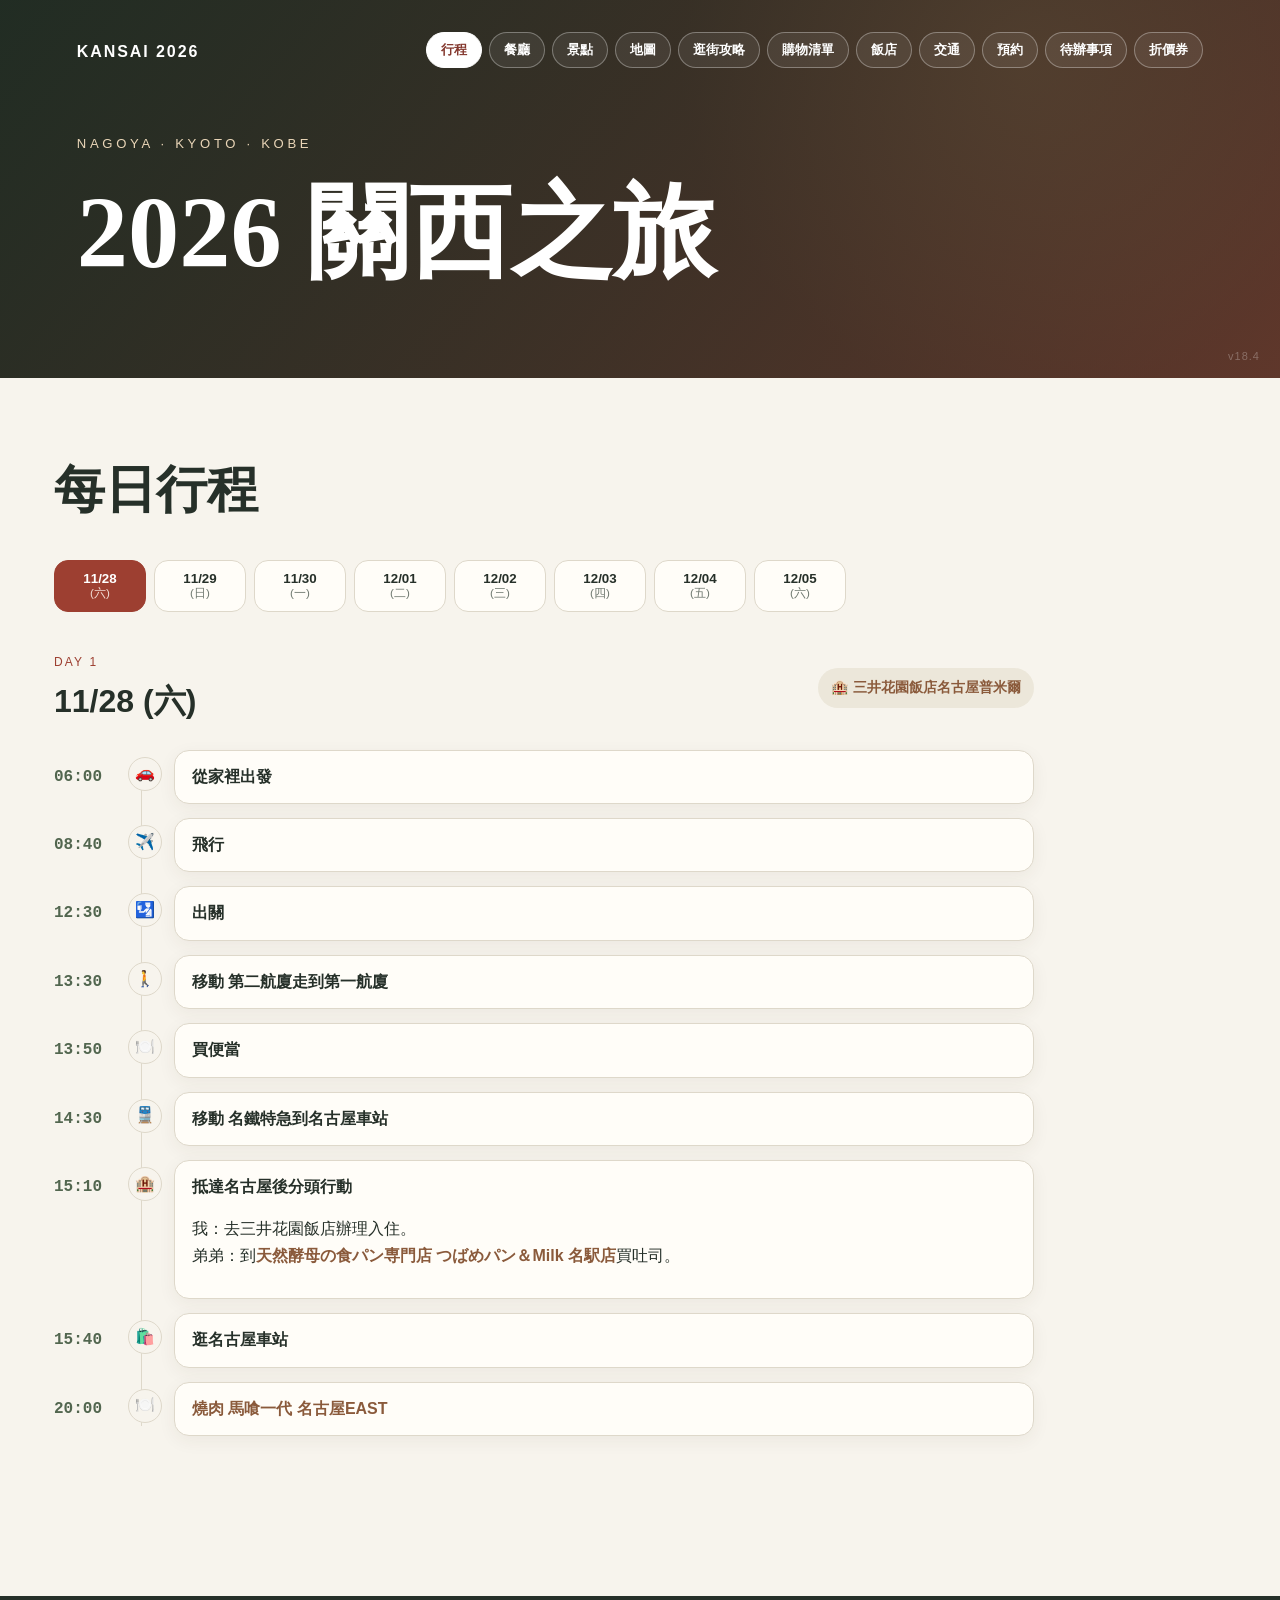
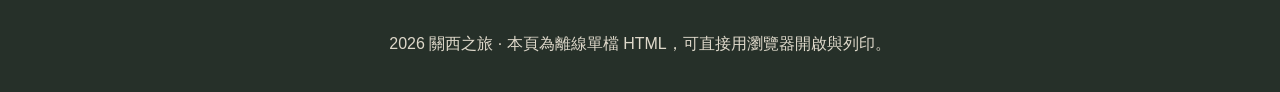
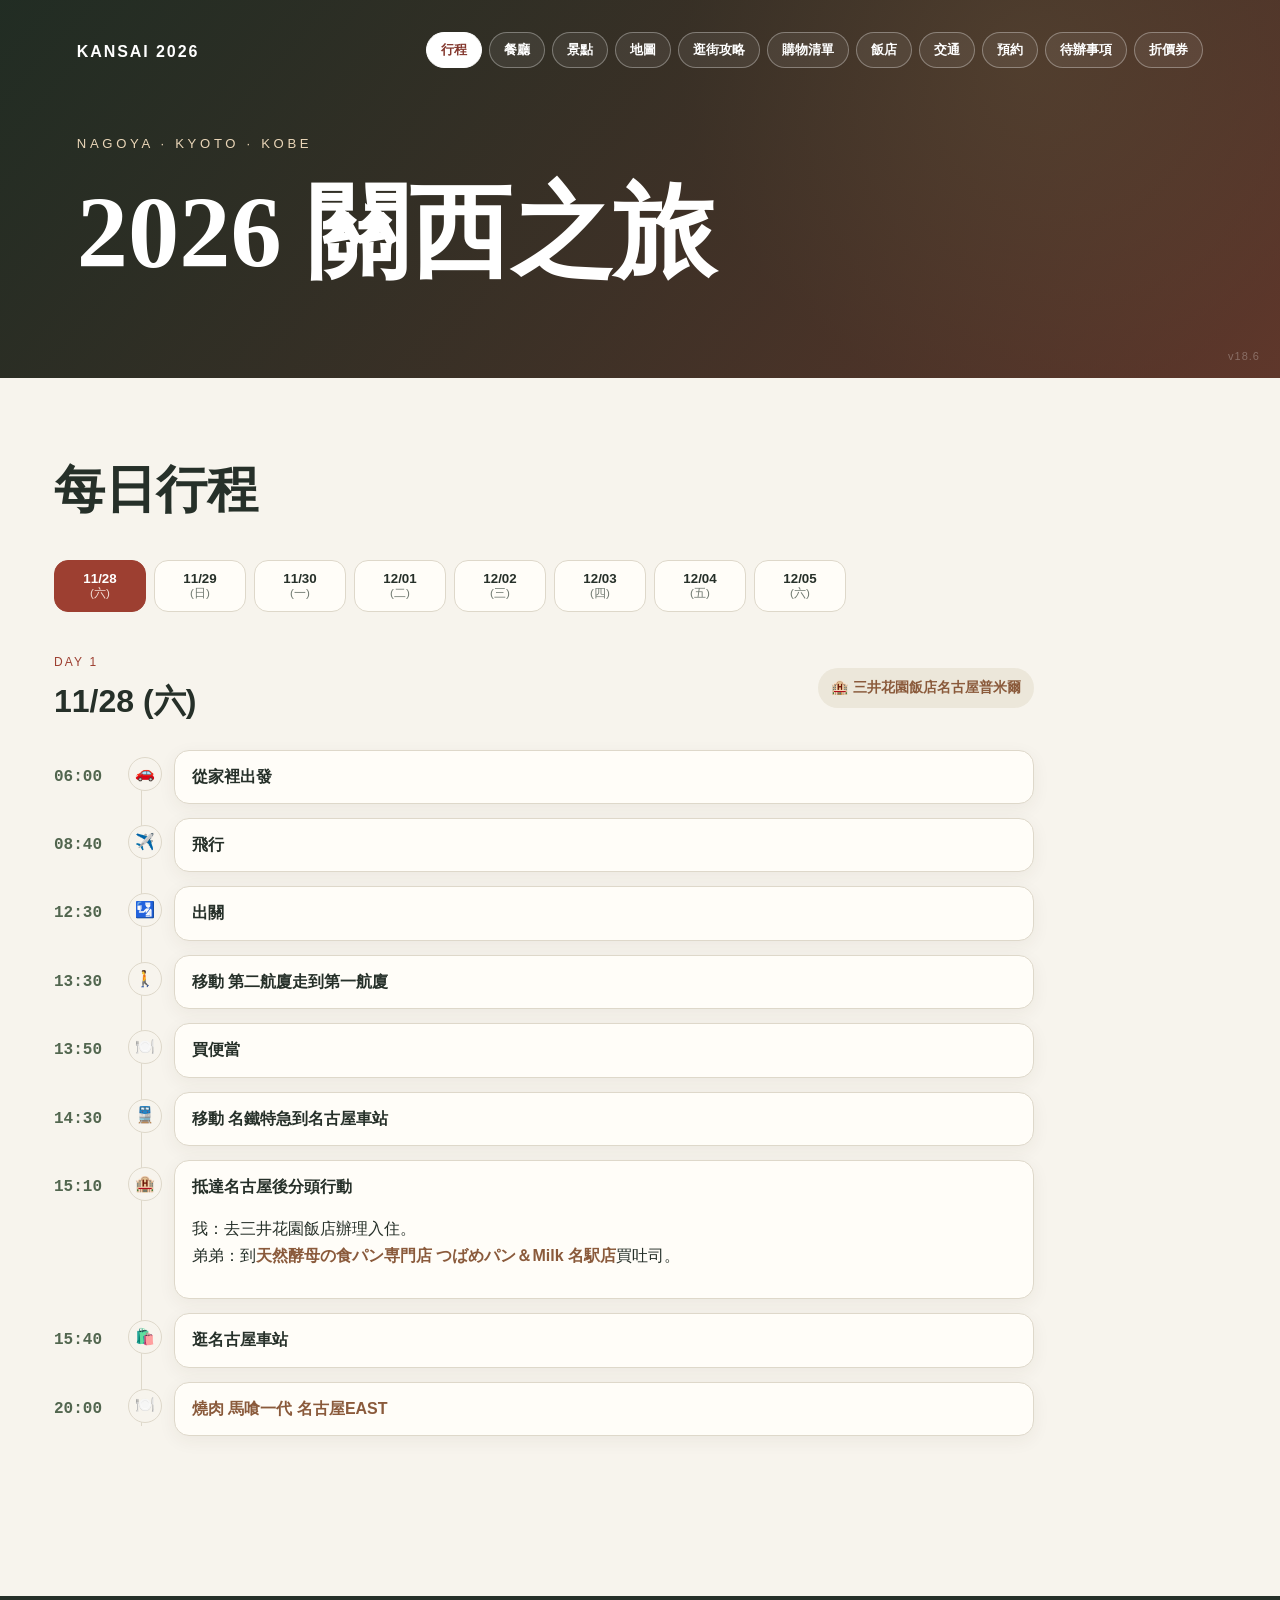
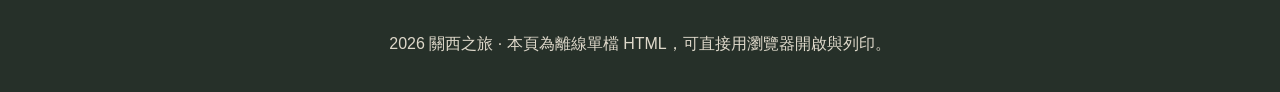
